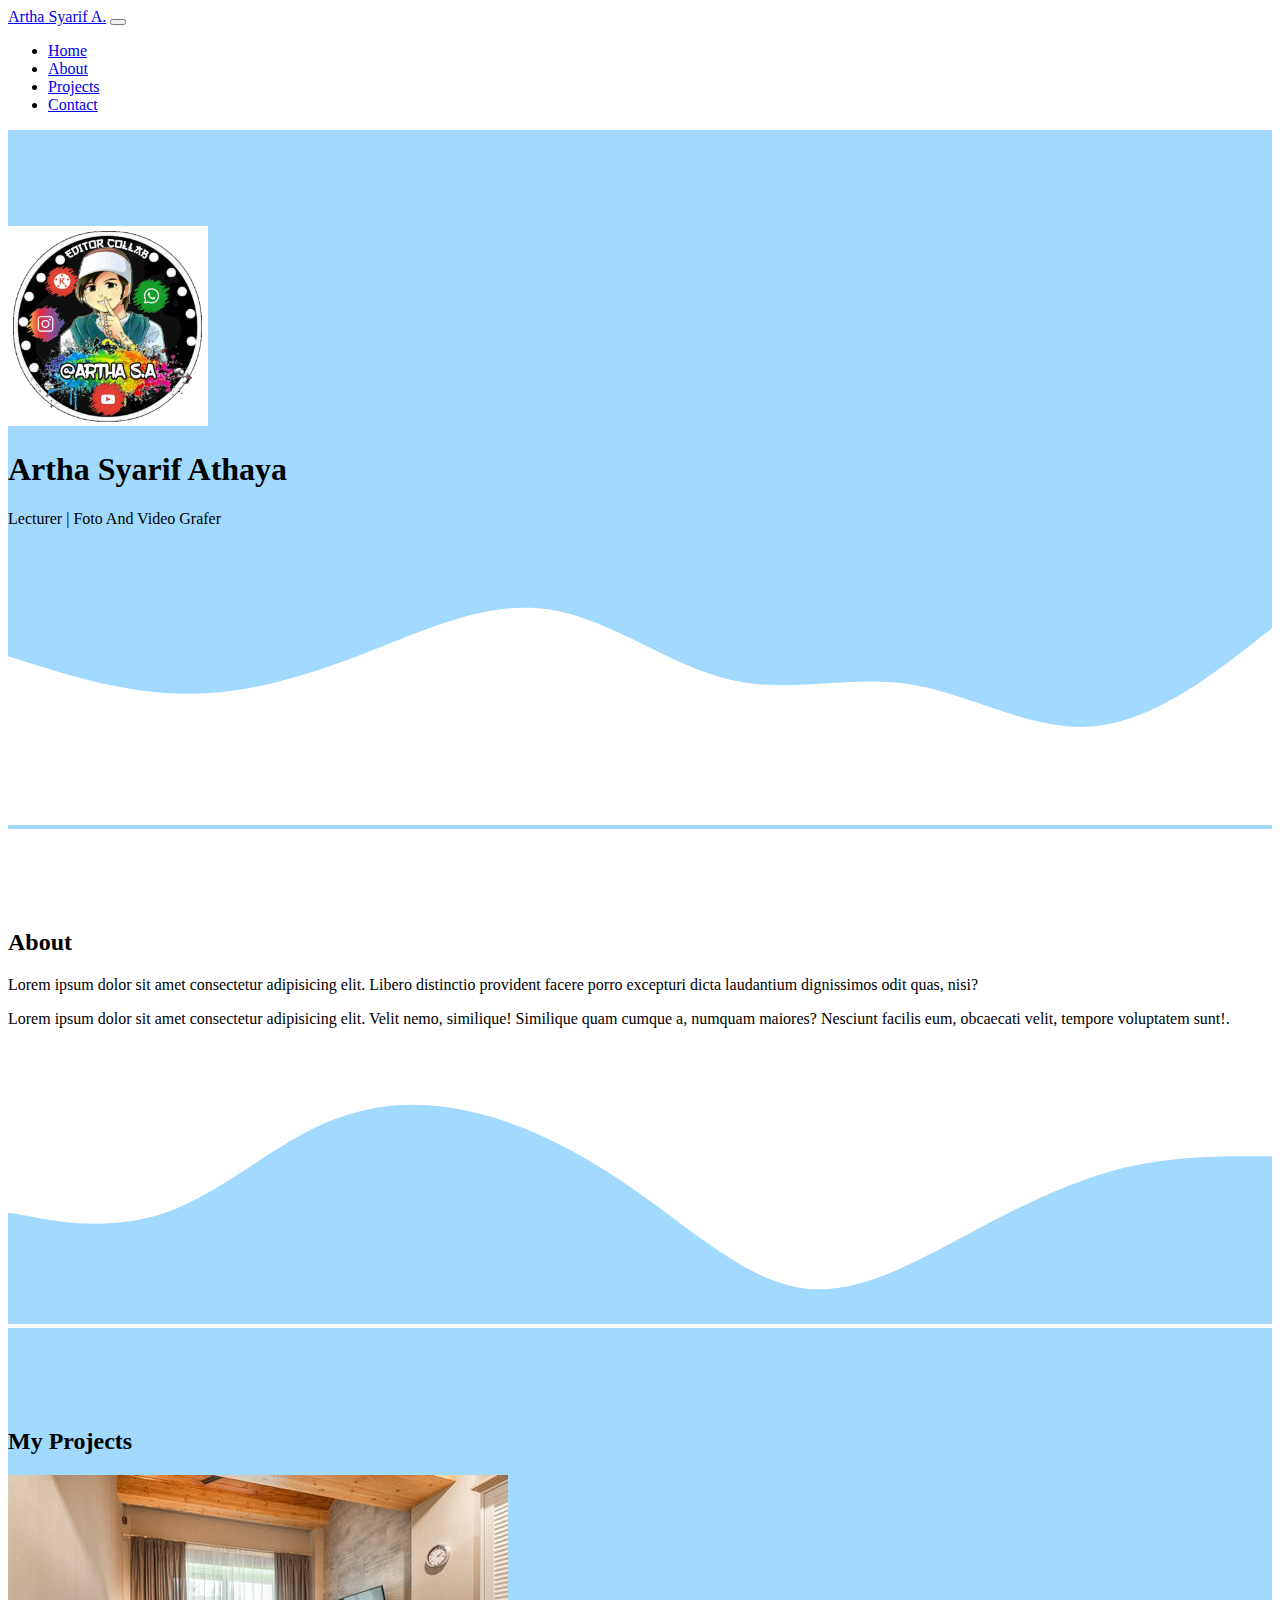
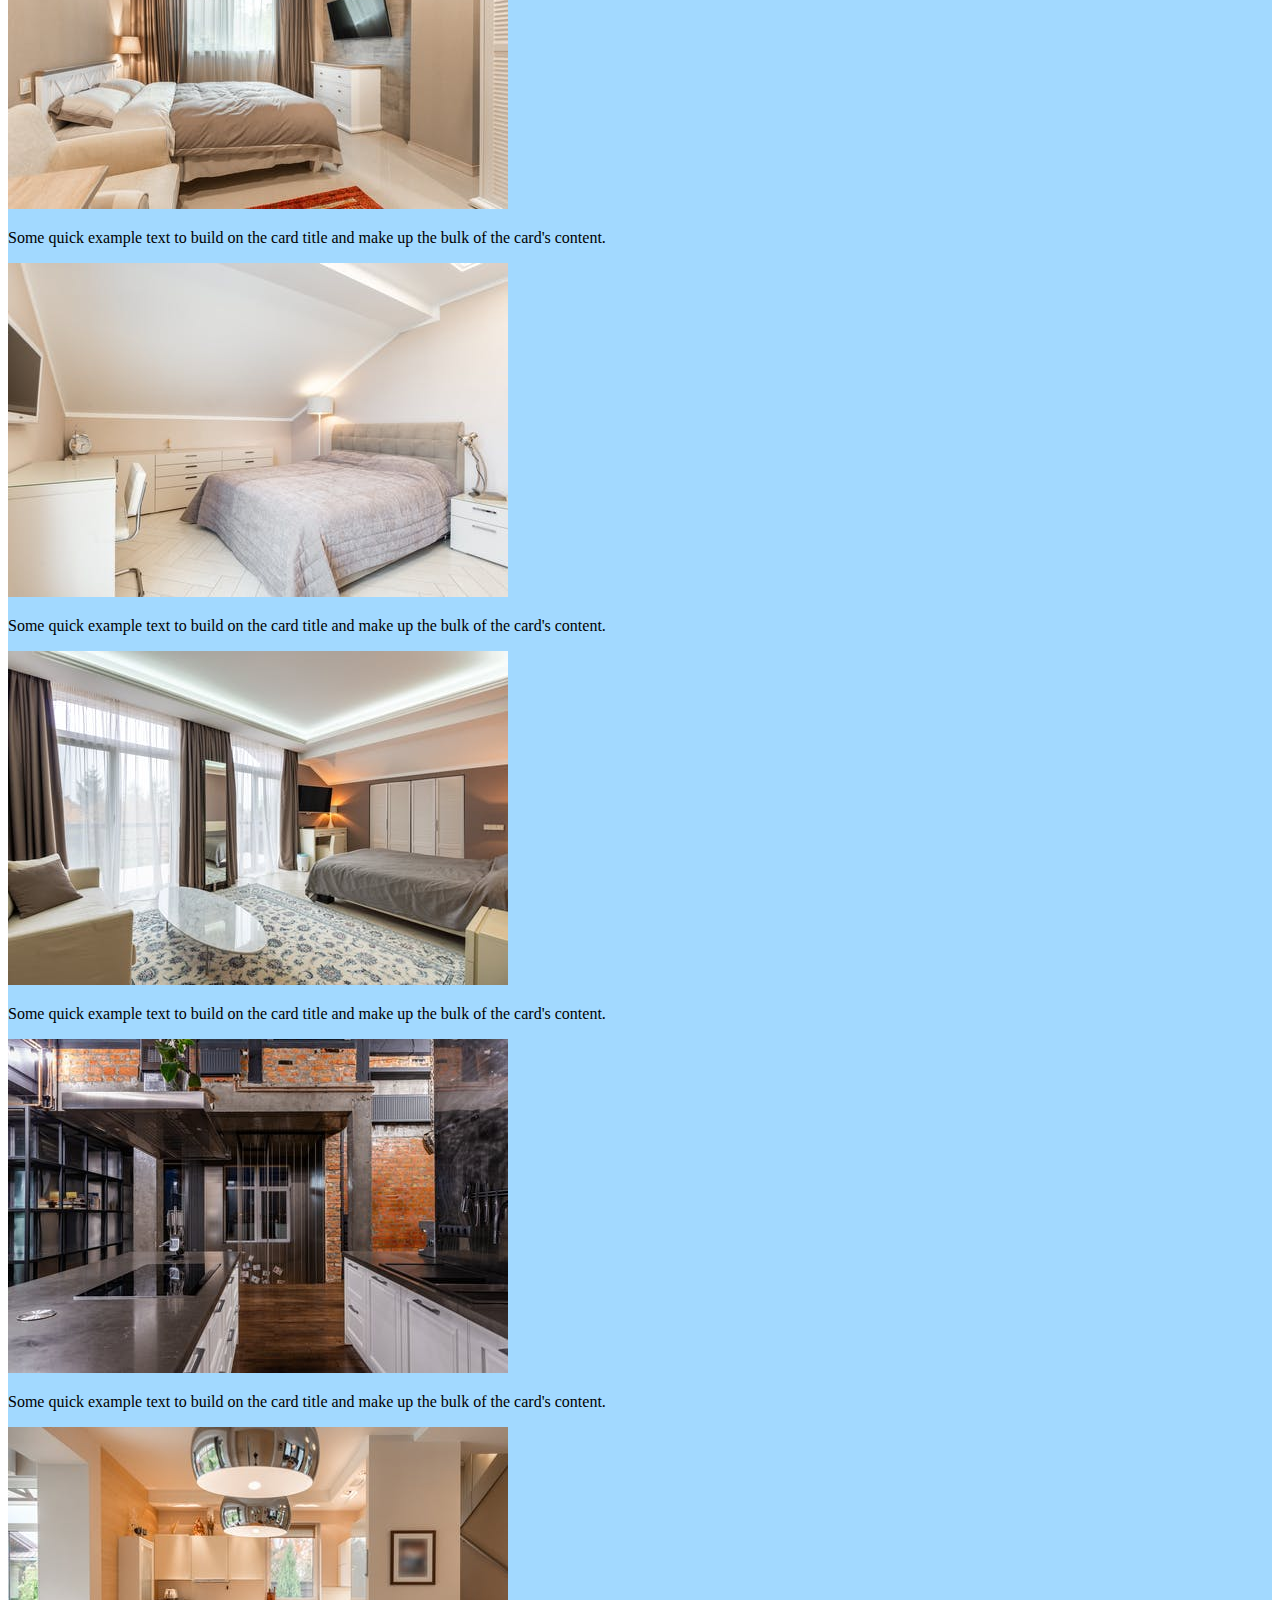
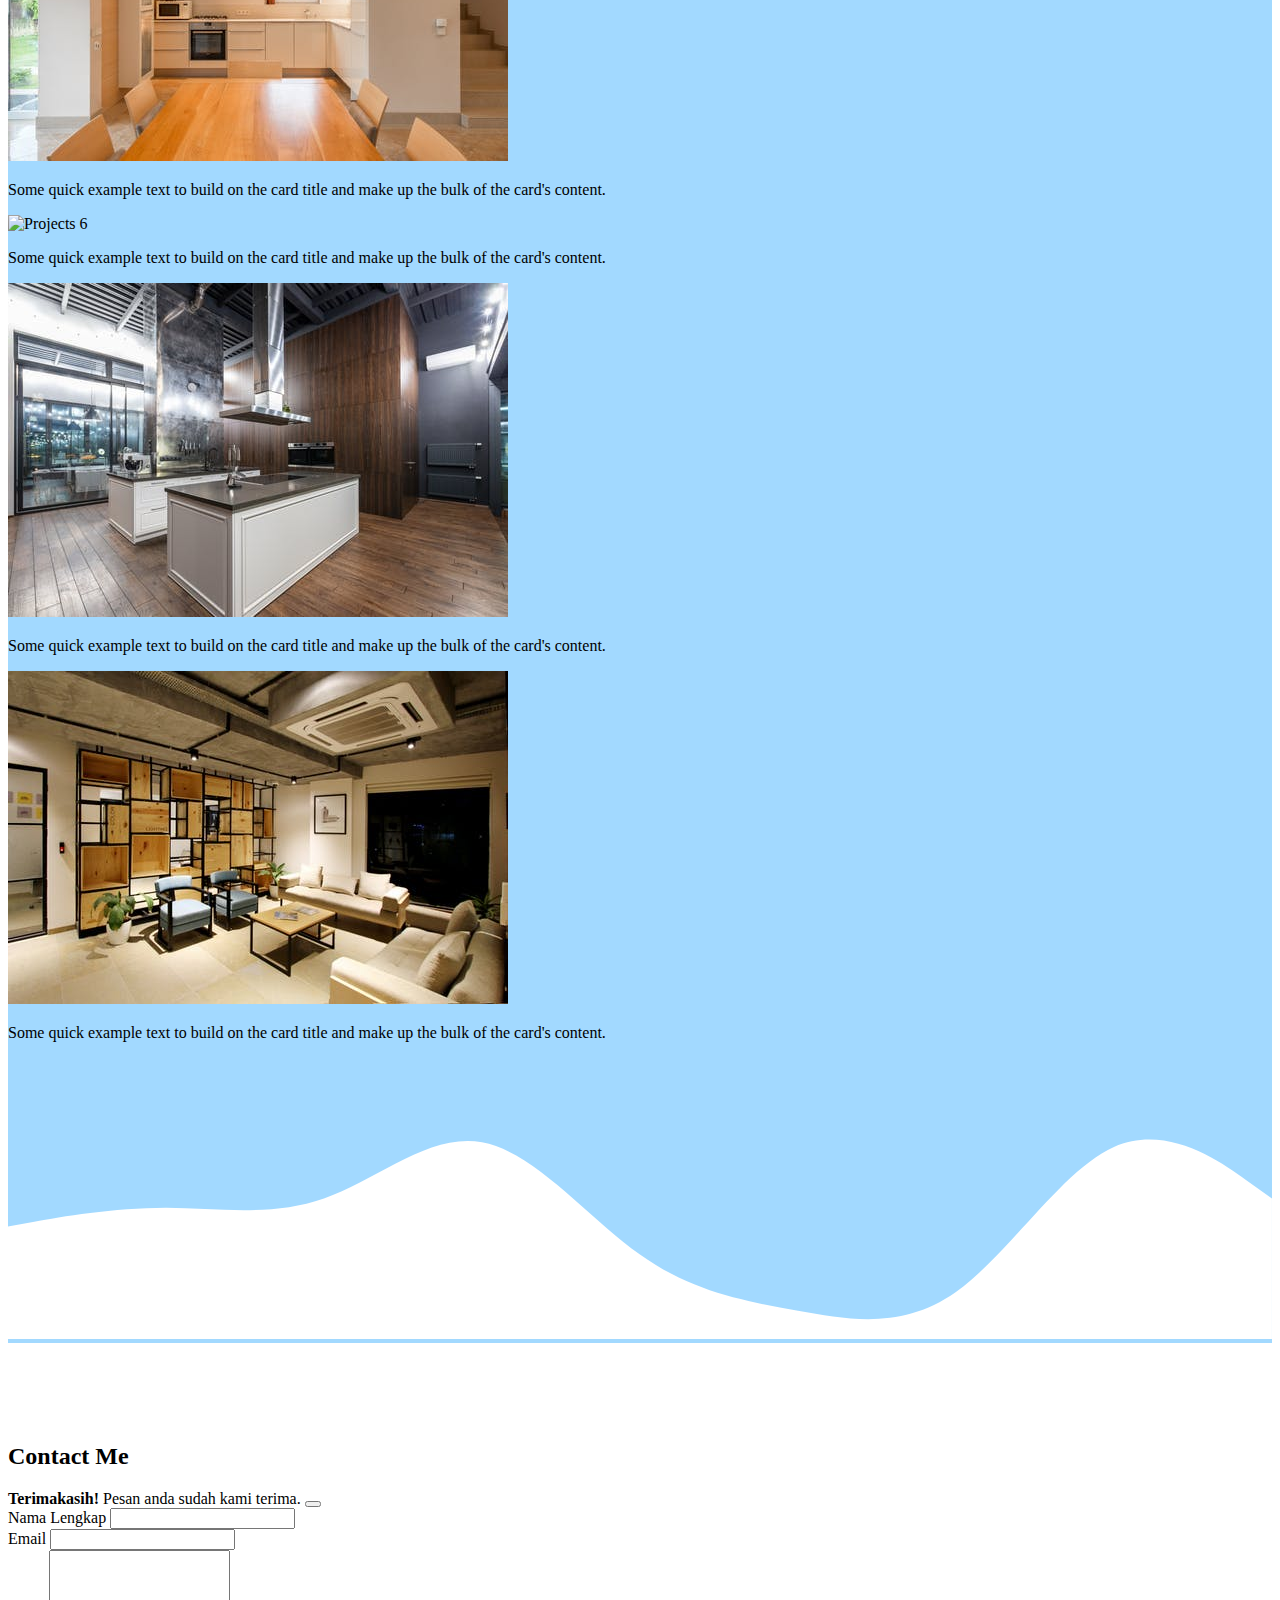
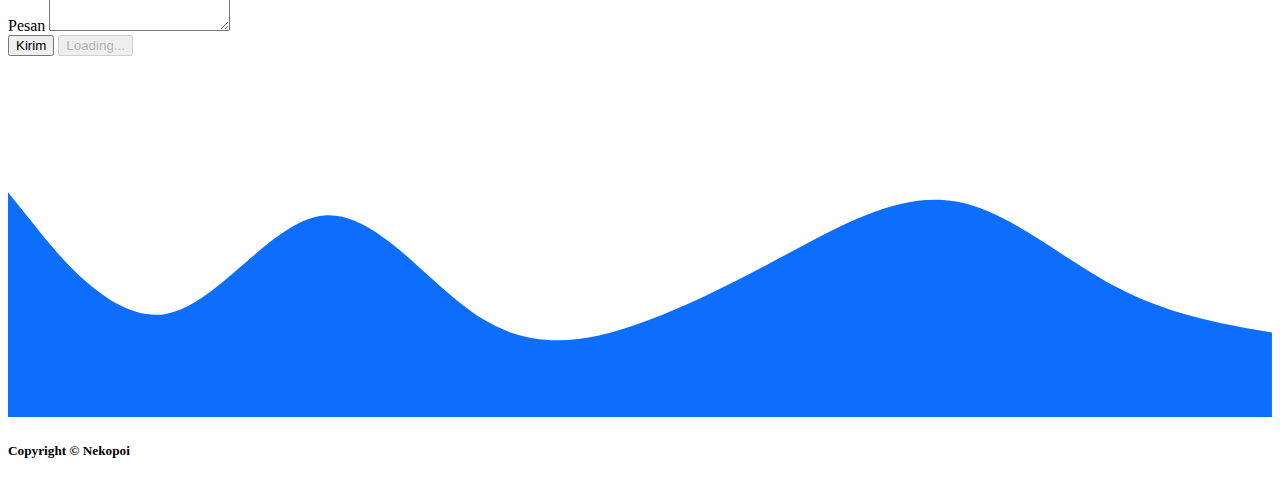
==== index.html @ 39ec9013 "Coba lah cok" ====
<!doctype html>
<html lang="en">
  <head>
    <!-- Required meta tags -->
    <meta charset="utf-8">
    <meta name="viewport" content="width=device-width, initial-scale=1">

    <!-- Bootstrap CSS -->
    <link href="https://cdn.jsdelivr.net/npm/bootstrap@5.1.0/dist/css/bootstrap.min.css" rel="stylesheet" integrity="sha384-KyZXEAg3QhqLMpG8r+8fhAXLRk2vvoC2f3B09zVXn8CA5QIVfZOJ3BCsw2P0p/We" crossorigin="anonymous">

    <!-- My CSS -->
    <link rel="stylesheet" href="style.css">




    <title>MyPortfolio | Artha Syarif Athaya</title>
  </head>
  <body id="home">

    <!-- Navbar -->
    <nav class="navbar navbar-expand-lg navbar-dark bg-primary shadow-sm fixed-top">
  <div class="container">
    <a class="navbar-brand" href="#">Artha Syarif A.</a>
    <button class="navbar-toggler" type="button" data-bs-toggle="collapse" data-bs-target="#navbarNav" aria-controls="navbarNav" aria-expanded="false" aria-label="Toggle navigation">
      <span class="navbar-toggler-icon"></span>
    </button>
    <div class="collapse navbar-collapse" id="navbarNav">
      <ul class="navbar-nav ms-auto">
        <li class="nav-item">
          <a class="nav-link active" aria-current="page" href="#home">Home</a>
        </li>
        <li class="nav-item">
          <a class="nav-link" href="#about">About</a>
        </li>
        <li class="nav-item">
          <a class="nav-link" href="#projects">Projects</a>
        </li>
        <li class="nav-item">
          <a class="nav-link" href="#contact">Contact</a>
        </li>
      </ul>
    </div>
  </div>
</nav>
    <!-- Akhir Navbar -->

    <!-- Jumbotron -->
    <section class="jumbotron text-center">
      <img src="logo.jpg" alt="Artha Syarif" width="200"
      class="rounded-circle img-thumbnail"/>
  <h1 class="display-4">Artha Syarif Athaya</h1>
  <p class="lead">Lecturer | Foto And Video Grafer</p>
  <svg xmlns="http://www.w3.org/2000/svg" viewBox="0 0 1440 320"><path fill="#ffffff" fill-opacity="1" d="M0,128L34.3,138.7C68.6,149,137,171,206,170.7C274.3,171,343,149,411,122.7C480,96,549,64,617,74.7C685.7,85,754,139,823,154.7C891.4,171,960,149,1029,160C1097.1,171,1166,213,1234,208C1302.9,203,1371,149,1406,122.7L1440,96L1440,320L1405.7,320C1371.4,320,1303,320,1234,320C1165.7,320,1097,320,1029,320C960,320,891,320,823,320C754.3,320,686,320,617,320C548.6,320,480,320,411,320C342.9,320,274,320,206,320C137.1,320,69,320,34,320L0,320Z"></path></svg>
</section>

    <!-- Akhir Jumbotron -->

    <!-- About -->
    <section id="about">
      <div class="container">
        <div class="row text-center mb-3">
          <div class="col">
            <h2>About</h2>
          </div>
        </div>
        <div class="row justify-content-center fs-5 text-center">
          <div class="col-md-4">
            <p>Lorem ipsum dolor sit amet consectetur adipisicing elit. Libero distinctio provident facere porro excepturi dicta laudantium dignissimos odit quas, nisi?</p>
          </div>
          <div class="col-md-4">
            <p>Lorem ipsum dolor sit amet consectetur adipisicing elit. Velit nemo, similique! Similique quam cumque a, numquam maiores? Nesciunt facilis eum, obcaecati velit, tempore voluptatem sunt!.</p>
          </div>
        </div>
      </div>
      <svg xmlns="http://www.w3.org/2000/svg" viewBox="0 0 1440 320"><path fill="#a2d9ff" fill-opacity="1" d="M0,192L30,197.3C60,203,120,213,180,192C240,171,300,117,360,90.7C420,64,480,64,540,80C600,96,660,128,720,170.7C780,213,840,267,900,277.3C960,288,1020,256,1080,224C1140,192,1200,160,1260,144C1320,128,1380,128,1410,128L1440,128L1440,320L1410,320C1380,320,1320,320,1260,320C1200,320,1140,320,1080,320C1020,320,960,320,900,320C840,320,780,320,720,320C660,320,600,320,540,320C480,320,420,320,360,320C300,320,240,320,180,320C120,320,60,320,30,320L0,320Z"></path></svg>
    </section>

    <!-- AkhirAbout -->

    <!-- Projects -->
    <section id="projects">
      <div class="container">
        <div class="row text-center mb-3">
          <div class="col">
            <h2>My Projects</h2>
          </div>
        </div>
        <div class="row justify-content-center">
          <div class="col-md-4 mb-3">
            <div class="card">
             <img src="Bedroom/foto 1.jpg" class="card-img-top" alt="Projects 1">
              <div class="card-body">
               <p class="card-text">Some quick example text to build on the card title and make up the bulk of the card's content.</p>
              </div>
            </div>
          </div>
          <div class="col-md-4 mb-3">
            <div class="card">
             <img src="Bedroom/foto 2.jpg" class="card-img-top" alt="Projects 2">
              <div class="card-body">
               <p class="card-text">Some quick example text to build on the card title and make up the bulk of the card's content.</p>
              </div>
            </div>
          </div>
          <div class="col-md-4 mb-3">
            <div class="card">
             <img src="Bedroom/foto 3.jpg" class="card-img-top" alt="Projects 3">
              <div class="card-body">
               <p class="card-text">Some quick example text to build on the card title and make up the bulk of the card's content.</p>
              </div>
            </div>
          </div>
          <div class="col-md-4 mb-3">
            <div class="card">
             <img src="Bedroom/foto 4.jpg" class="card-img-top" alt="Projects 4">
              <div class="card-body">
               <p class="card-text">Some quick example text to build on the card title and make up the bulk of the card's content.</p>
              </div>
            </div>
          </div>
          <div class="col-md-4 mb-3">
            <div class="card">
             <img src="Bedroom/foto 5.jpg" class="card-img-top" alt="Projects 5">
              <div class="card-body">
               <p class="card-text">Some quick example text to build on the card title and make up the bulk of the card's content.</p>
              </div>
            </div>
          </div>
          <div class="col-md-4 mb-3">
            <div class="card">
             <img src="Bedroom/foto 6.jpg" class="card-img-top" alt="Projects 6">
              <div class="card-body">
               <p class="card-text">Some quick example text to build on the card title and make up the bulk of the card's content.</p>
              </div>
            </div>
          </div>
          <div class="col-md-4 mb-3">
            <div class="card">
             <img src="Bedroom/foto 7.jpg" class="card-img-top" alt="Projects 7">
              <div class="card-body">
               <p class="card-text">Some quick example text to build on the card title and make up the bulk of the card's content.</p>
              </div>
            </div>
          </div>
          <div class="col-md-4 mb-3">
            <div class="card">
             <img src="Bedroom/foto 8.jpg" class="card-img-top" alt="Projects 8">
              <div class="card-body">
               <p class="card-text">Some quick example text to build on the card title and make up the bulk of the card's content.</p>
              </div>
            </div>
          </div>
        </div>
      </div>
      <svg xmlns="http://www.w3.org/2000/svg" viewBox="0 0 1440 320"><path fill="#ffffff" fill-opacity="1" d="M0,192L30,186.7C60,181,120,171,180,170.7C240,171,300,181,360,160C420,139,480,85,540,96C600,107,660,181,720,224C780,267,840,277,900,288C960,299,1020,309,1080,266.7C1140,224,1200,128,1260,101.3C1320,75,1380,117,1410,138.7L1440,160L1440,320L1410,320C1380,320,1320,320,1260,320C1200,320,1140,320,1080,320C1020,320,960,320,900,320C840,320,780,320,720,320C660,320,600,320,540,320C480,320,420,320,360,320C300,320,240,320,180,320C120,320,60,320,30,320L0,320Z"></path></svg>
    </section>
    <!-- Akhir Projects -->

    <!-- Contact -->
    <section id="contact">
      <div class="container">
        <div class="row text-center mb-3">
          <div class="col">
            <h2>Contact Me</h2>
          </div>
        </div>
        <div class="row justify-content-center">
          <div class="col-md-5">
            <div class="alert alert-success alert-dismissible fade show d-none my-alert" role="alert">
              <strong>Terimakasih!</strong> Pesan anda sudah kami terima.
               <button type="button" class="btn-close" data-bs-dismiss="alert" aria-label="Close">
               </button>
              </div>
            <form name="contact-form">
  <div class="mb-3">
    <label for="name" class="form-label">Nama Lengkap</label>
    <input type="text" class="form-control" id="name" aria-describedby="name" name="name" />

  <div class="mb-3">
    <label for="email" class="form-label">Email</label>
    <input type="email" class="form-control" id="email" aria-describedby="email" name="email" />

    <div class="mb-3">
  <label for="pesan" class="form-label">Pesan</label>
  <textarea class="form-control" id="pesan" rows="5" name="pesan"></textarea>
</div>
  <button type="submit" class="btn btn-primary btn-kirim">Kirim</button>

  <button class="btn btn-primary btn-loading d-none" type="button" disabled>
  <span class="spinner-grow spinner-grow-sm" role="status" aria-hidden="true"></span>
  Loading...
</button>
</form>
          </div>
        </div>
      </div>

    </section>
    <!-- Akhir Contact -->
    <section>
      <svg xmlns="http://www.w3.org/2000/svg" viewBox="0 0 1440 320"><path fill="#0d6efd" fill-opacity="1" d="M0,64L30,101.3C60,139,120,213,180,202.7C240,192,300,96,360,90.7C420,85,480,171,540,208C600,245,660,235,720,213.3C780,192,840,160,900,128C960,96,1020,64,1080,74.7C1140,85,1200,139,1260,170.7C1320,203,1380,213,1410,218.7L1440,224L1440,320L1410,320C1380,320,1320,320,1260,320C1200,320,1140,320,1080,320C1020,320,960,320,900,320C840,320,780,320,720,320C660,320,600,320,540,320C480,320,420,320,360,320C300,320,240,320,180,320C120,320,60,320,30,320L0,320Z"></path></svg>
    </section>

    <!-- Footer -->
    <footer class="bg-primary text-white text-center pb-5">
      <h5>Copyright © Nekopoi</h5>
    </footer>
    <!-- Akhir Footer -->




    <script src="https://cdn.jsdelivr.net/npm/bootstrap@5.1.0/dist/js/bootstrap.bundle.min.js" integrity="sha384-U1DAWAznBHeqEIlVSCgzq+c9gqGAJn5c/t99JyeKa9xxaYpSvHU5awsuZVVFIhvj" crossorigin="anonymous"></script>


    <script>
  const scriptURL = 'https://script.google.com/macros/s/AKfycbwR85yY3jhlbs0ywkcNAkX0bsEZCbant6in2YnpsIQXoo3DOc02e9QgWmnrXjvmCq4NTg/exec'
  const form = document.forms['contact-form']
  const btnKirim = document.querySelector('.btn-kirim');
  const btnLoading = document.querySelector('.btn-loading');
  const myAlert = document.querySelector('.my-alert');

  form.addEventListener('submit', e => {
    e.preventDefault();
    // ketika tombol submit di klik
    // tampilkan tombol loading hilangkan tombol kirim
    btnLoading.classList.toggle('d-none');
    btnKirim.classList.toggle('d-none');
    fetch(scriptURL, { method: 'POST', body: new FormData(form)})
      .then(response => {
        // tampilkan tombol kirim hilangkan tombol loading
        btnLoading.classList.toggle('d-none');
        btnKirim.classList.toggle('d-none');
        // tampilkan alert
        myAlert.classList.toggle('d-none');
        // reset formnya
        form.reset();
        console.log('Success!', response)
      })
      .catch(error => console.error('Error!', error.message))
  })
</script>
  </body>
</html>
---- style.css ----
.jumbotron{
	padding-top: 6rem;
	background-color:  #a2d9ff;
}


#projects {
	background-color:  #a2d9ff;
}

section{
	padding-top: 5rem;
}
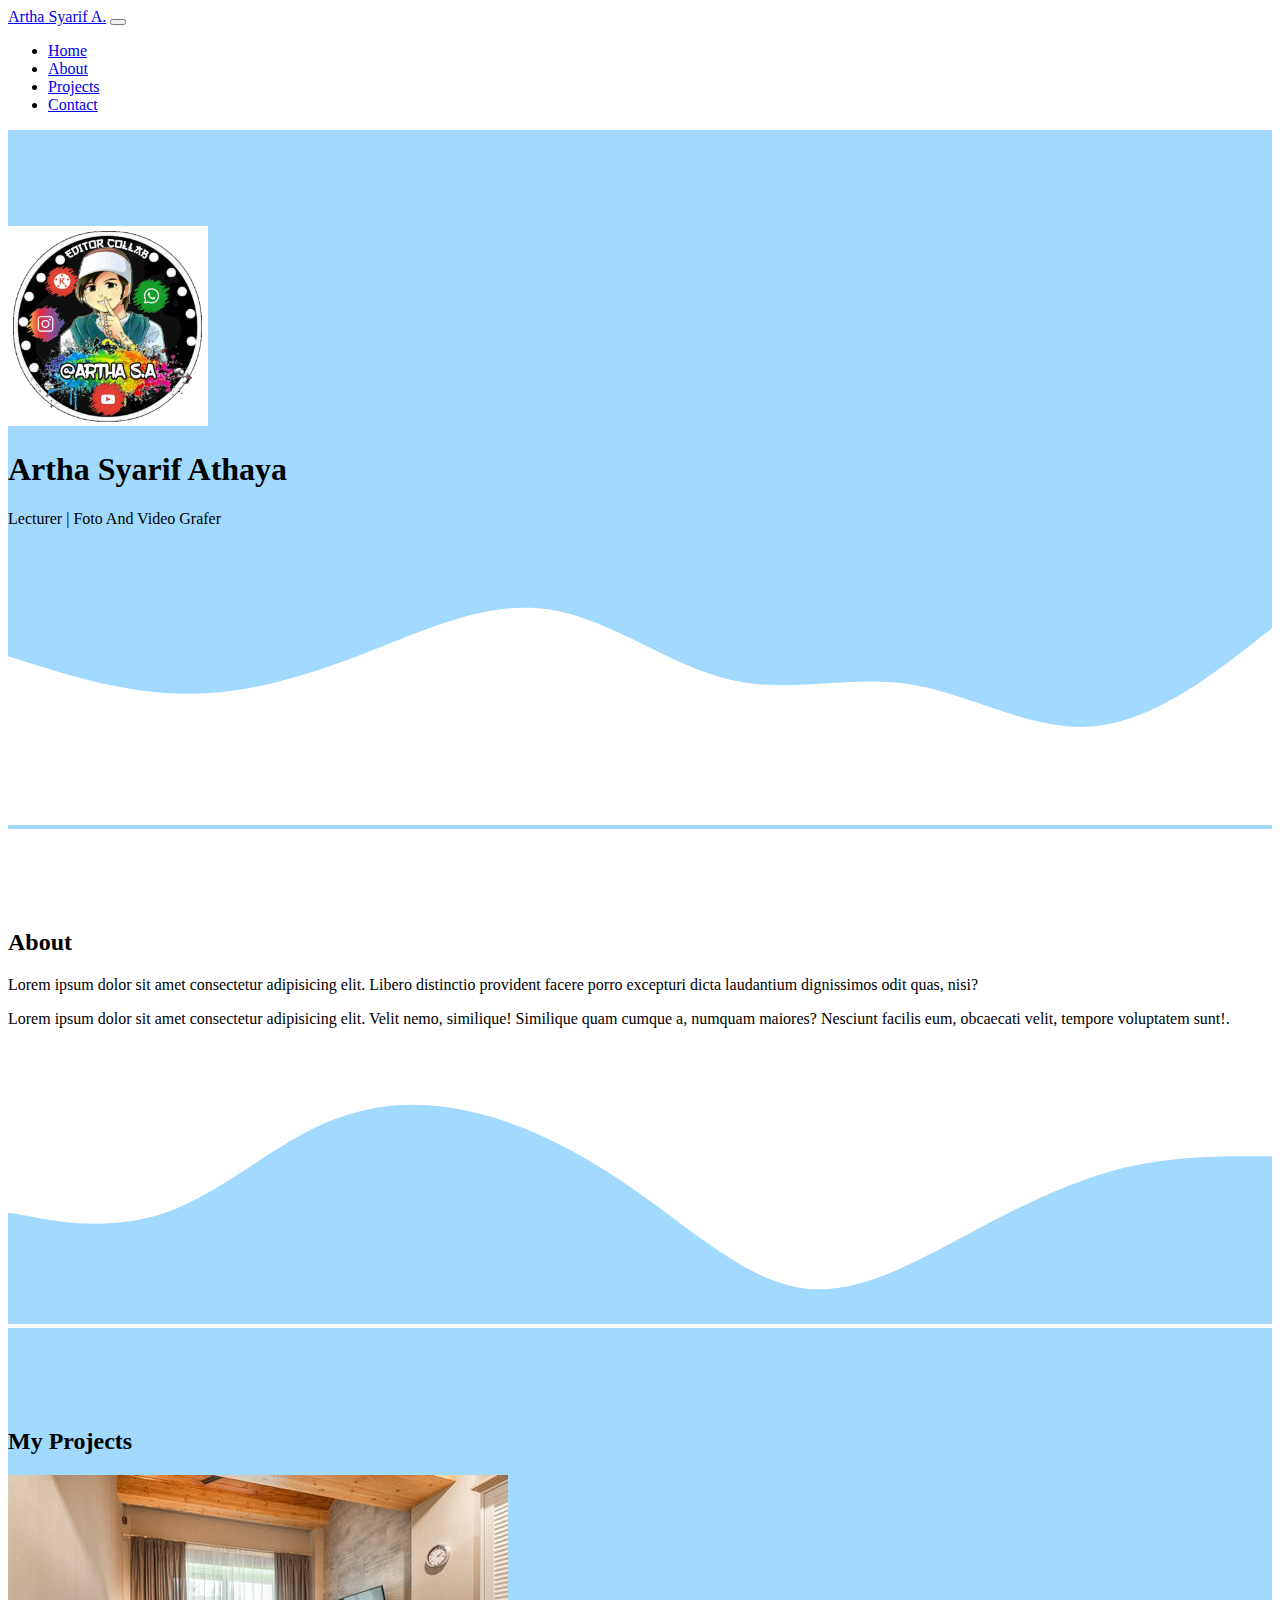
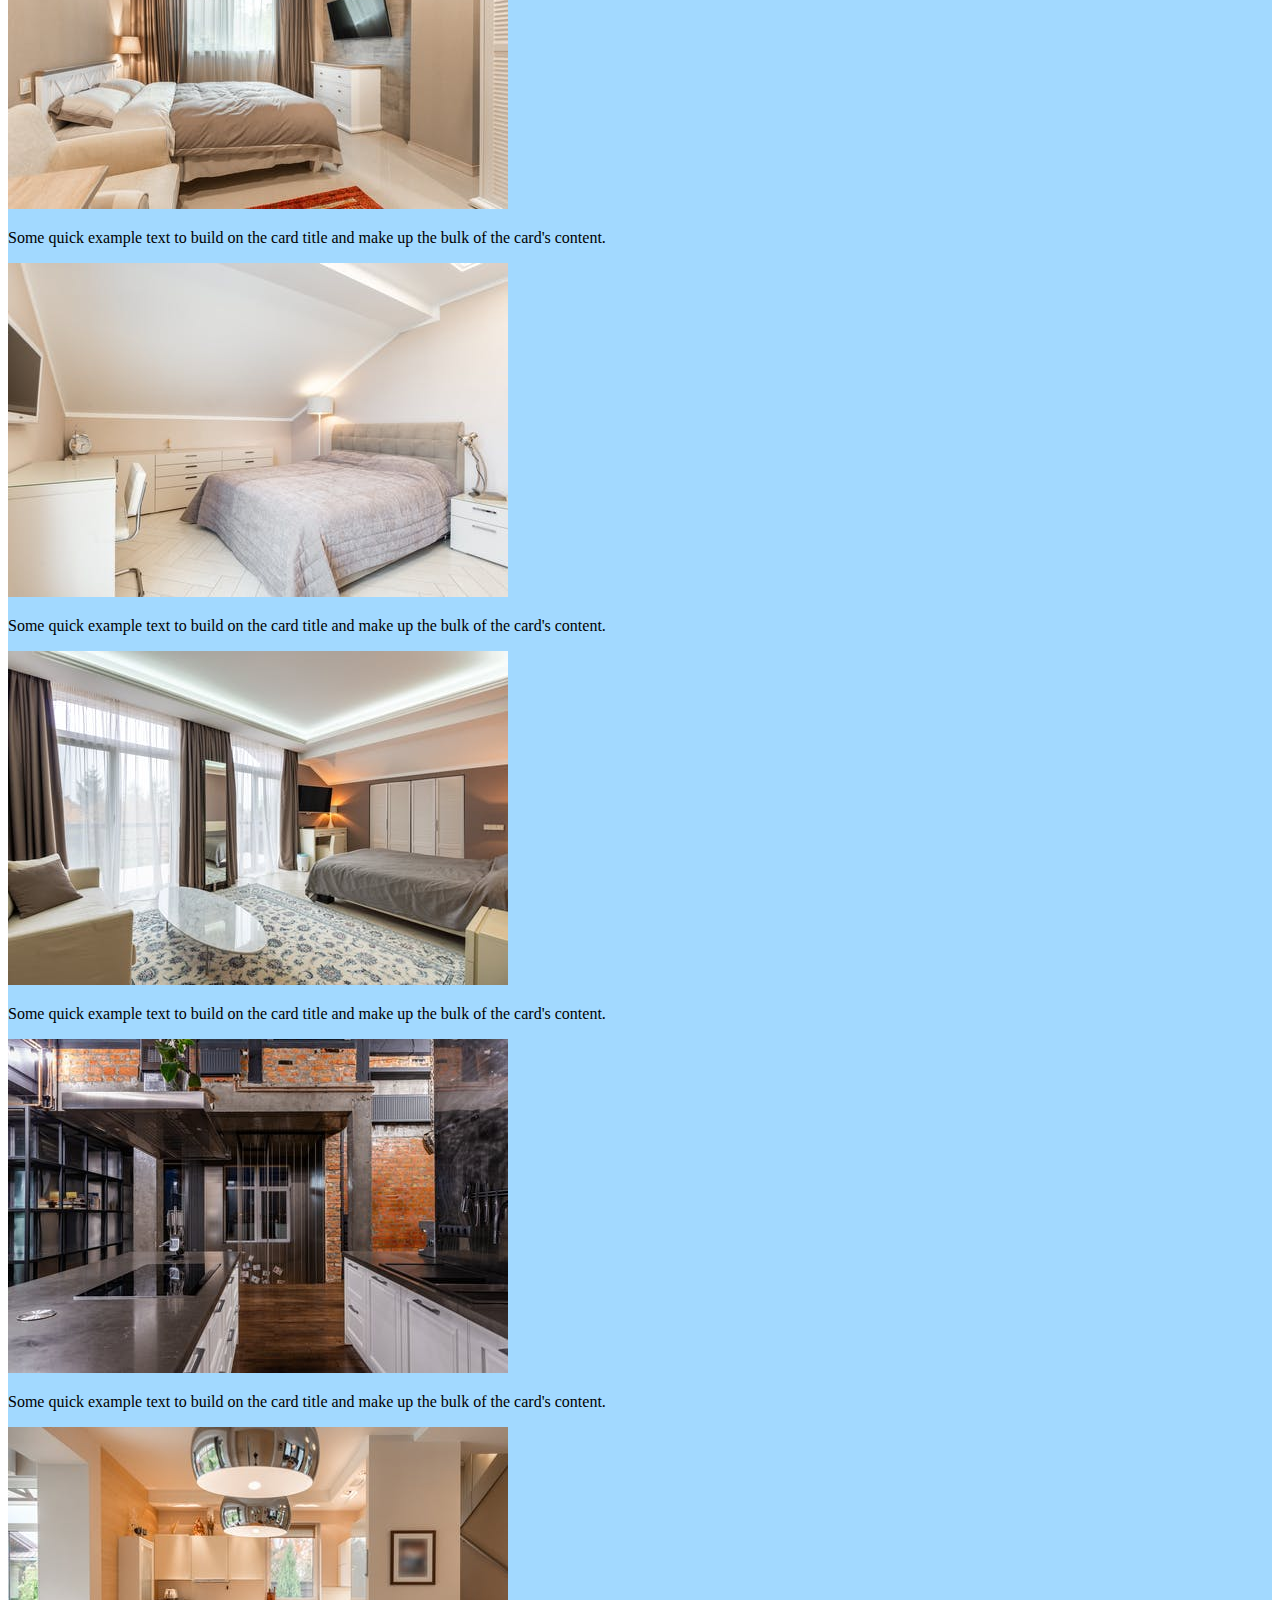
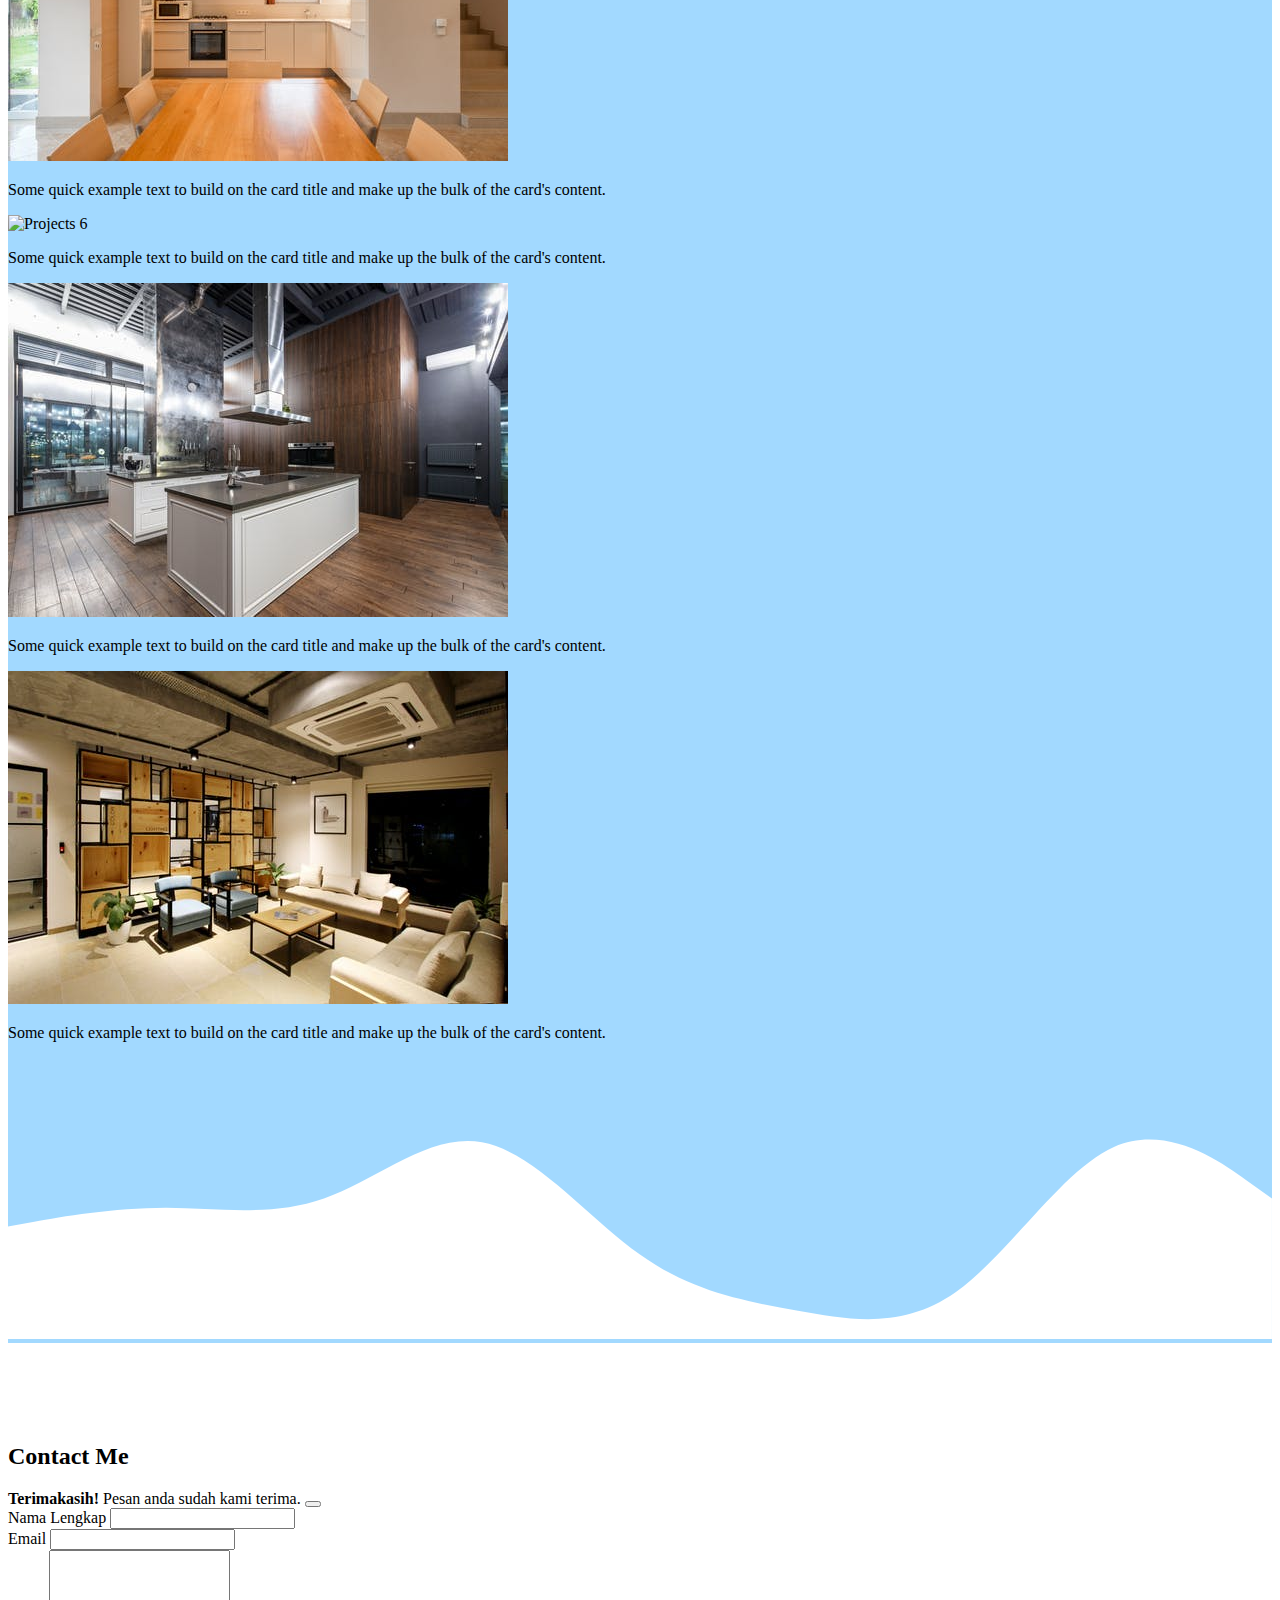
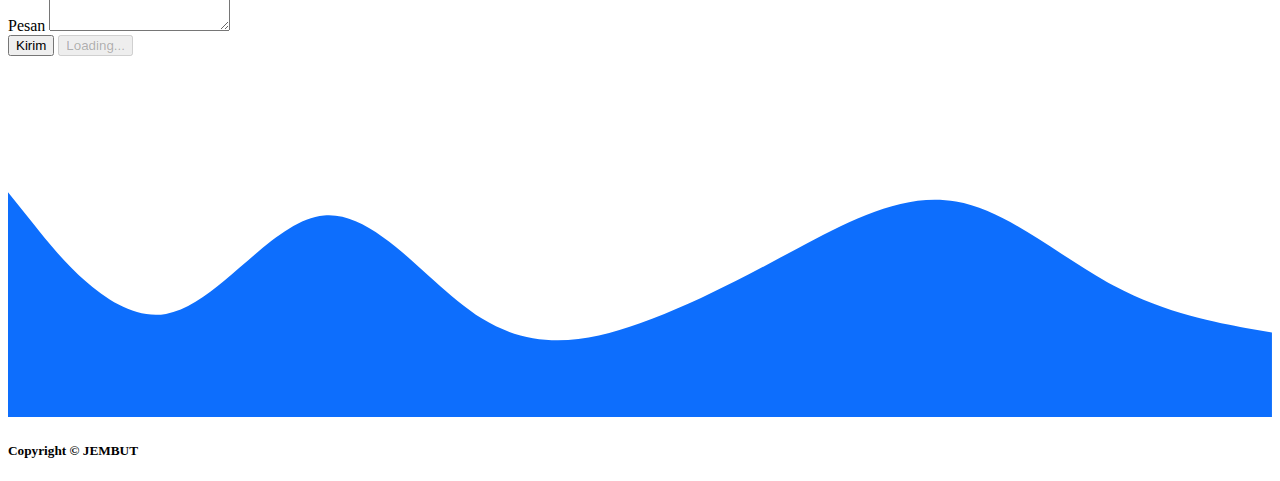
==== commit f6fbc9b3: "coba" ====
--- a/index.html
+++ b/index.html
@@ -204,7 +204,7 @@
 
     <!-- Footer -->
     <footer class="bg-primary text-white text-center pb-5">
-      <h5>Copyright © Nekopoi</h5>
+      <h5>Copyright © JEMBUT</h5>
     </footer>
     <!-- Akhir Footer -->
 
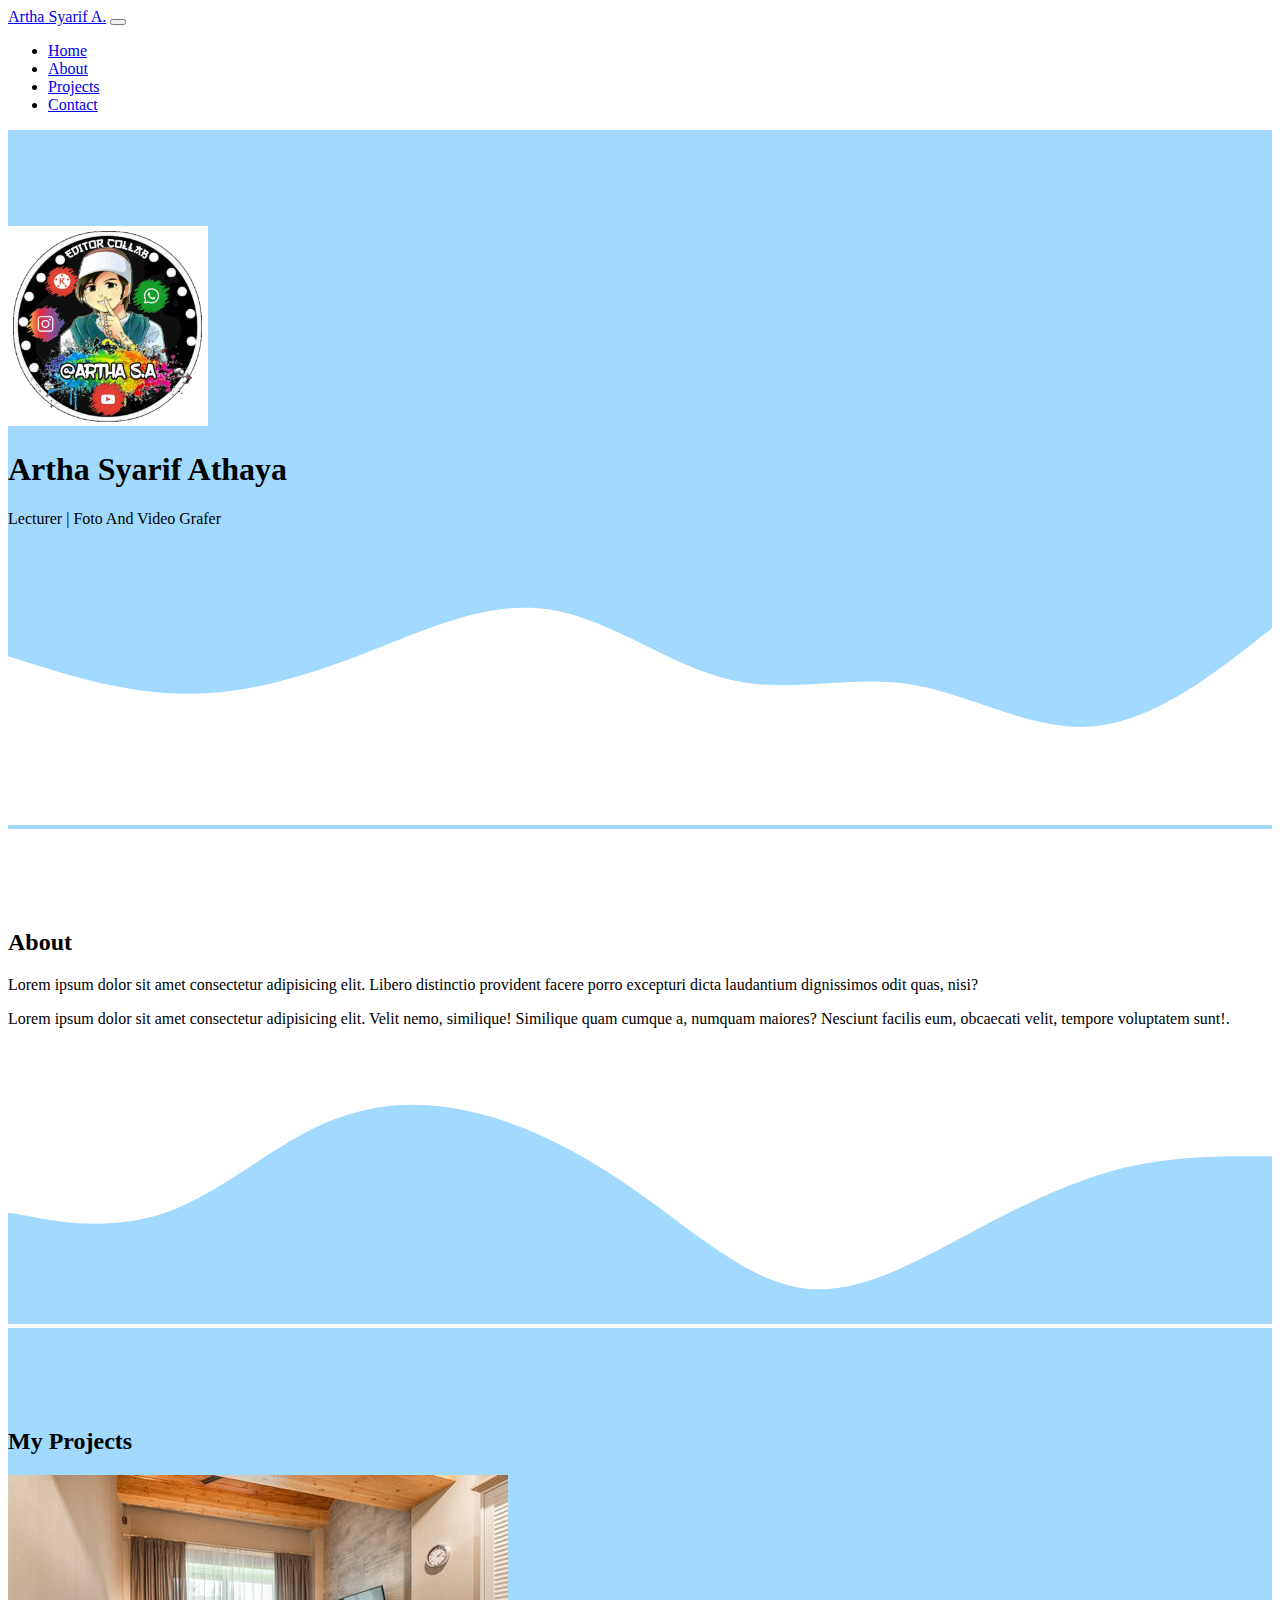
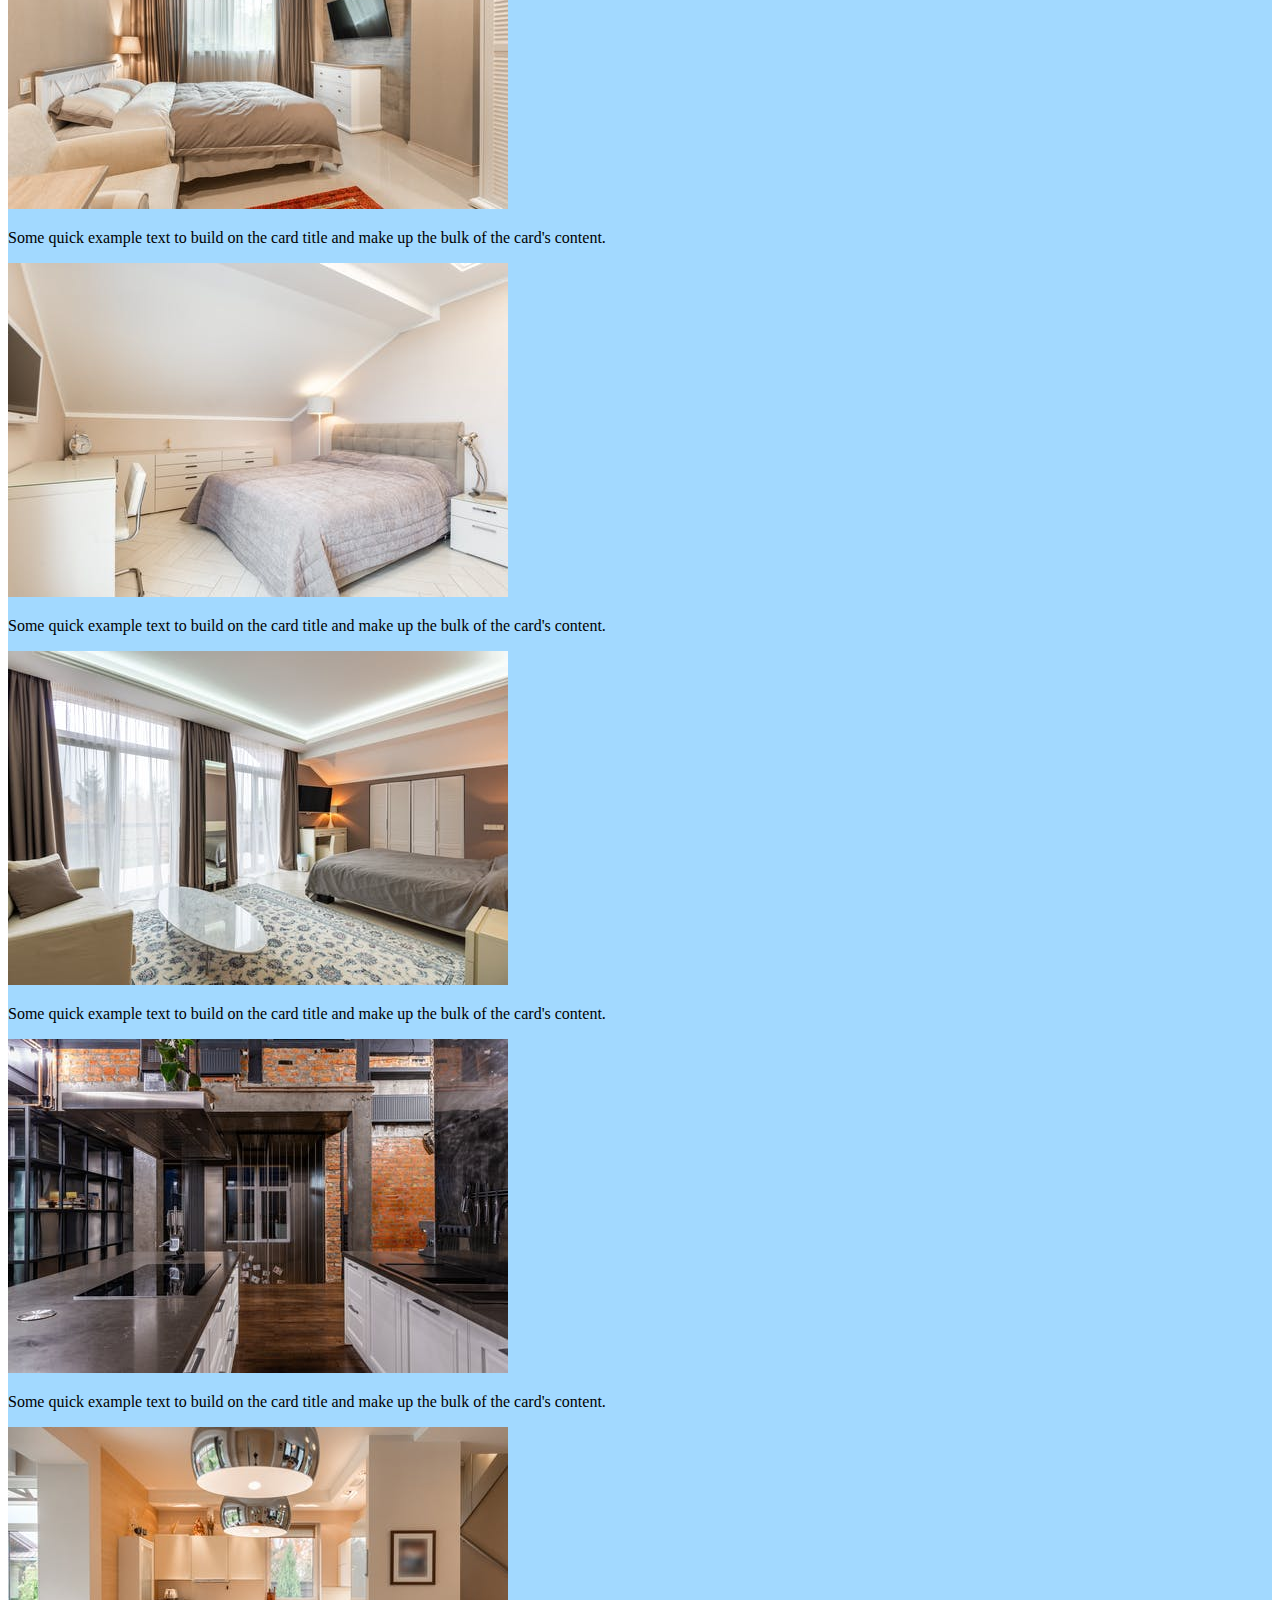
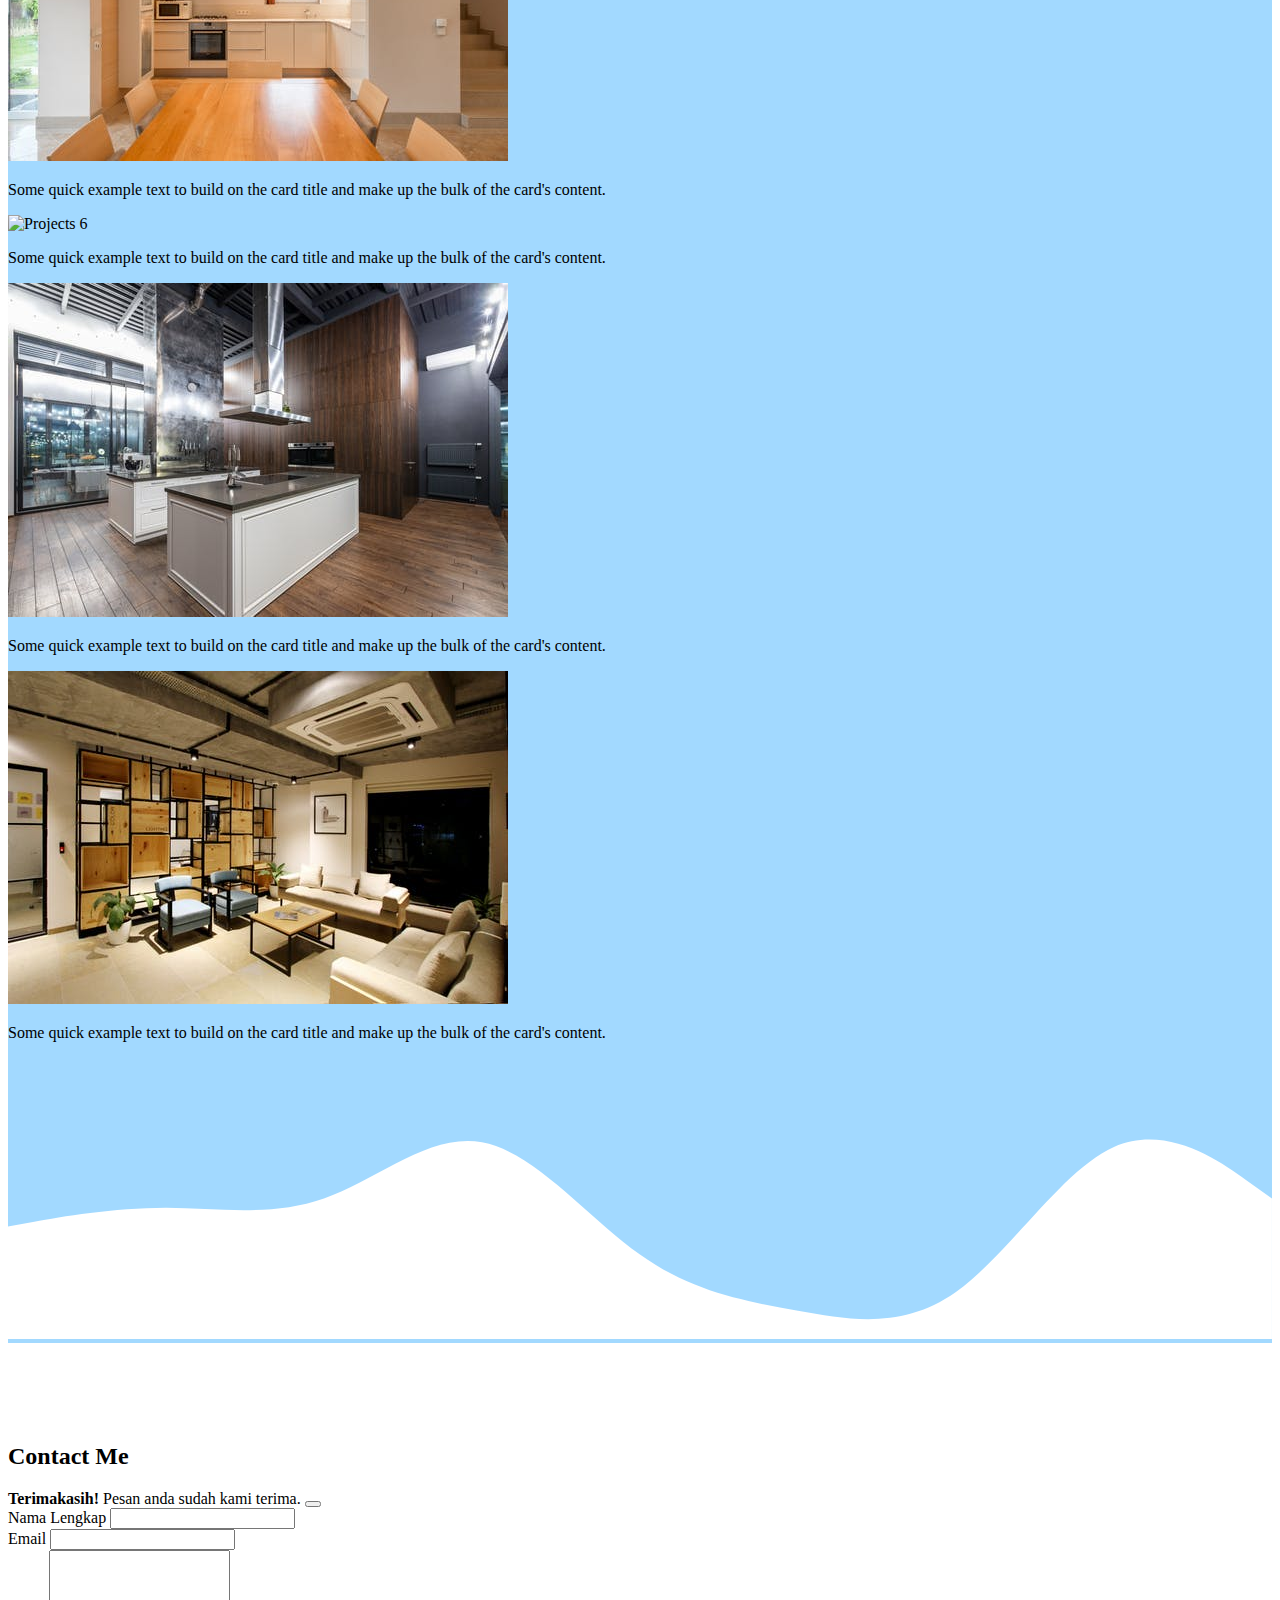
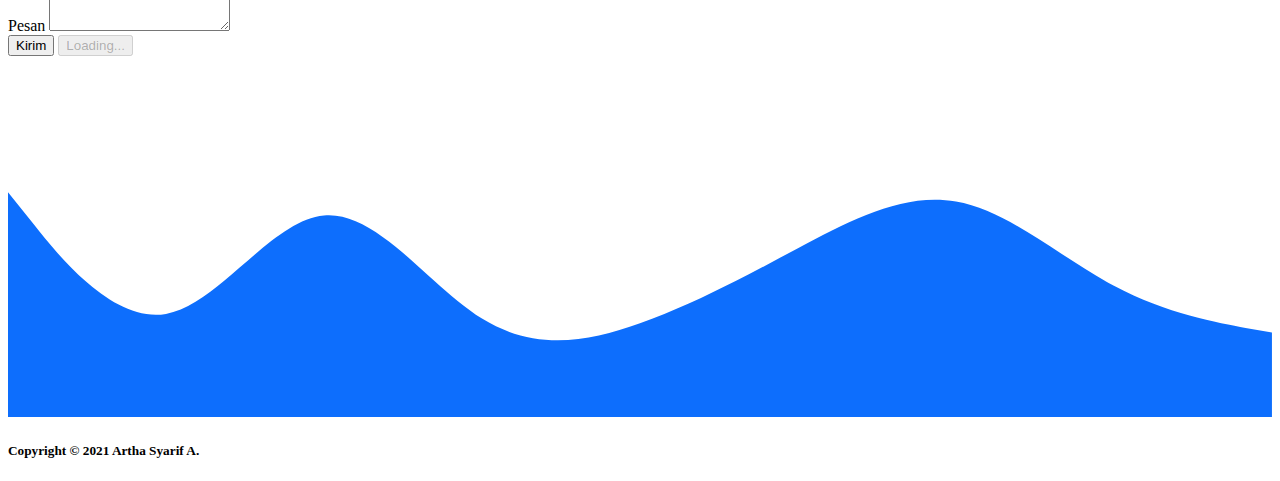
==== commit f7745c13: "menambah" ====
--- a/index.html
+++ b/index.html
@@ -204,7 +204,7 @@
 
     <!-- Footer -->
     <footer class="bg-primary text-white text-center pb-5">
-      <h5>Copyright © JEMBUT</h5>
+      <h5>Copyright © 2021 Artha Syarif A.</h5>
     </footer>
     <!-- Akhir Footer -->
 
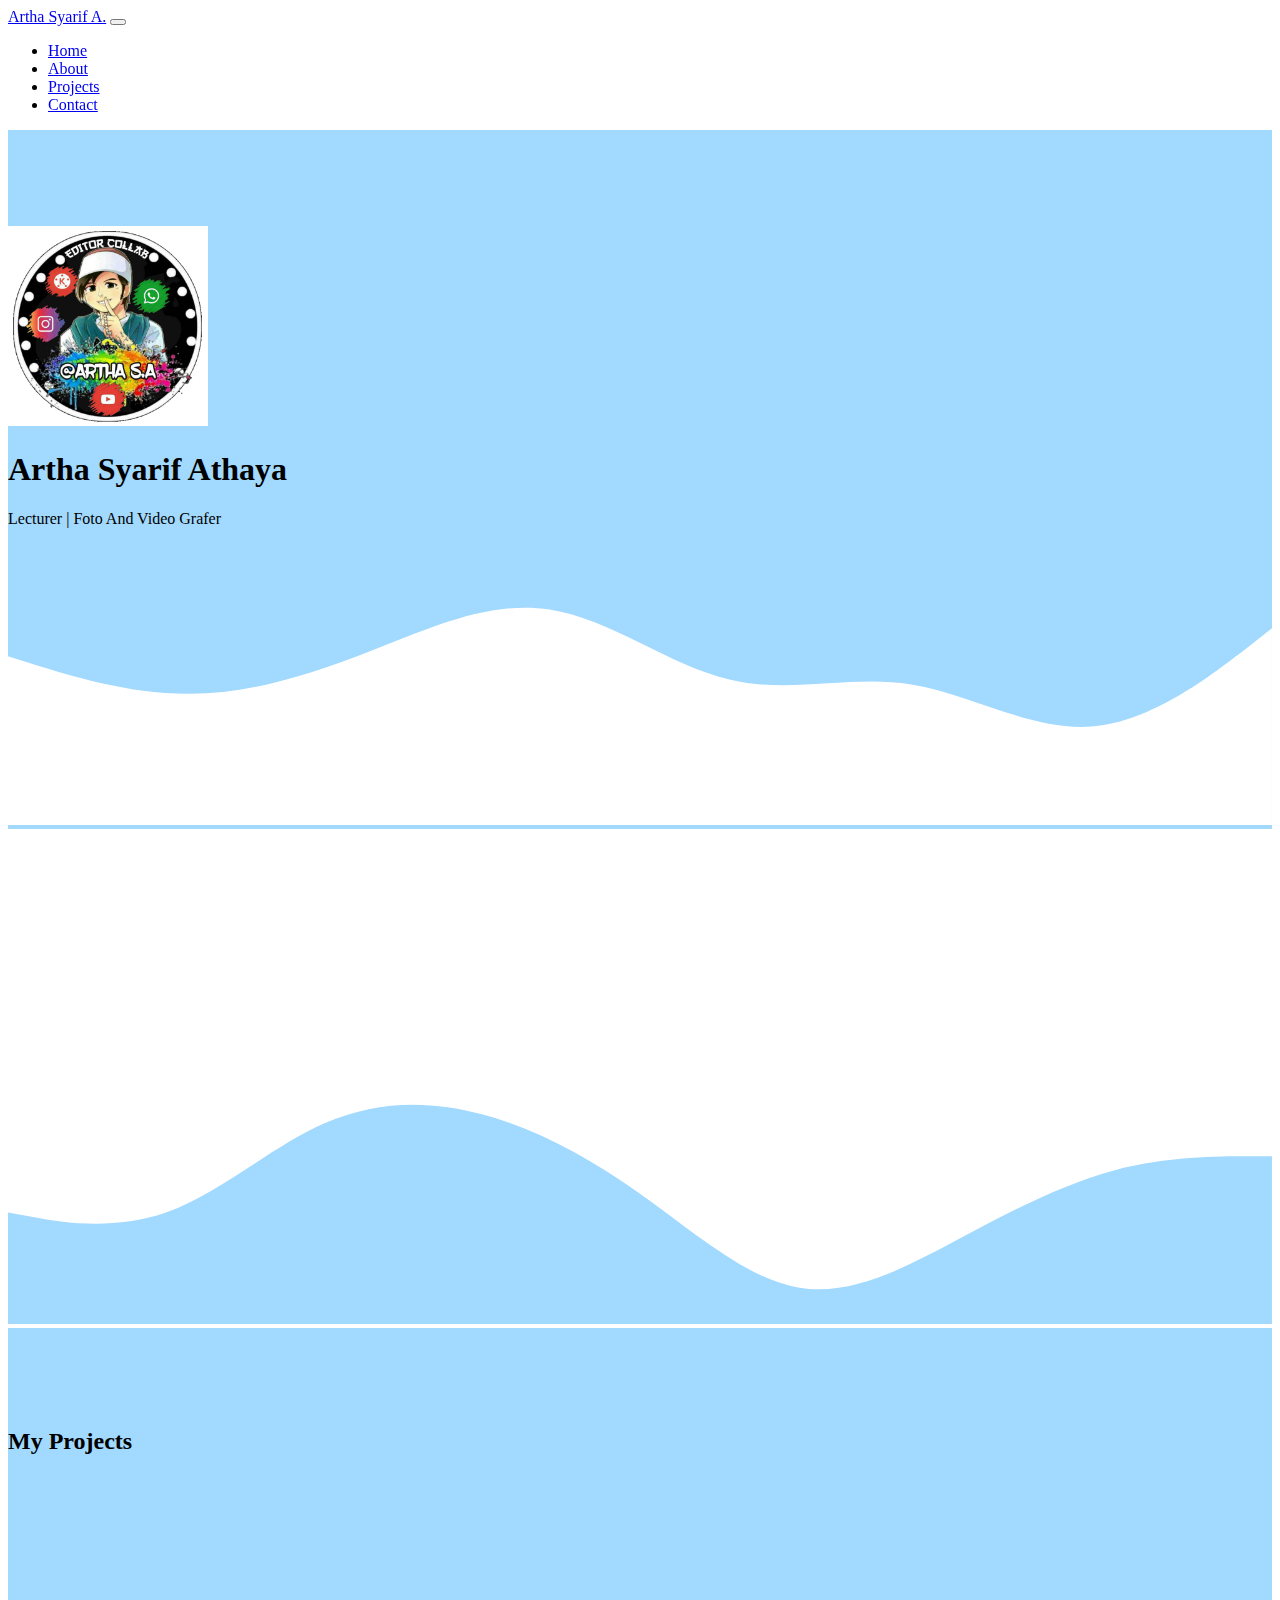
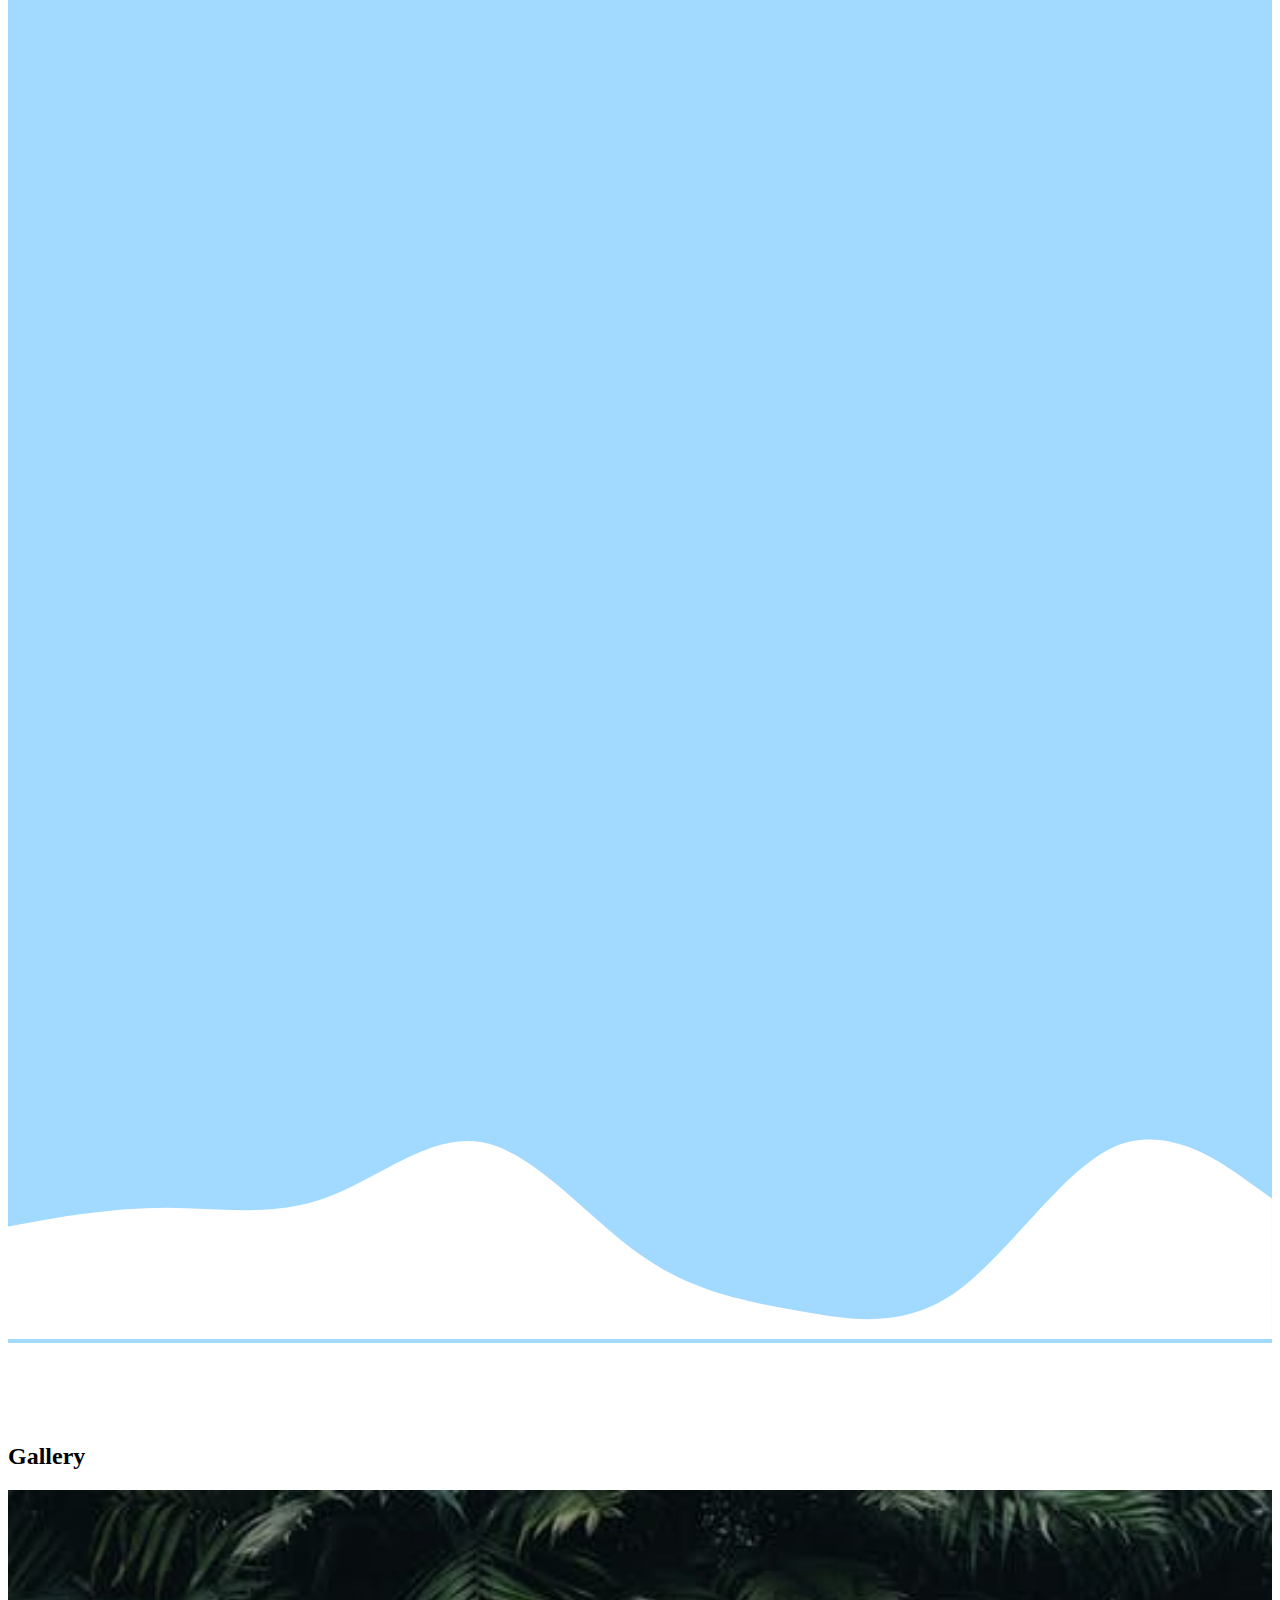
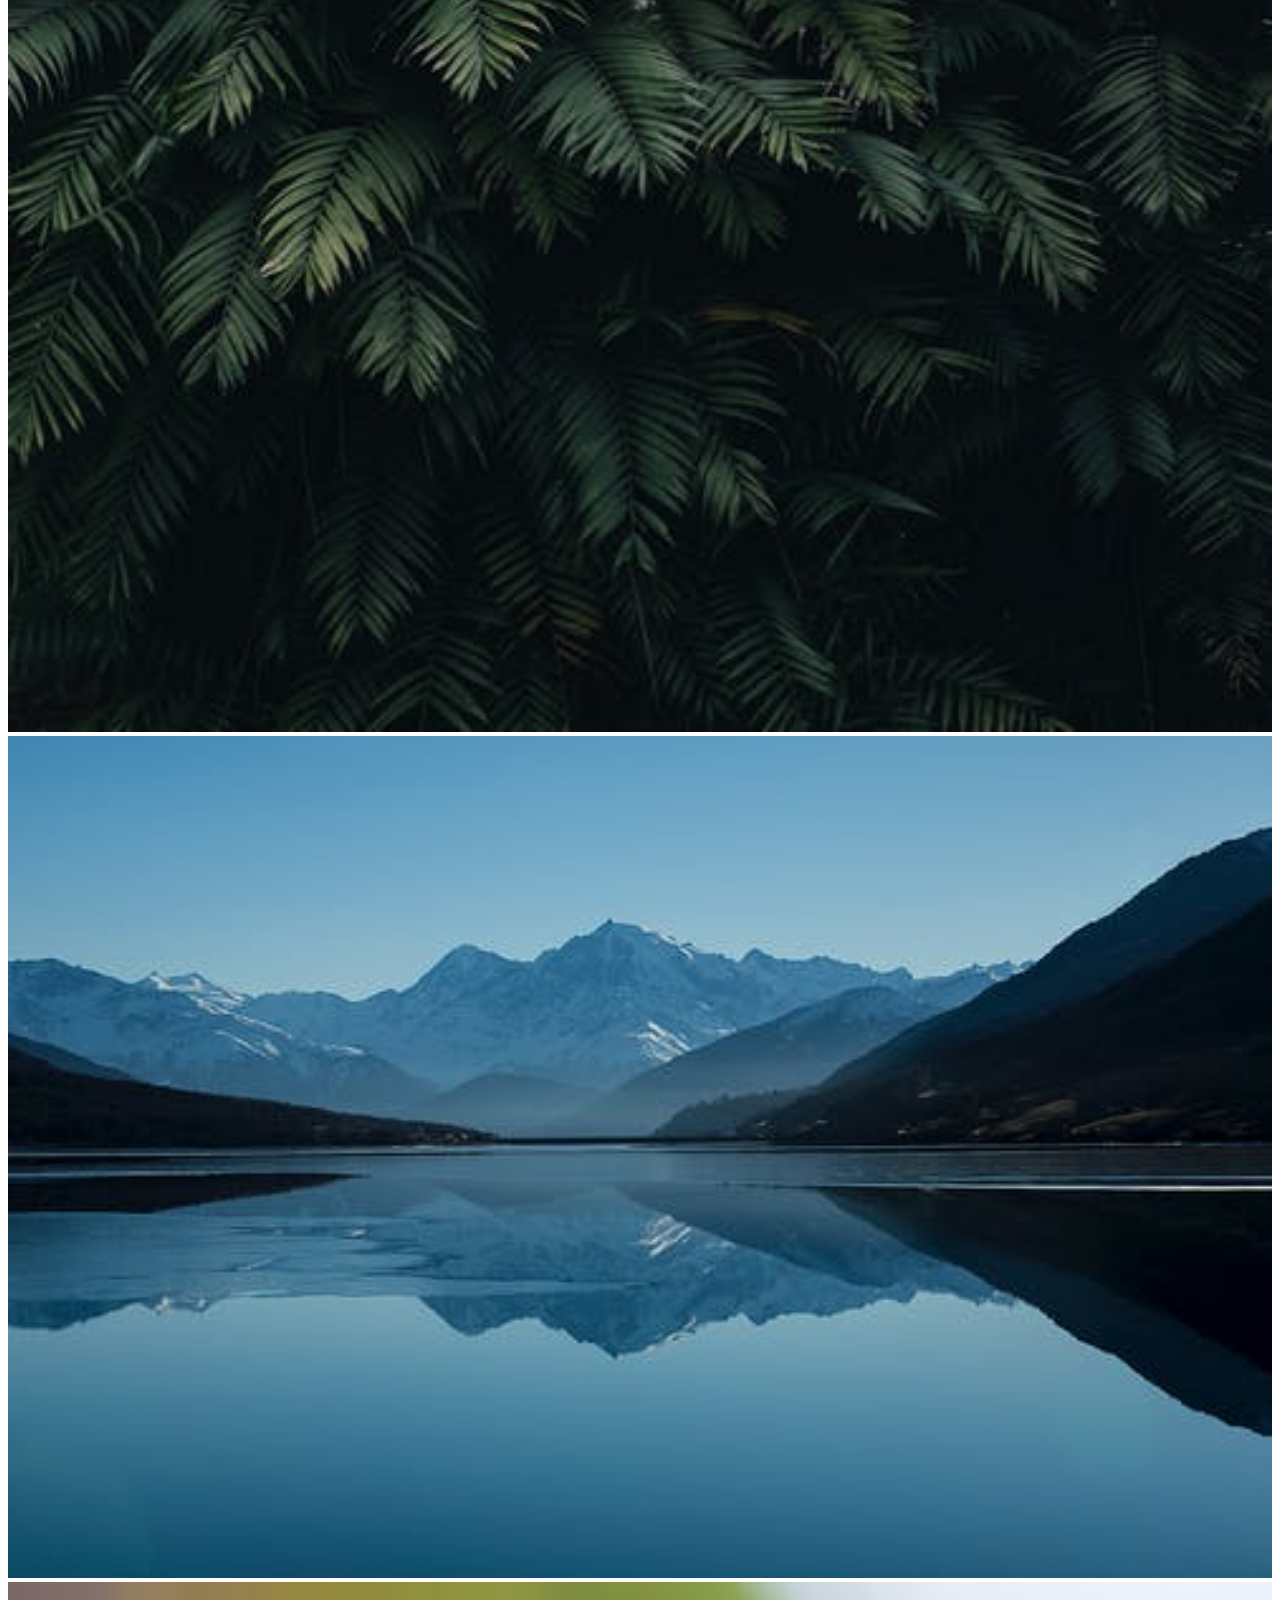
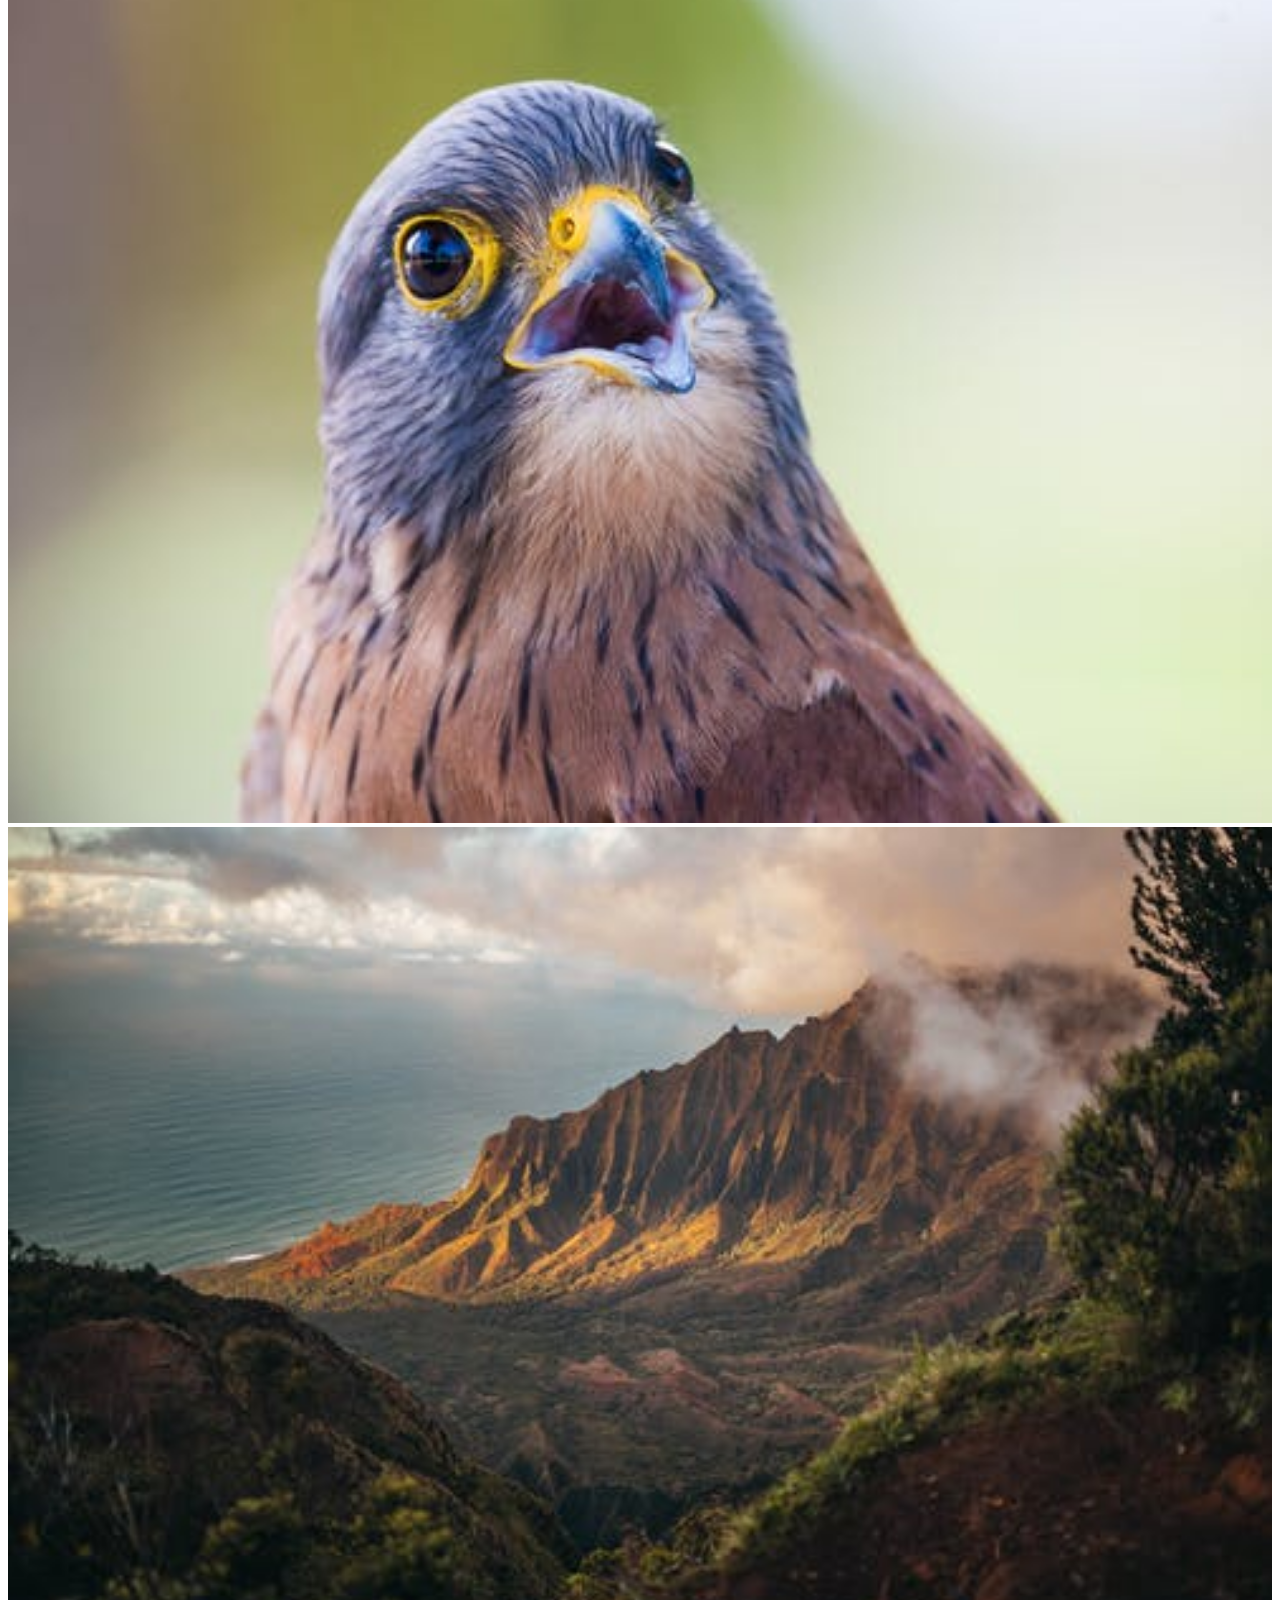
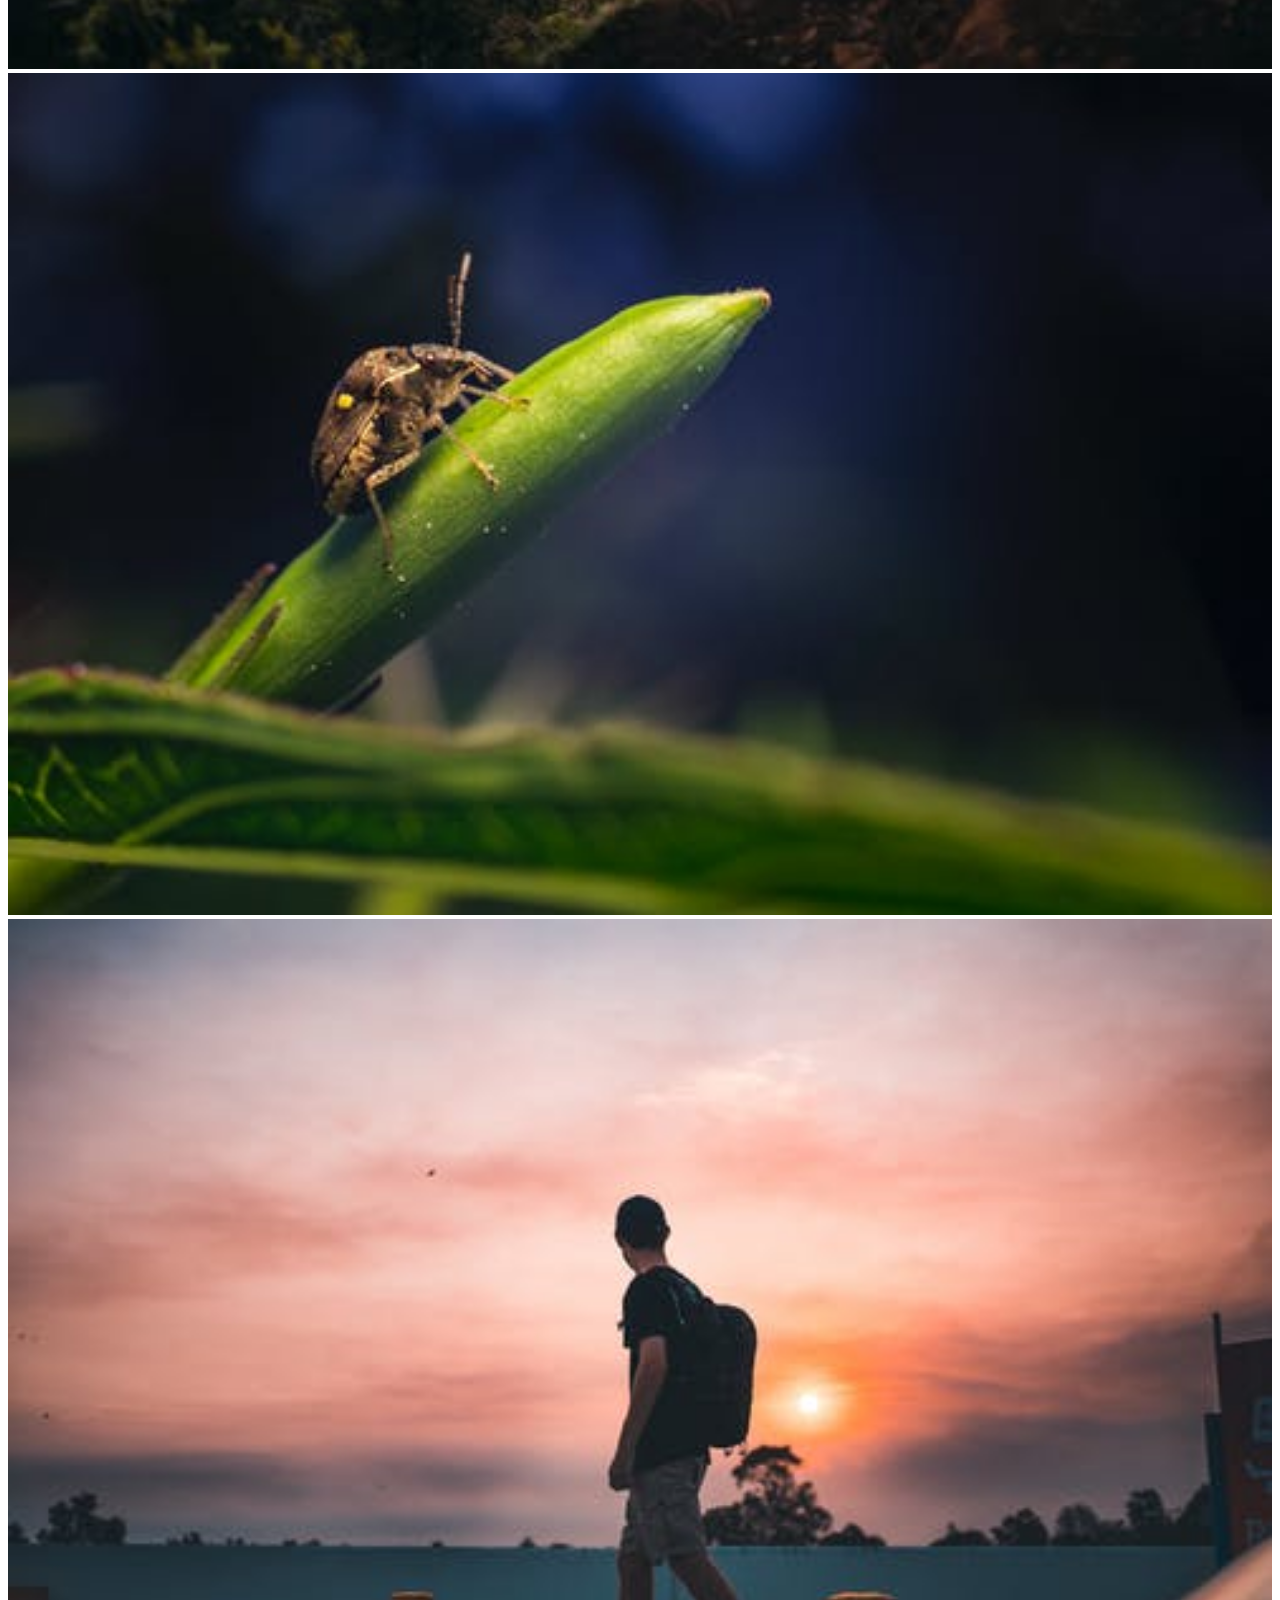
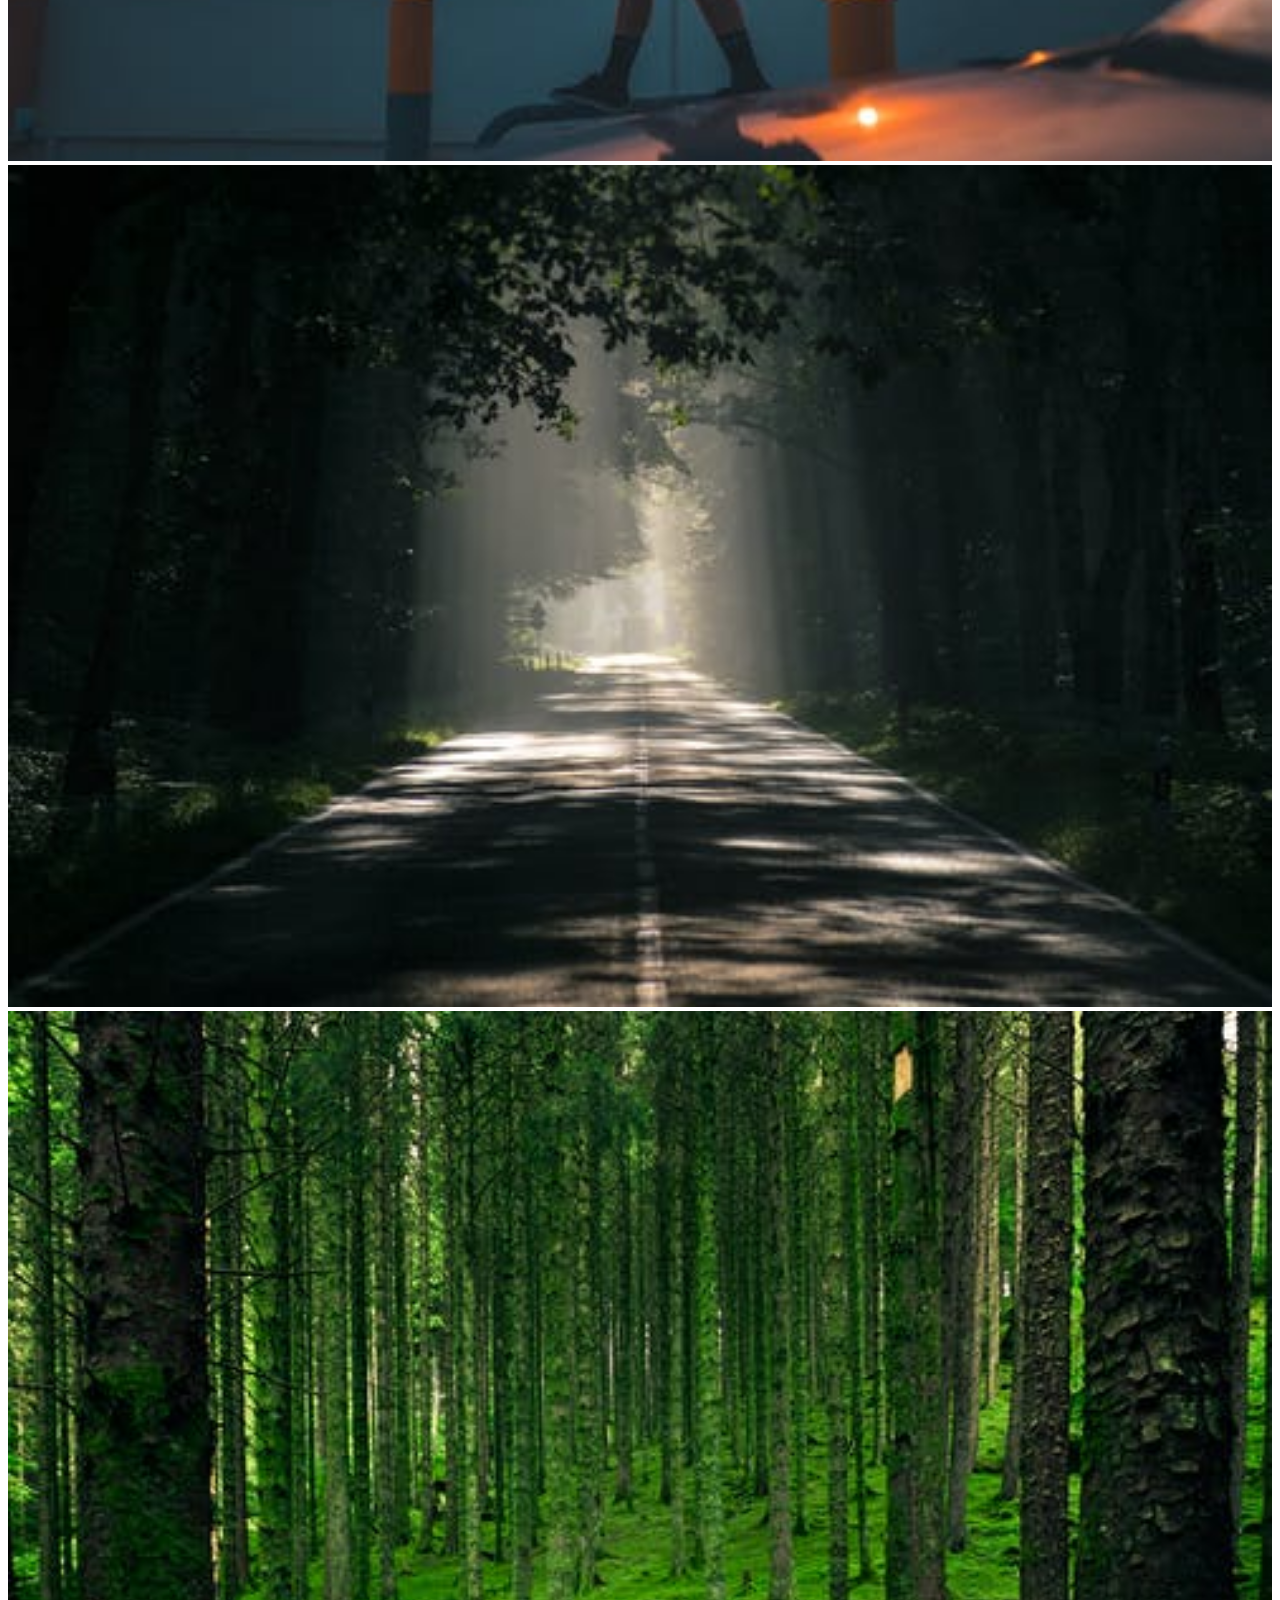
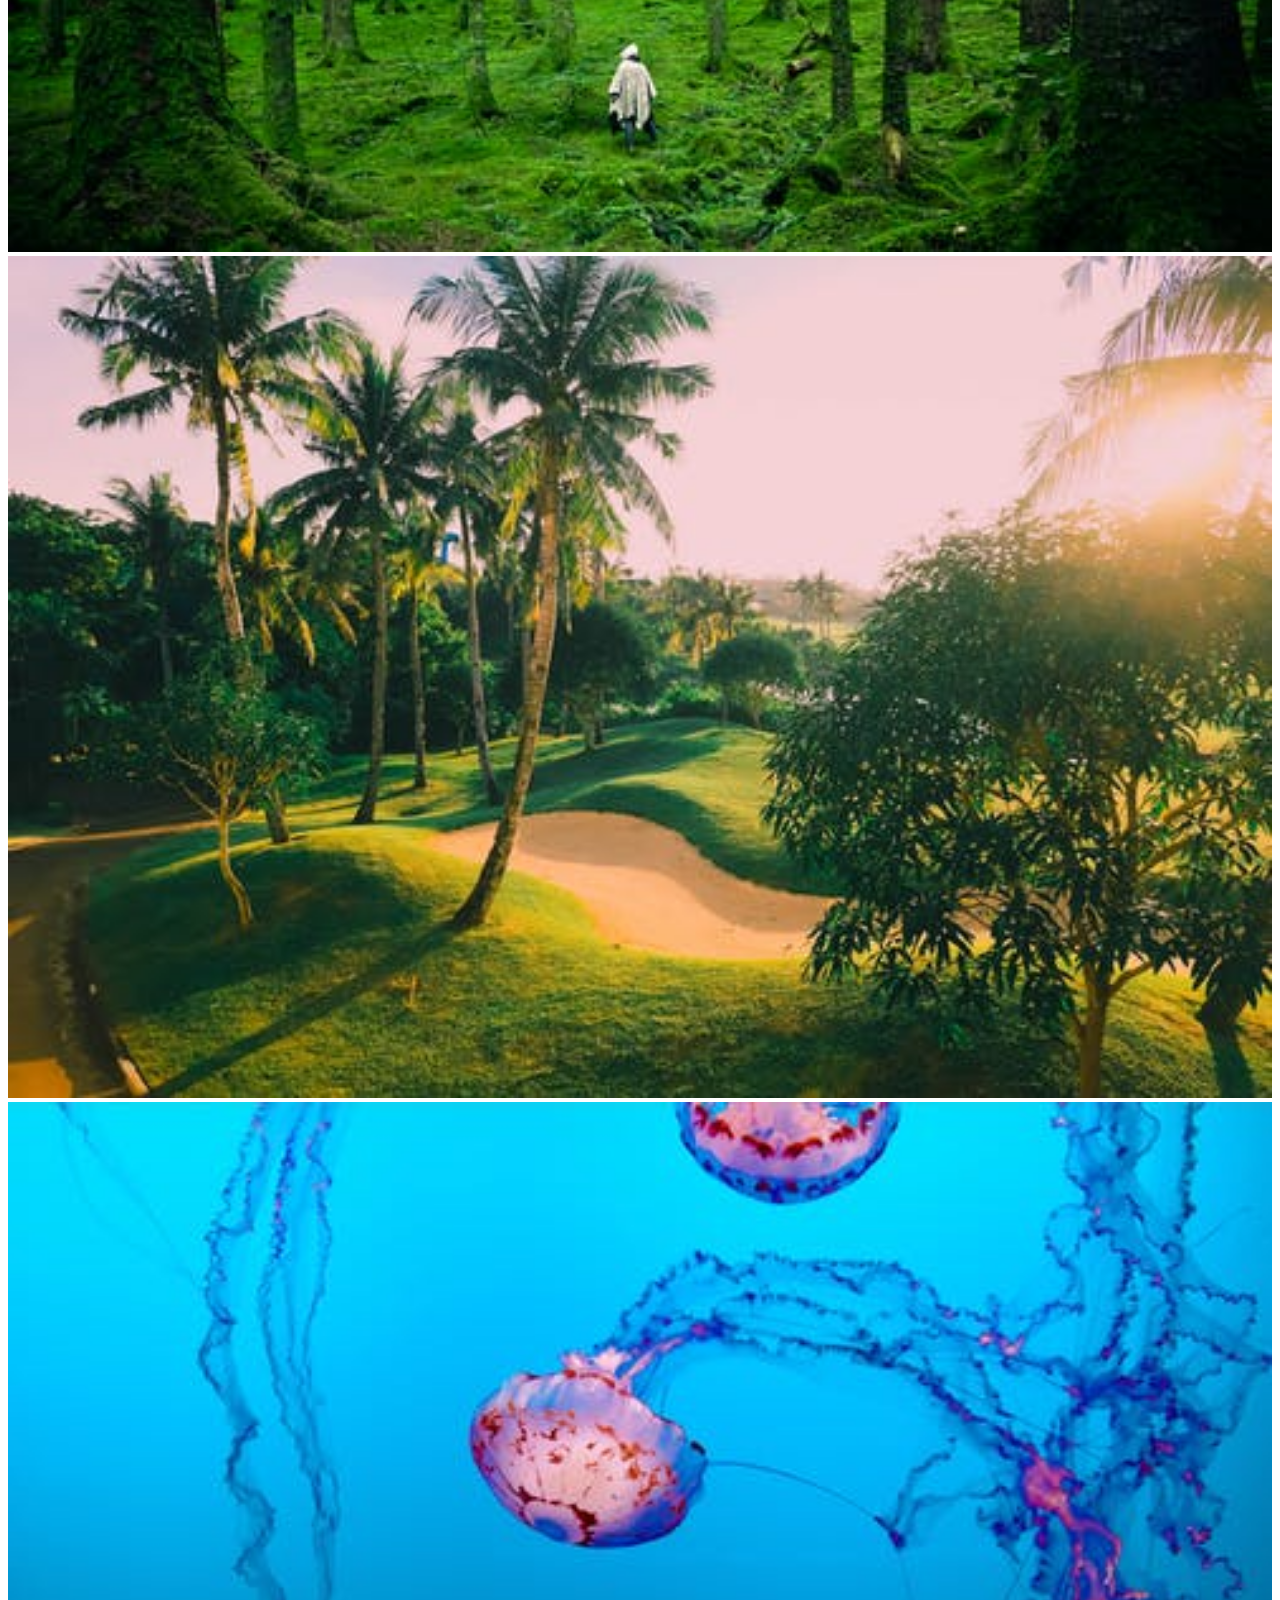
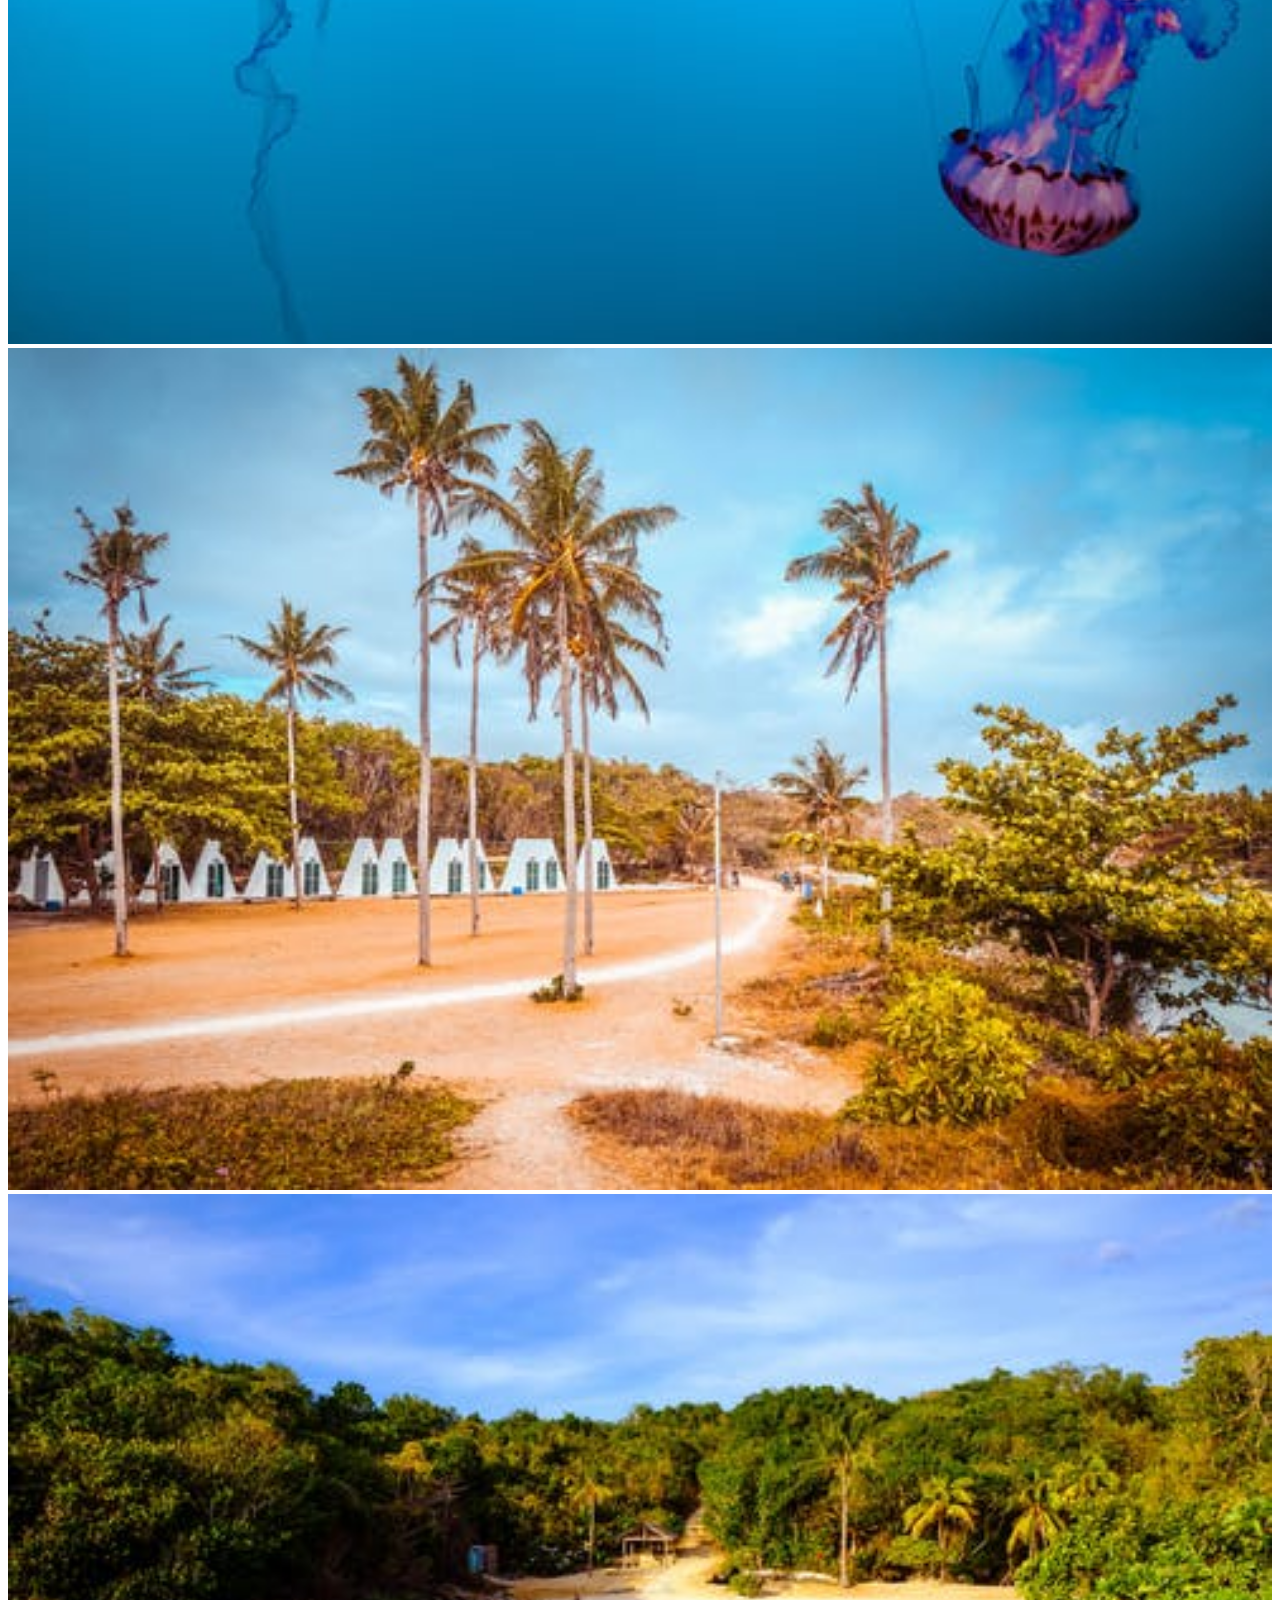
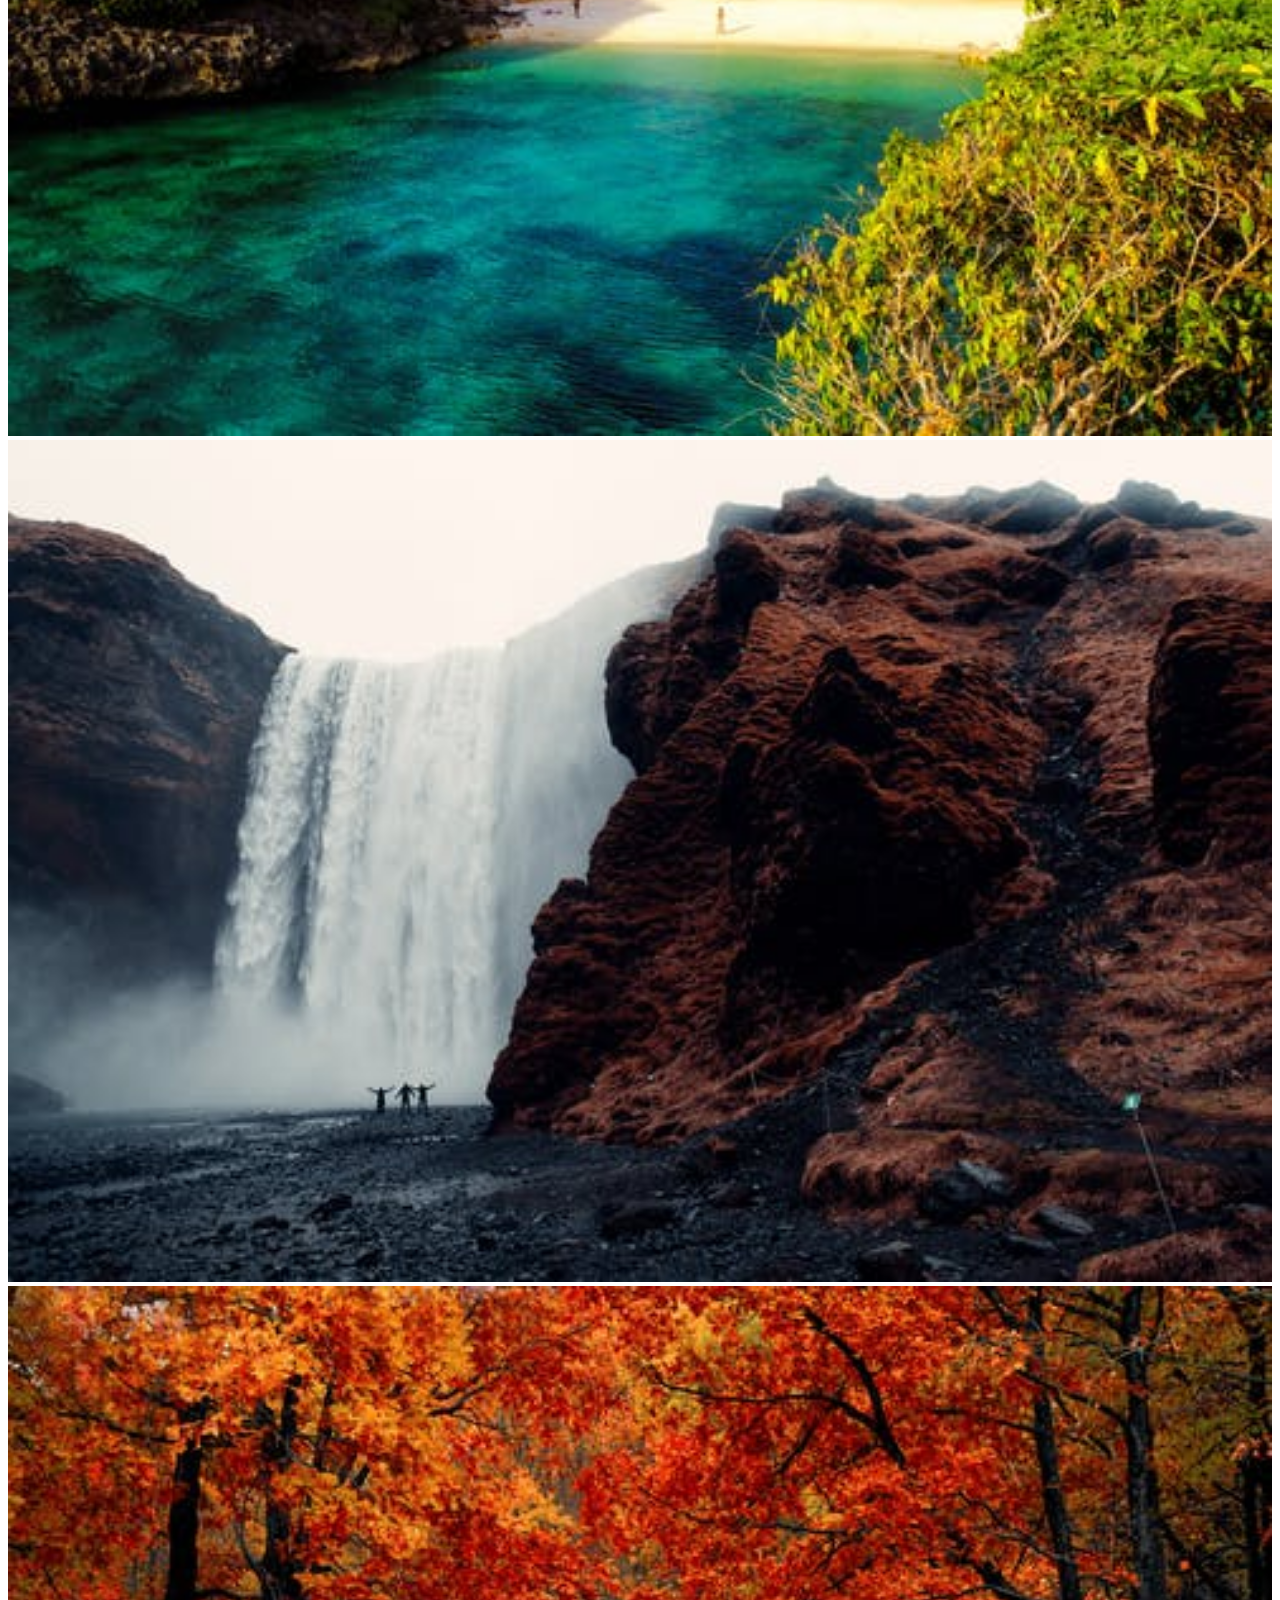
==== commit 7f26545a: "nambah file" ====
--- a/index.html
+++ b/index.html
@@ -8,6 +8,10 @@
     <!-- Bootstrap CSS -->
     <link href="https://cdn.jsdelivr.net/npm/bootstrap@5.1.0/dist/css/bootstrap.min.css" rel="stylesheet" integrity="sha384-KyZXEAg3QhqLMpG8r+8fhAXLRk2vvoC2f3B09zVXn8CA5QIVfZOJ3BCsw2P0p/We" crossorigin="anonymous">
 
+    <!-- AOS (Animated On Scrool) -->
+      <link rel="stylesheet" href="https://unpkg.com/aos@next/dist/aos.css" />
+
+
     <!-- My CSS -->
     <link rel="stylesheet" href="style.css">
 
@@ -19,9 +23,9 @@
   <body id="home">
 
     <!-- Navbar -->
-    <nav class="navbar navbar-expand-lg navbar-dark bg-primary shadow-sm fixed-top">
+    <nav  data-aos="fade-in" class="navbar navbar-expand-lg navbar-dark bg-primary shadow-sm fixed-top">
   <div class="container">
-    <a class="navbar-brand" href="#">Artha Syarif A.</a>
+    <a class="navbar-brand" href="#home">Artha Syarif A.</a>
     <button class="navbar-toggler" type="button" data-bs-toggle="collapse" data-bs-target="#navbarNav" aria-controls="navbarNav" aria-expanded="false" aria-label="Toggle navigation">
       <span class="navbar-toggler-icon"></span>
     </button>
@@ -48,7 +52,7 @@
     <!-- Jumbotron -->
     <section class="jumbotron text-center">
       <img src="logo.jpg" alt="Artha Syarif" width="200"
-      class="rounded-circle img-thumbnail"/>
+      class="rounded-circle img-thumbnail" data-aos="fade-down"/>
   <h1 class="display-4">Artha Syarif Athaya</h1>
   <p class="lead">Lecturer | Foto And Video Grafer</p>
   <svg xmlns="http://www.w3.org/2000/svg" viewBox="0 0 1440 320"><path fill="#ffffff" fill-opacity="1" d="M0,128L34.3,138.7C68.6,149,137,171,206,170.7C274.3,171,343,149,411,122.7C480,96,549,64,617,74.7C685.7,85,754,139,823,154.7C891.4,171,960,149,1029,160C1097.1,171,1166,213,1234,208C1302.9,203,1371,149,1406,122.7L1440,96L1440,320L1405.7,320C1371.4,320,1303,320,1234,320C1165.7,320,1097,320,1029,320C960,320,891,320,823,320C754.3,320,686,320,617,320C548.6,320,480,320,411,320C342.9,320,274,320,206,320C137.1,320,69,320,34,320L0,320Z"></path></svg>
@@ -60,15 +64,15 @@
     <section id="about">
       <div class="container">
         <div class="row text-center mb-3">
-          <div class="col">
+          <div data-aos="fade-down" data-aos-offset="200" class="col">
             <h2>About</h2>
           </div>
         </div>
         <div class="row justify-content-center fs-5 text-center">
-          <div class="col-md-4">
+          <div  data-aos="fade-right" data-aos-offset="200" class="col-md-4">
             <p>Lorem ipsum dolor sit amet consectetur adipisicing elit. Libero distinctio provident facere porro excepturi dicta laudantium dignissimos odit quas, nisi?</p>
           </div>
-          <div class="col-md-4">
+          <div data-aos="fade-left" data-aos-offset="200" class="col-md-4">
             <p>Lorem ipsum dolor sit amet consectetur adipisicing elit. Velit nemo, similique! Similique quam cumque a, numquam maiores? Nesciunt facilis eum, obcaecati velit, tempore voluptatem sunt!.</p>
           </div>
         </div>
@@ -88,7 +92,7 @@
         </div>
         <div class="row justify-content-center">
           <div class="col-md-4 mb-3">
-            <div class="card">
+            <div class="card" data-aos="flip-left" data-aos-duration="500">
              <img src="Bedroom/foto 1.jpg" class="card-img-top" alt="Projects 1">
               <div class="card-body">
                <p class="card-text">Some quick example text to build on the card title and make up the bulk of the card's content.</p>
@@ -96,7 +100,7 @@
             </div>
           </div>
           <div class="col-md-4 mb-3">
-            <div class="card">
+            <div class="card" data-aos="flip-left" data-aos-duration="500" data-aos-delay="100">
              <img src="Bedroom/foto 2.jpg" class="card-img-top" alt="Projects 2">
               <div class="card-body">
                <p class="card-text">Some quick example text to build on the card title and make up the bulk of the card's content.</p>
@@ -104,7 +108,7 @@
             </div>
           </div>
           <div class="col-md-4 mb-3">
-            <div class="card">
+            <div class="card"data-aos="flip-left" data-aos-duration="500" data-aos-delay="200">
              <img src="Bedroom/foto 3.jpg" class="card-img-top" alt="Projects 3">
               <div class="card-body">
                <p class="card-text">Some quick example text to build on the card title and make up the bulk of the card's content.</p>
@@ -112,7 +116,7 @@
             </div>
           </div>
           <div class="col-md-4 mb-3">
-            <div class="card">
+            <div class="card" data-aos="flip-left" data-aos-duration="500" data-aos-delay="300">
              <img src="Bedroom/foto 4.jpg" class="card-img-top" alt="Projects 4">
               <div class="card-body">
                <p class="card-text">Some quick example text to build on the card title and make up the bulk of the card's content.</p>
@@ -120,7 +124,7 @@
             </div>
           </div>
           <div class="col-md-4 mb-3">
-            <div class="card">
+            <div class="card" data-aos="flip-left" data-aos-duration="500" data-aos-delay="400">
              <img src="Bedroom/foto 5.jpg" class="card-img-top" alt="Projects 5">
               <div class="card-body">
                <p class="card-text">Some quick example text to build on the card title and make up the bulk of the card's content.</p>
@@ -128,7 +132,7 @@
             </div>
           </div>
           <div class="col-md-4 mb-3">
-            <div class="card">
+            <div class="card" data-aos="flip-left" data-aos-duration="500" data-aos-delay="500">
              <img src="Bedroom/foto 6.jpg" class="card-img-top" alt="Projects 6">
               <div class="card-body">
                <p class="card-text">Some quick example text to build on the card title and make up the bulk of the card's content.</p>
@@ -136,7 +140,7 @@
             </div>
           </div>
           <div class="col-md-4 mb-3">
-            <div class="card">
+            <div class="card" data-aos="flip-left" data-aos-duration="500" data-aos-delay="600">
              <img src="Bedroom/foto 7.jpg" class="card-img-top" alt="Projects 7">
               <div class="card-body">
                <p class="card-text">Some quick example text to build on the card title and make up the bulk of the card's content.</p>
@@ -144,7 +148,7 @@
             </div>
           </div>
           <div class="col-md-4 mb-3">
-            <div class="card">
+            <div class="card" data-aos="flip-left" data-aos-duration="500" data-aos-delay="700">
              <img src="Bedroom/foto 8.jpg" class="card-img-top" alt="Projects 8">
               <div class="card-body">
                <p class="card-text">Some quick example text to build on the card title and make up the bulk of the card's content.</p>
@@ -156,6 +160,96 @@
       <svg xmlns="http://www.w3.org/2000/svg" viewBox="0 0 1440 320"><path fill="#ffffff" fill-opacity="1" d="M0,192L30,186.7C60,181,120,171,180,170.7C240,171,300,181,360,160C420,139,480,85,540,96C600,107,660,181,720,224C780,267,840,277,900,288C960,299,1020,309,1080,266.7C1140,224,1200,128,1260,101.3C1320,75,1380,117,1410,138.7L1440,160L1440,320L1410,320C1380,320,1320,320,1260,320C1200,320,1140,320,1080,320C1020,320,960,320,900,320C840,320,780,320,720,320C660,320,600,320,540,320C480,320,420,320,360,320C300,320,240,320,180,320C120,320,60,320,30,320L0,320Z"></path></svg>
     </section>
     <!-- Akhir Projects -->
+
+    <!-- Gallery -->
+    <section id="gallery">
+      <div class="container">
+        <div class="row text-center mb-3">
+          <div class="col">
+            <h2>Gallery</h2>
+          </div>
+        </div>
+        <div class="row justify-content-center">
+          <div class="col-md-3">
+            <a href="Foto/foto 1.jpg">
+              <img src="Foto/foto 1.jpg" alt="Gambar 1" class="img-fluid gallery-img"/>
+            </a>
+          </div>
+          <div class="col-md-3">
+            <a href="Foto/foto 2.jpg">
+              <img src="Foto/foto 2.jpg" alt="Gambar 2" class="img-fluid gallery-img"/>
+            </a>
+          </div>
+          <div class="col-md-3">
+            <a href="Foto/foto 3.jpg">
+              <img src="Foto/foto 3.jpg" alt="Gambar 3" class="img-fluid gallery-img"/>
+            </a>
+          </div>
+          <div class="col-md-3">
+            <a href="Foto/foto 14.jpg">
+              <img src="Foto/foto 14.jpg" alt="Gambar 14" class="img-fluid gallery-img"/>
+            </a>
+          </div>
+          <div class="col-md-3">
+            <a href="Foto/foto 5.jpg">
+              <img src="Foto/foto 5.jpg" alt="Gambar 5" class="img-fluid gallery-img"/>
+            </a>
+          </div>
+          <div class="col-md-3">
+            <a href="Foto/foto 6.jpg">
+              <img src="Foto/foto 6.jpg" alt="Gambar 6" class="img-fluid gallery-img"/>
+            </a>
+          </div>
+          <div class="col-md-3">
+            <a href="Foto/foto 16.jpg">
+              <img src="Foto/foto 16.jpg" alt="Gambar 16" class="img-fluid gallery-img"/>
+            </a>
+          </div>
+          <div class="col-md-3">
+            <a href="Foto/foto 13.jpg">
+              <img src="Foto/foto 13.jpg" alt="Gambar 13" class="img-fluid gallery-img"/>
+            </a>
+          </div>
+          <div class="col-md-3">
+            <a href="Foto/foto 17.jpg">
+              <img src="Foto/foto 17.jpg" alt="Gambar 17" class="img-fluid gallery-img"/>
+            </a>
+          </div>
+          <div class="col-md-3">
+            <a href="Foto/foto 10.jpg">
+              <img src="Foto/foto 10.jpg" alt="Gambar 10" class="img-fluid gallery-img"/>
+            </a>
+          </div>
+          <div class="col-md-3">
+            <a href="Foto/foto 11.jpg">
+              <img src="Foto/foto 11.jpg" alt="Gambar 11" class="img-fluid gallery-img"/>
+            </a>
+          </div>
+          <div class="col-md-3">
+            <a href="Foto/foto 18.jpg">
+              <img src="Foto/foto 18.jpg" alt="Gambar 18" class="img-fluid gallery-img"/>
+            </a>
+          </div>
+          <div class="col-md-3">
+            <a href="Foto/foto 24.jpg">
+              <img src="Foto/foto 24.jpg" alt="Gambar 24" class="img-fluid gallery-img"/>
+            </a>
+          </div>
+          <div class="col-md-3">
+            <a href="Foto/foto 21.jpg">
+              <img src="Foto/foto 21.jpg" alt="Gambar 21" class="img-fluid gallery-img"/>
+            </a>
+          </div>
+          <div class="col-md-3">
+            <a href="Foto/foto 23.jpg">
+              <img src="Foto/foto 23.jpg" alt="Gambar 23" class="img-fluid gallery-img"/>
+            </a>
+          </div>
+        </div>
+      </div>
+
+    </section>
+    <!-- Akhir Gallery -->
 
     <!-- Contact -->
     <section id="contact">
@@ -198,6 +292,7 @@
 
     </section>
     <!-- Akhir Contact -->
+
     <section>
       <svg xmlns="http://www.w3.org/2000/svg" viewBox="0 0 1440 320"><path fill="#0d6efd" fill-opacity="1" d="M0,64L30,101.3C60,139,120,213,180,202.7C240,192,300,96,360,90.7C420,85,480,171,540,208C600,245,660,235,720,213.3C780,192,840,160,900,128C960,96,1020,64,1080,74.7C1140,85,1200,139,1260,170.7C1320,203,1380,213,1410,218.7L1440,224L1440,320L1410,320C1380,320,1320,320,1260,320C1200,320,1140,320,1080,320C1020,320,960,320,900,320C840,320,780,320,720,320C660,320,600,320,540,320C480,320,420,320,360,320C300,320,240,320,180,320C120,320,60,320,30,320L0,320Z"></path></svg>
     </section>
@@ -212,6 +307,19 @@
 
 
     <script src="https://cdn.jsdelivr.net/npm/bootstrap@5.1.0/dist/js/bootstrap.bundle.min.js" integrity="sha384-U1DAWAznBHeqEIlVSCgzq+c9gqGAJn5c/t99JyeKa9xxaYpSvHU5awsuZVVFIhvj" crossorigin="anonymous"></script>
+
+
+      <script src="https://unpkg.com/aos@next/dist/aos.js"></script>
+  <script>
+
+    const galleryImage = document.querySelectorAll('gallery-img')
+
+
+    AOS.init({
+      once: true,
+    });
+  </script>
+
 
 
     <script>
--- a/style.css
+++ b/style.css
@@ -10,4 +10,12 @@
 
 section{
 	padding-top: 5rem;
+}
+
+.gallery-img {
+	width: 100%;
+}
+
+#gallery .row > * {
+	padding: 0;
 }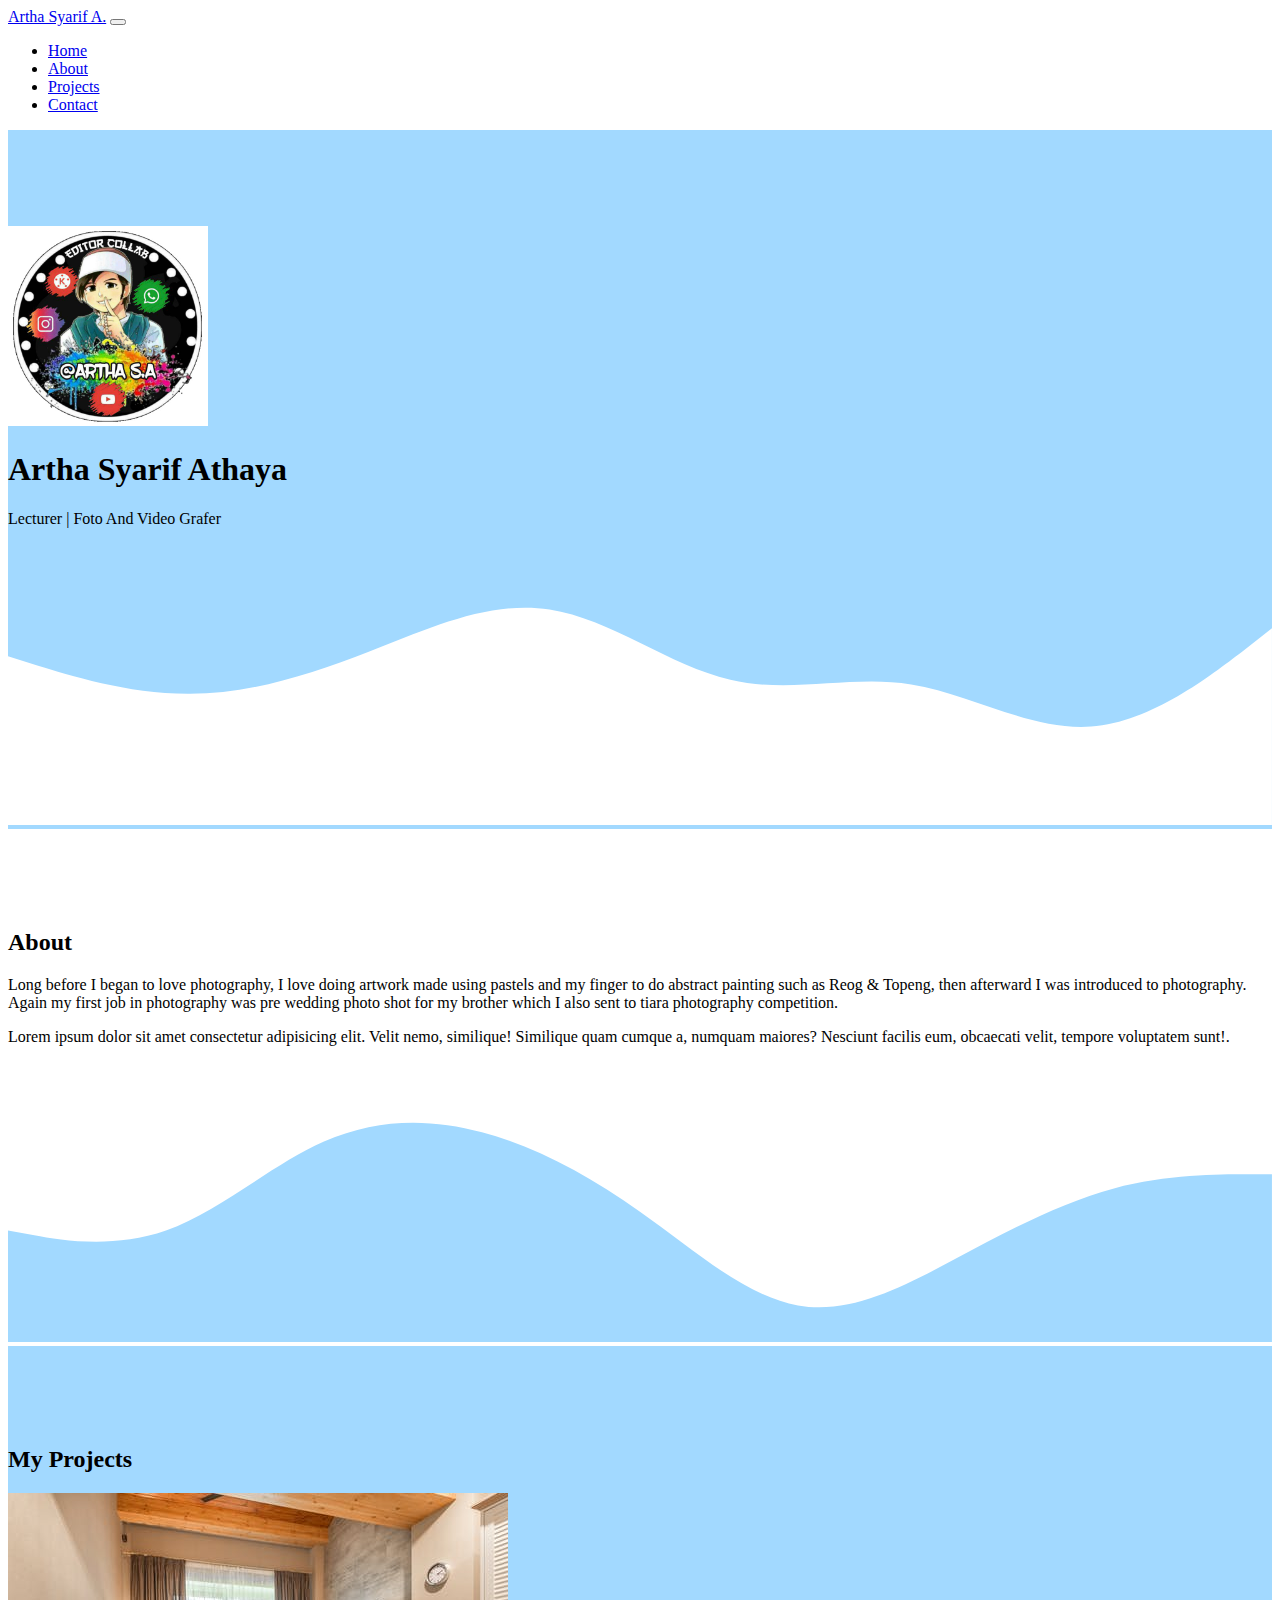
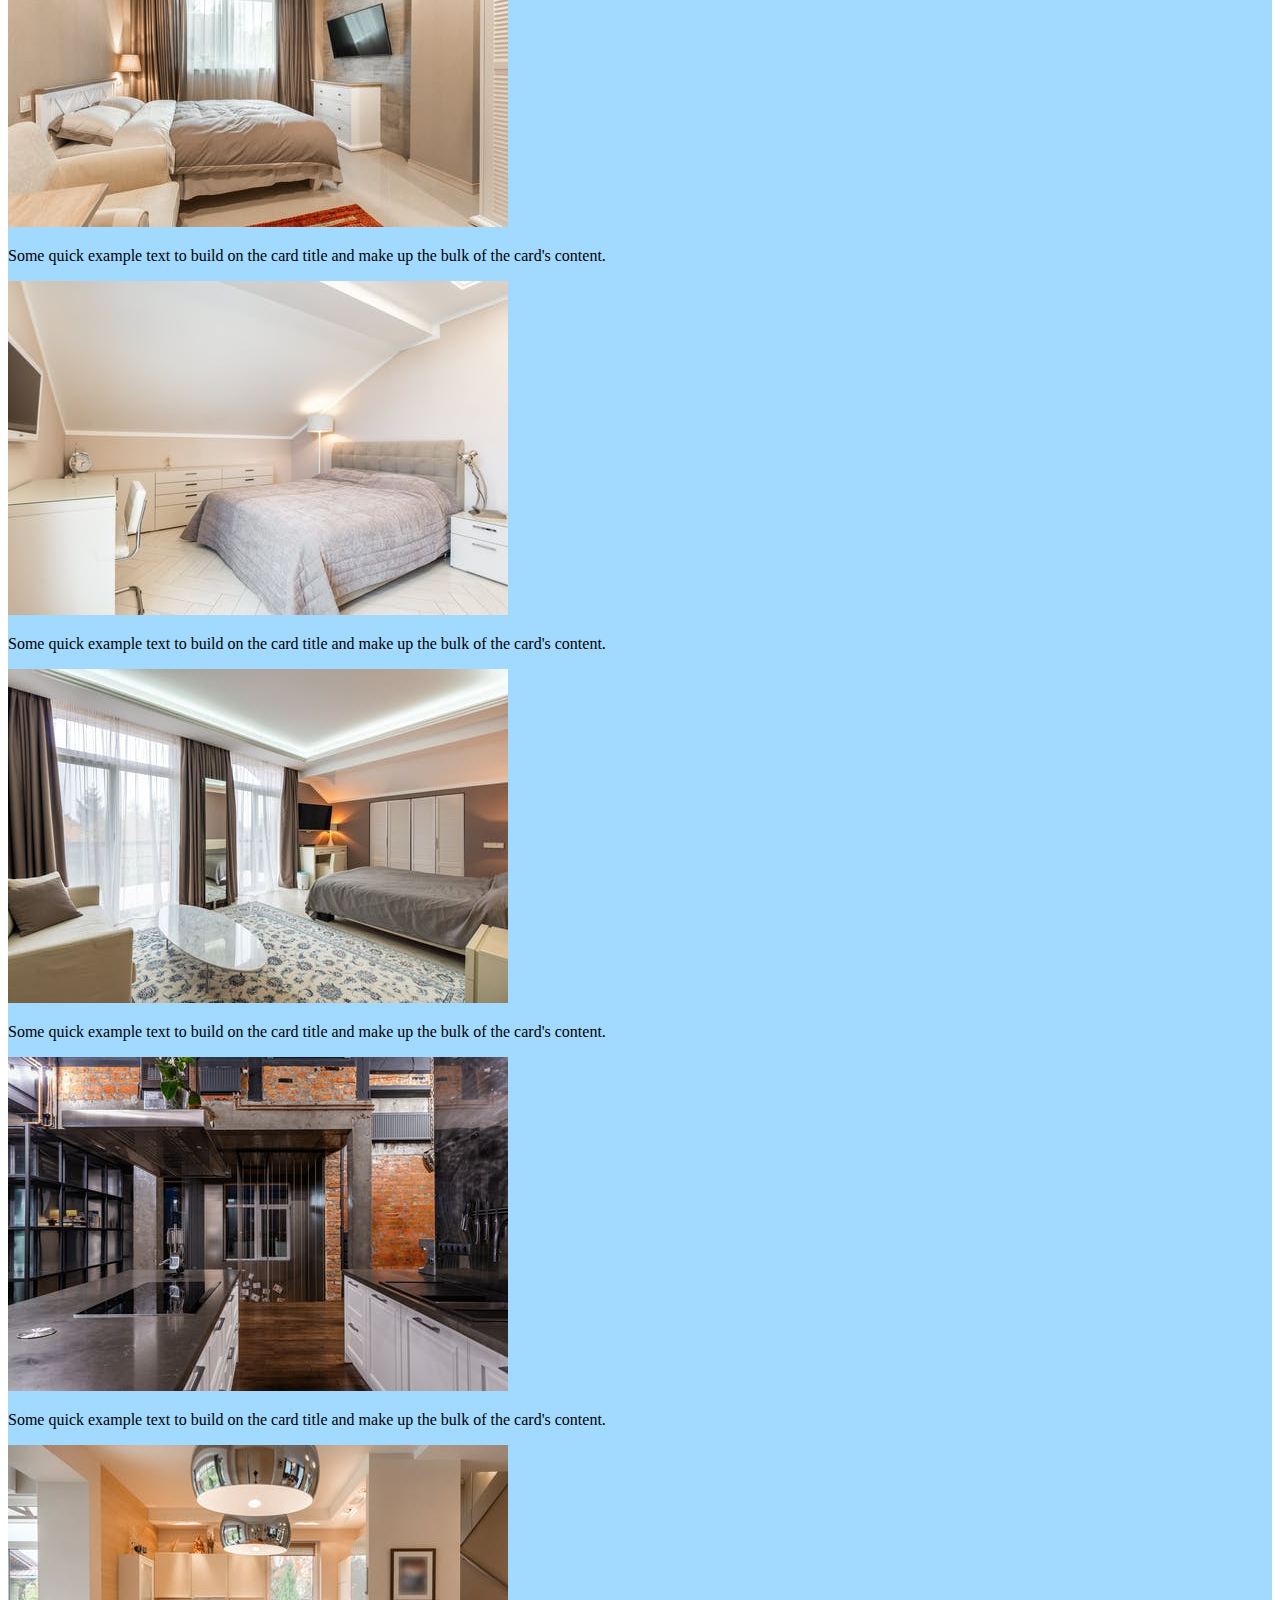
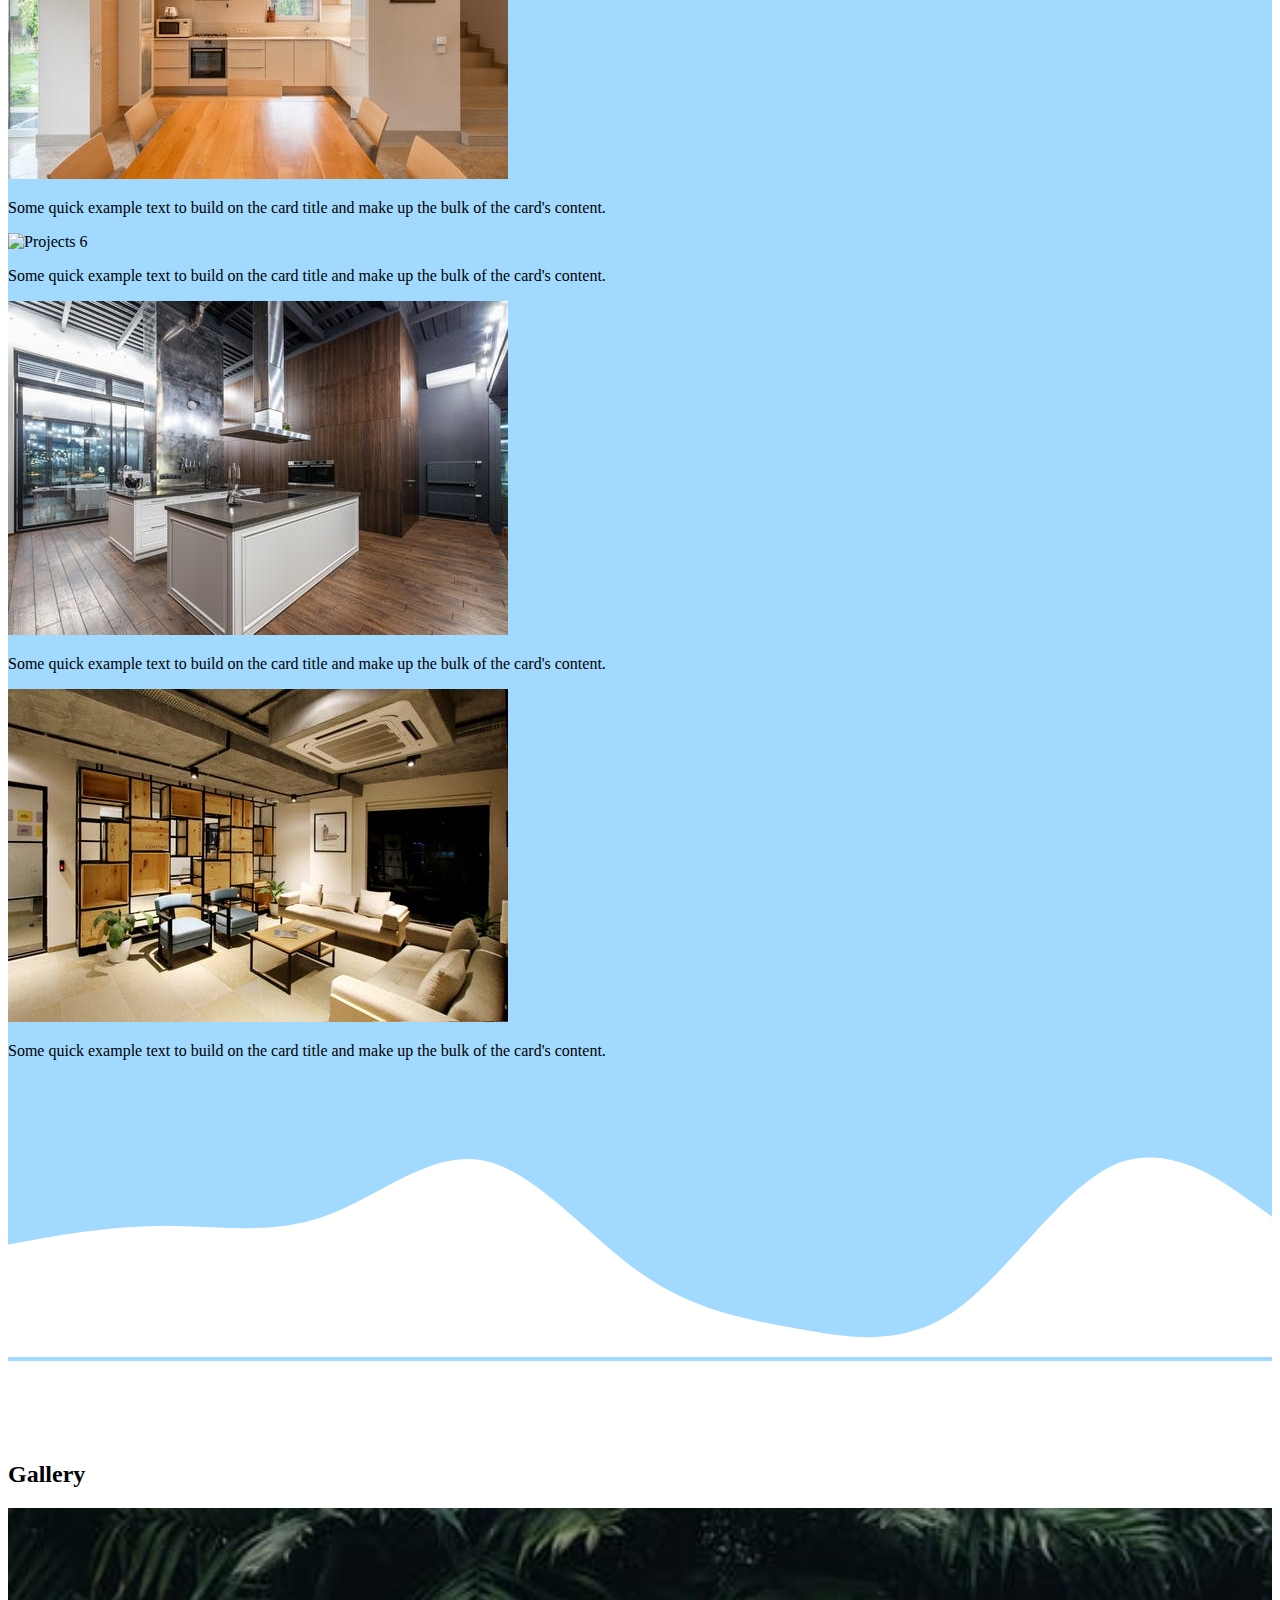
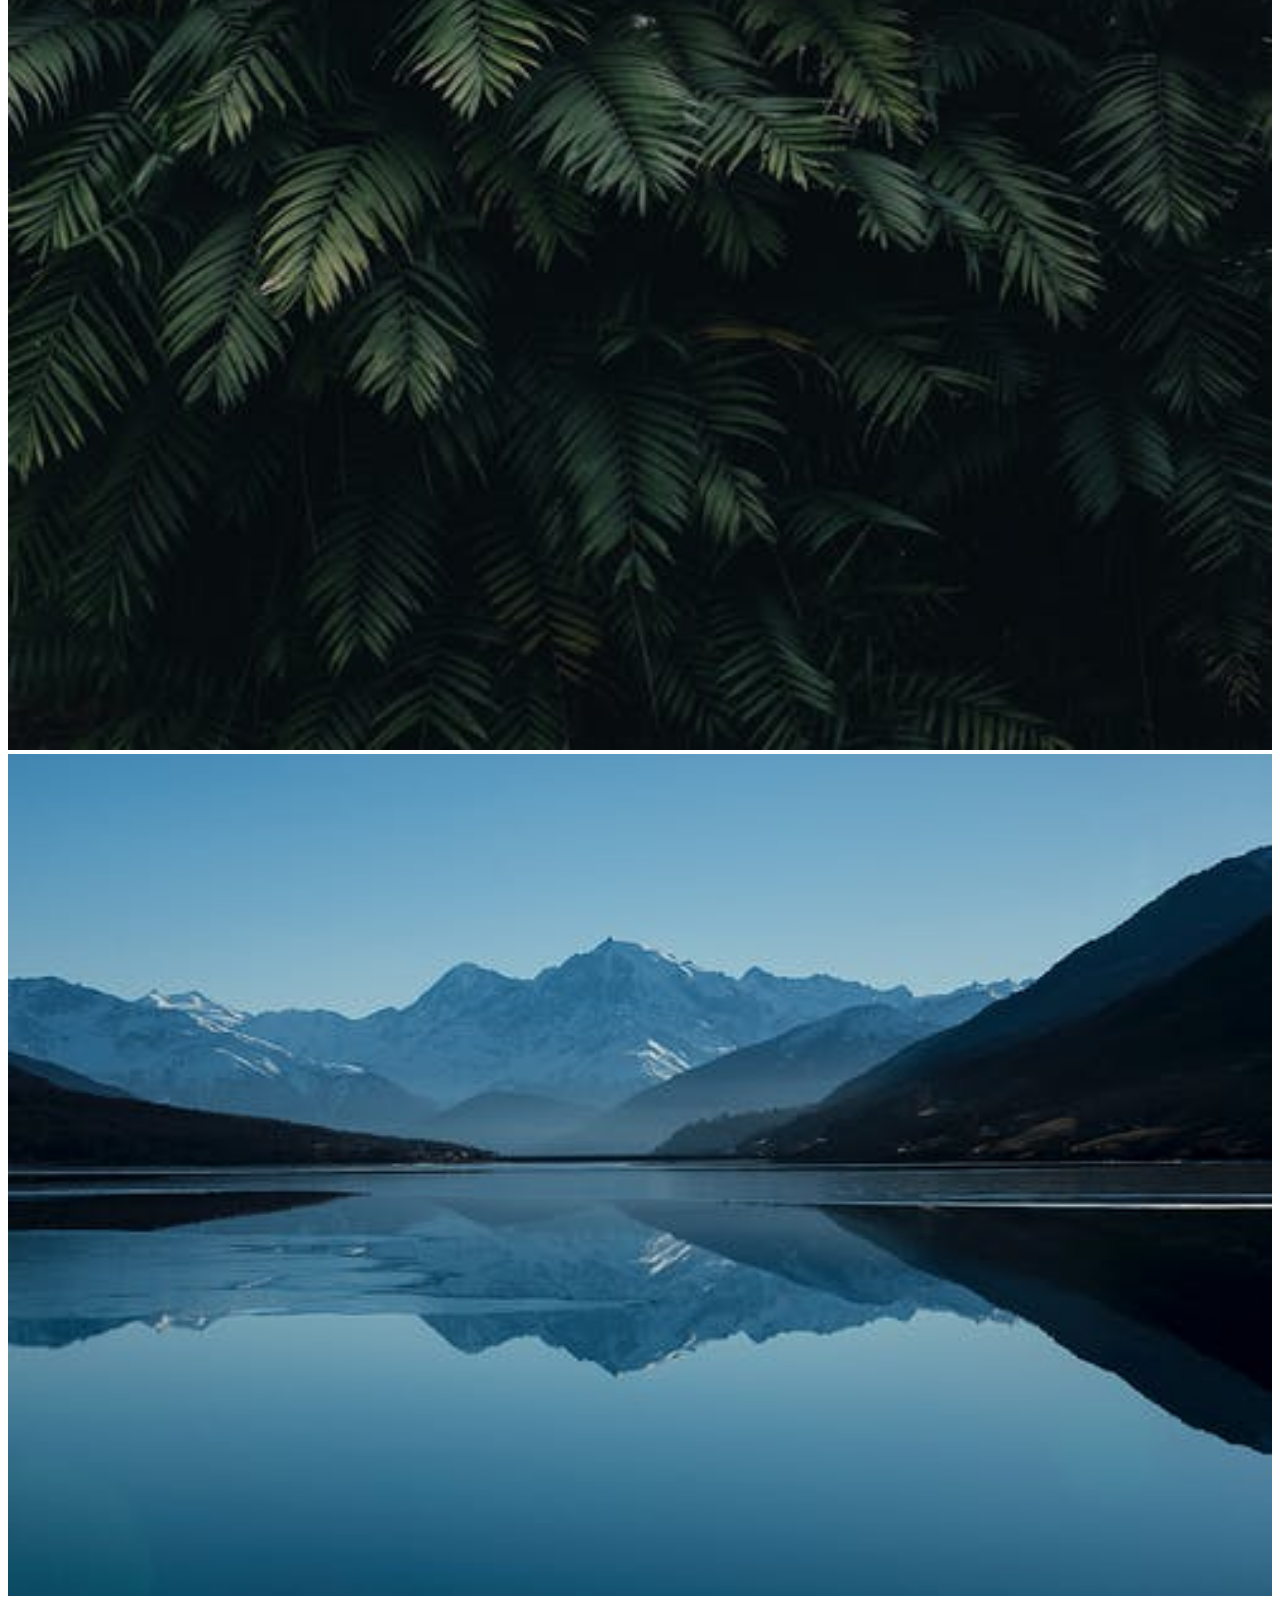
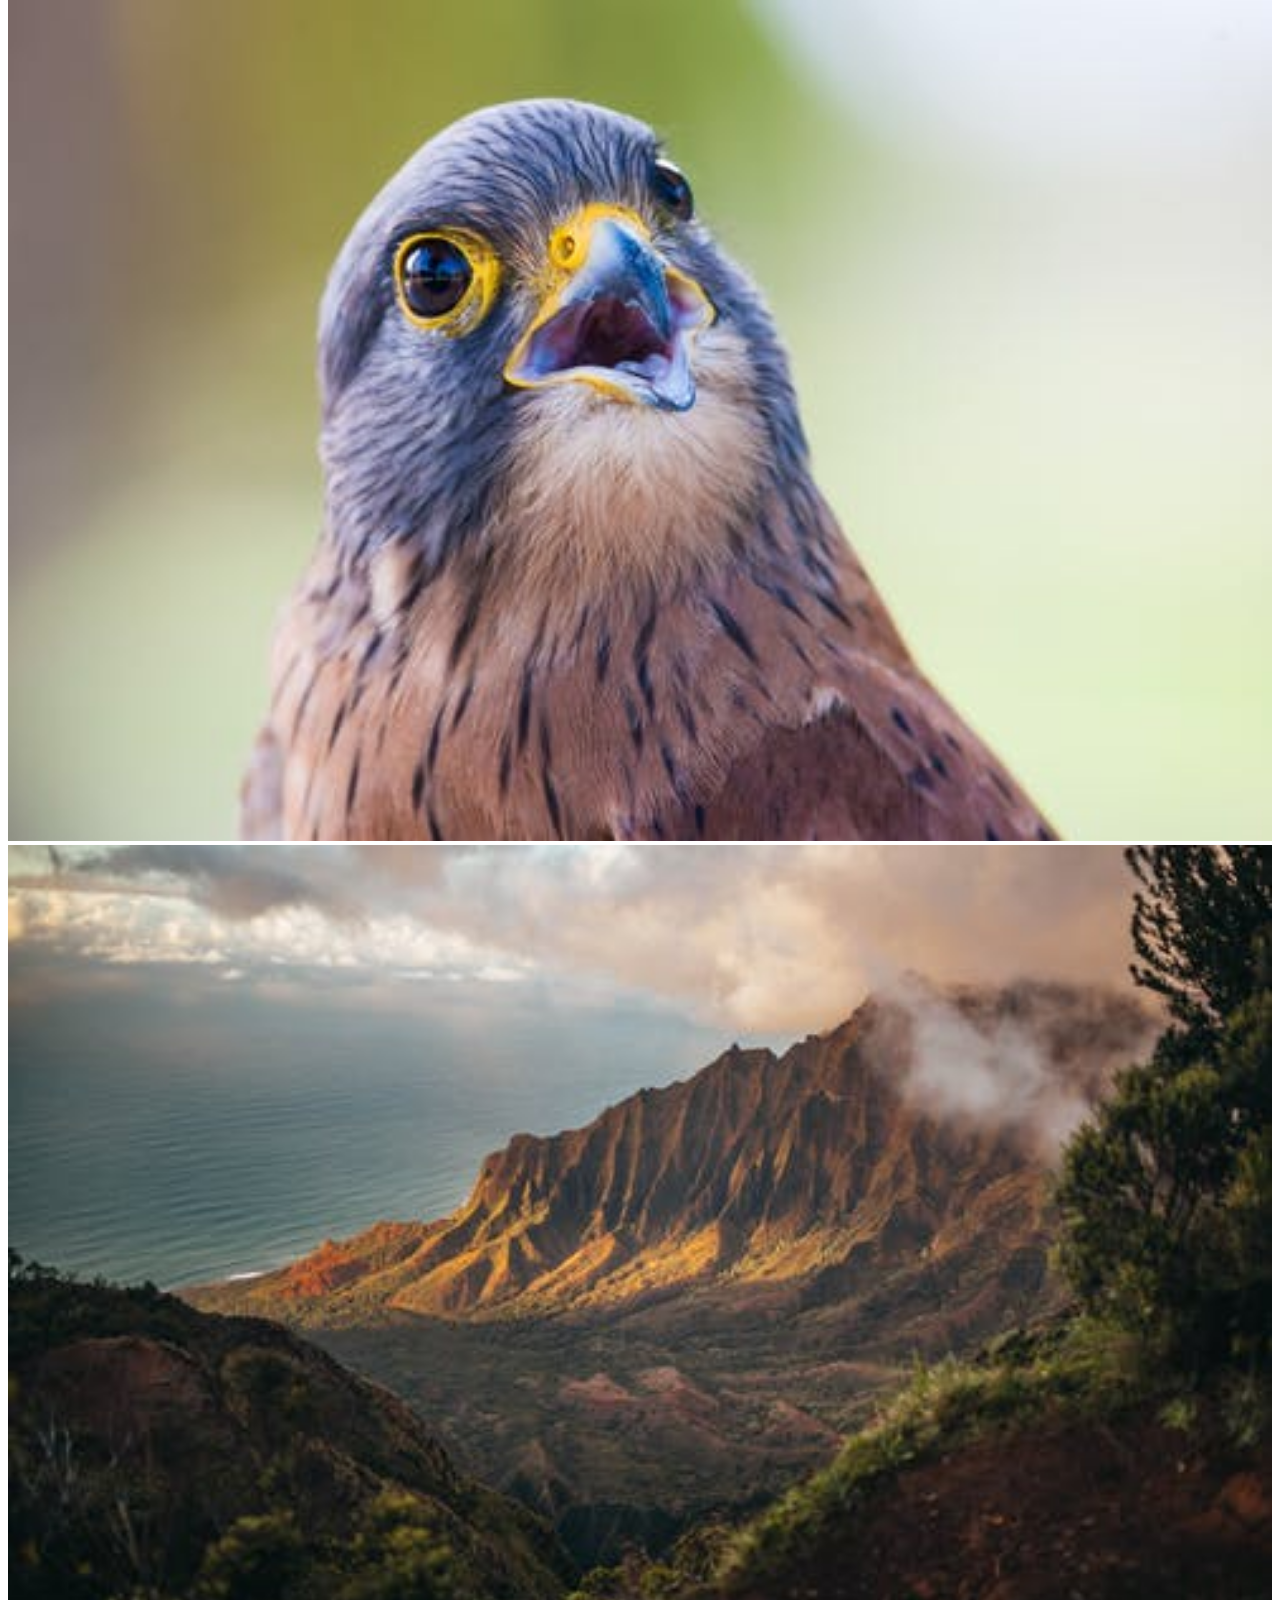
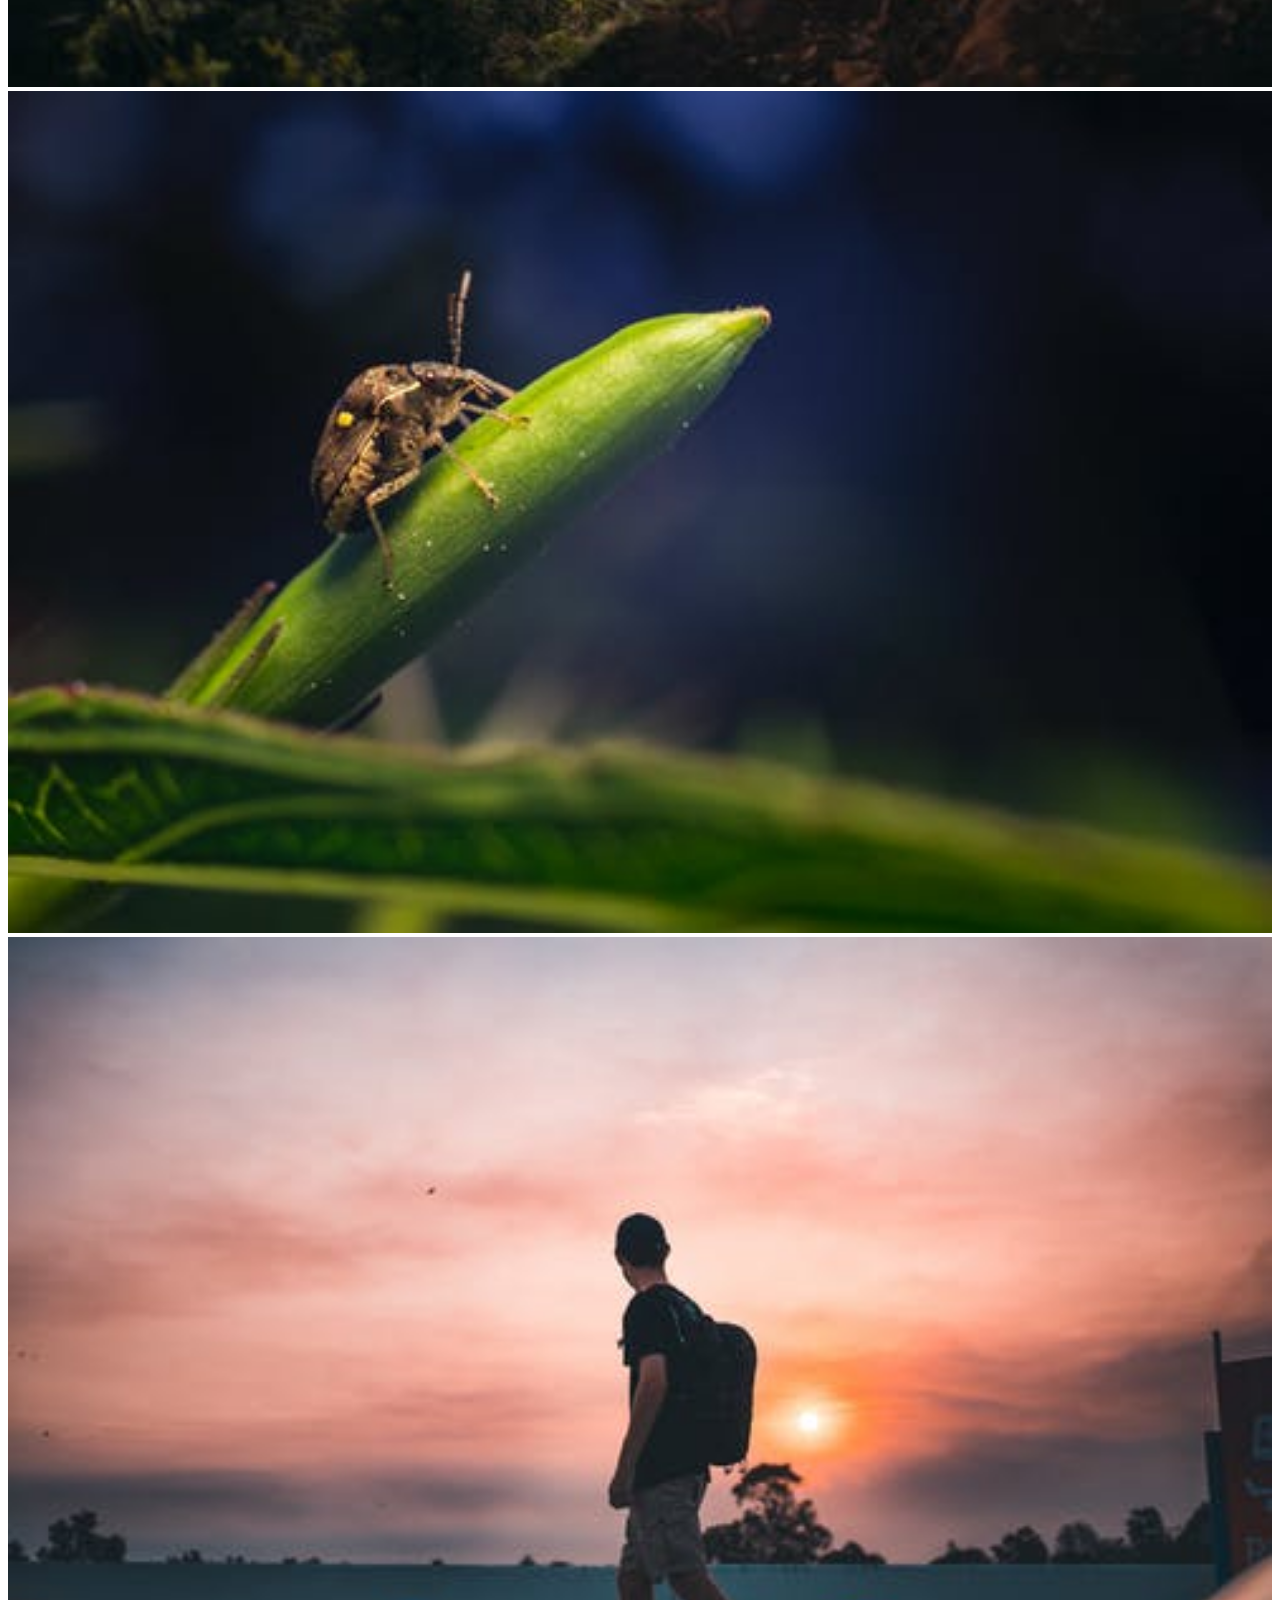
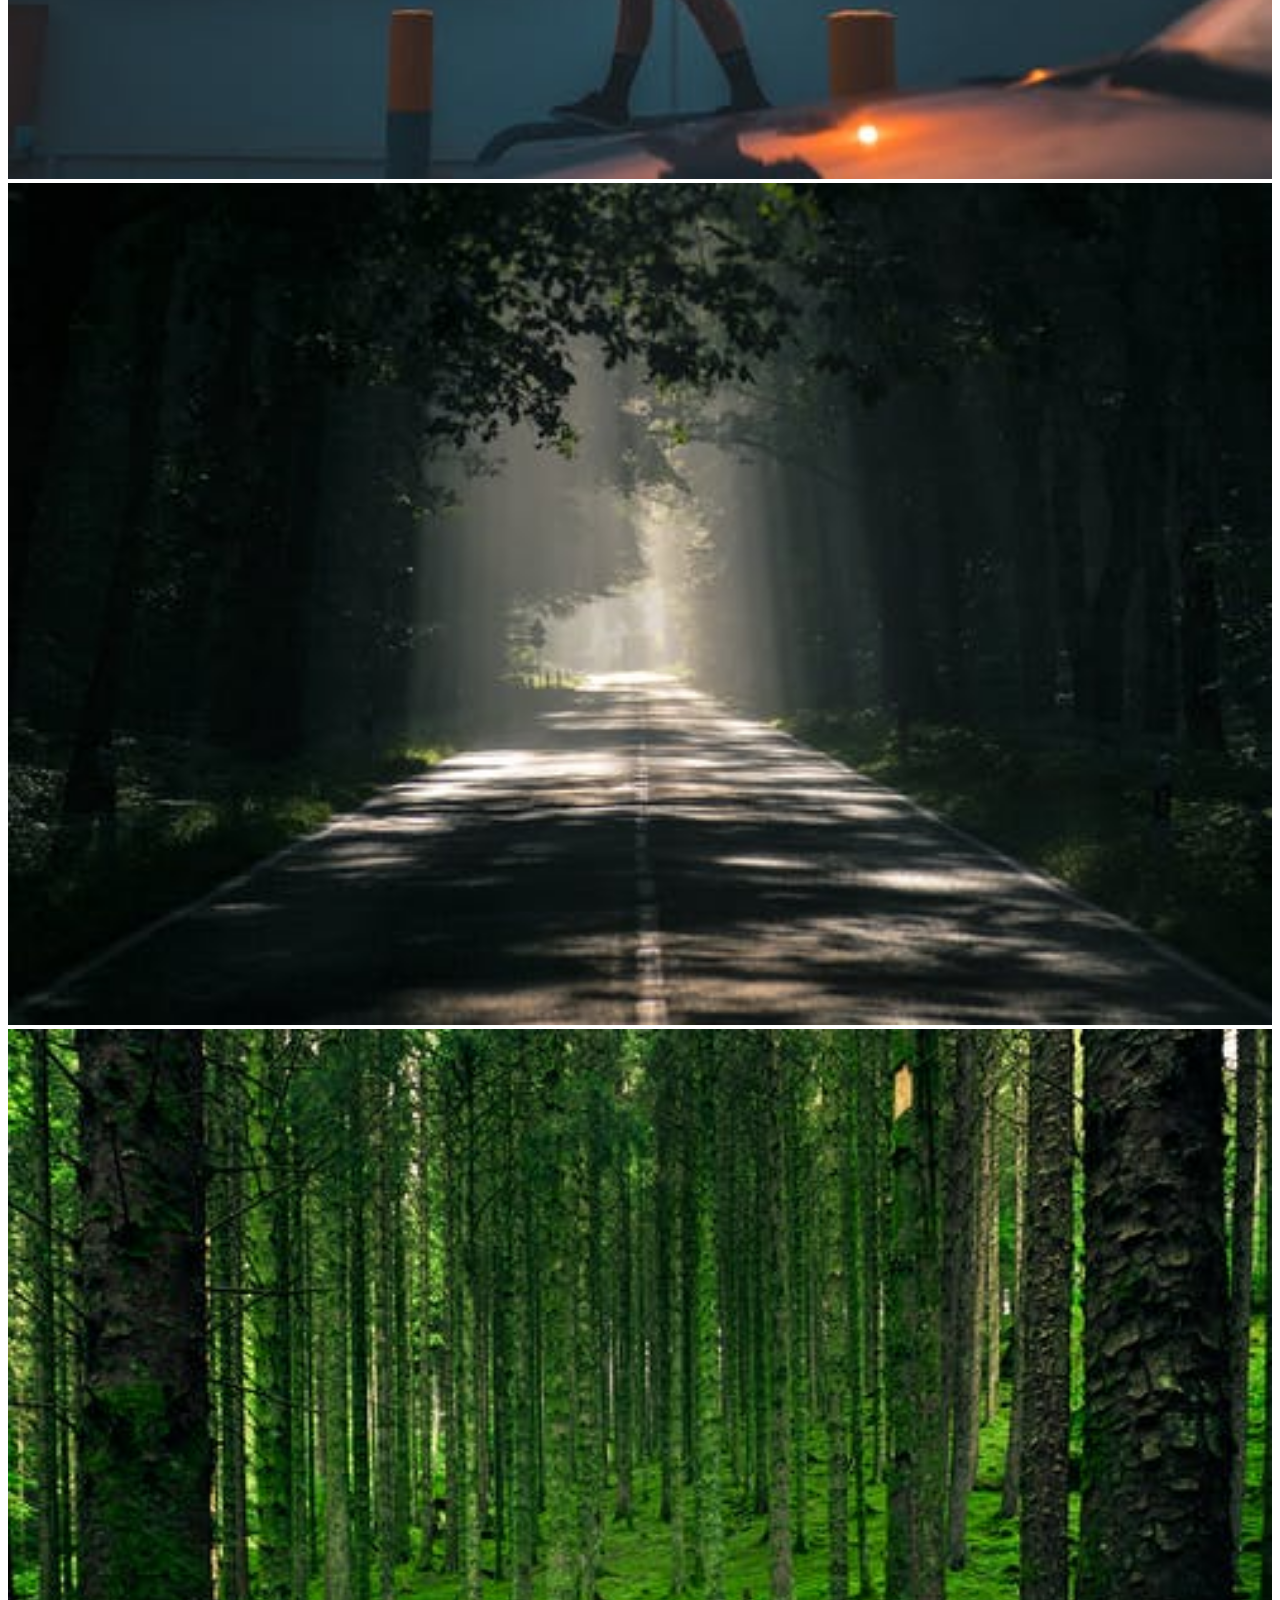
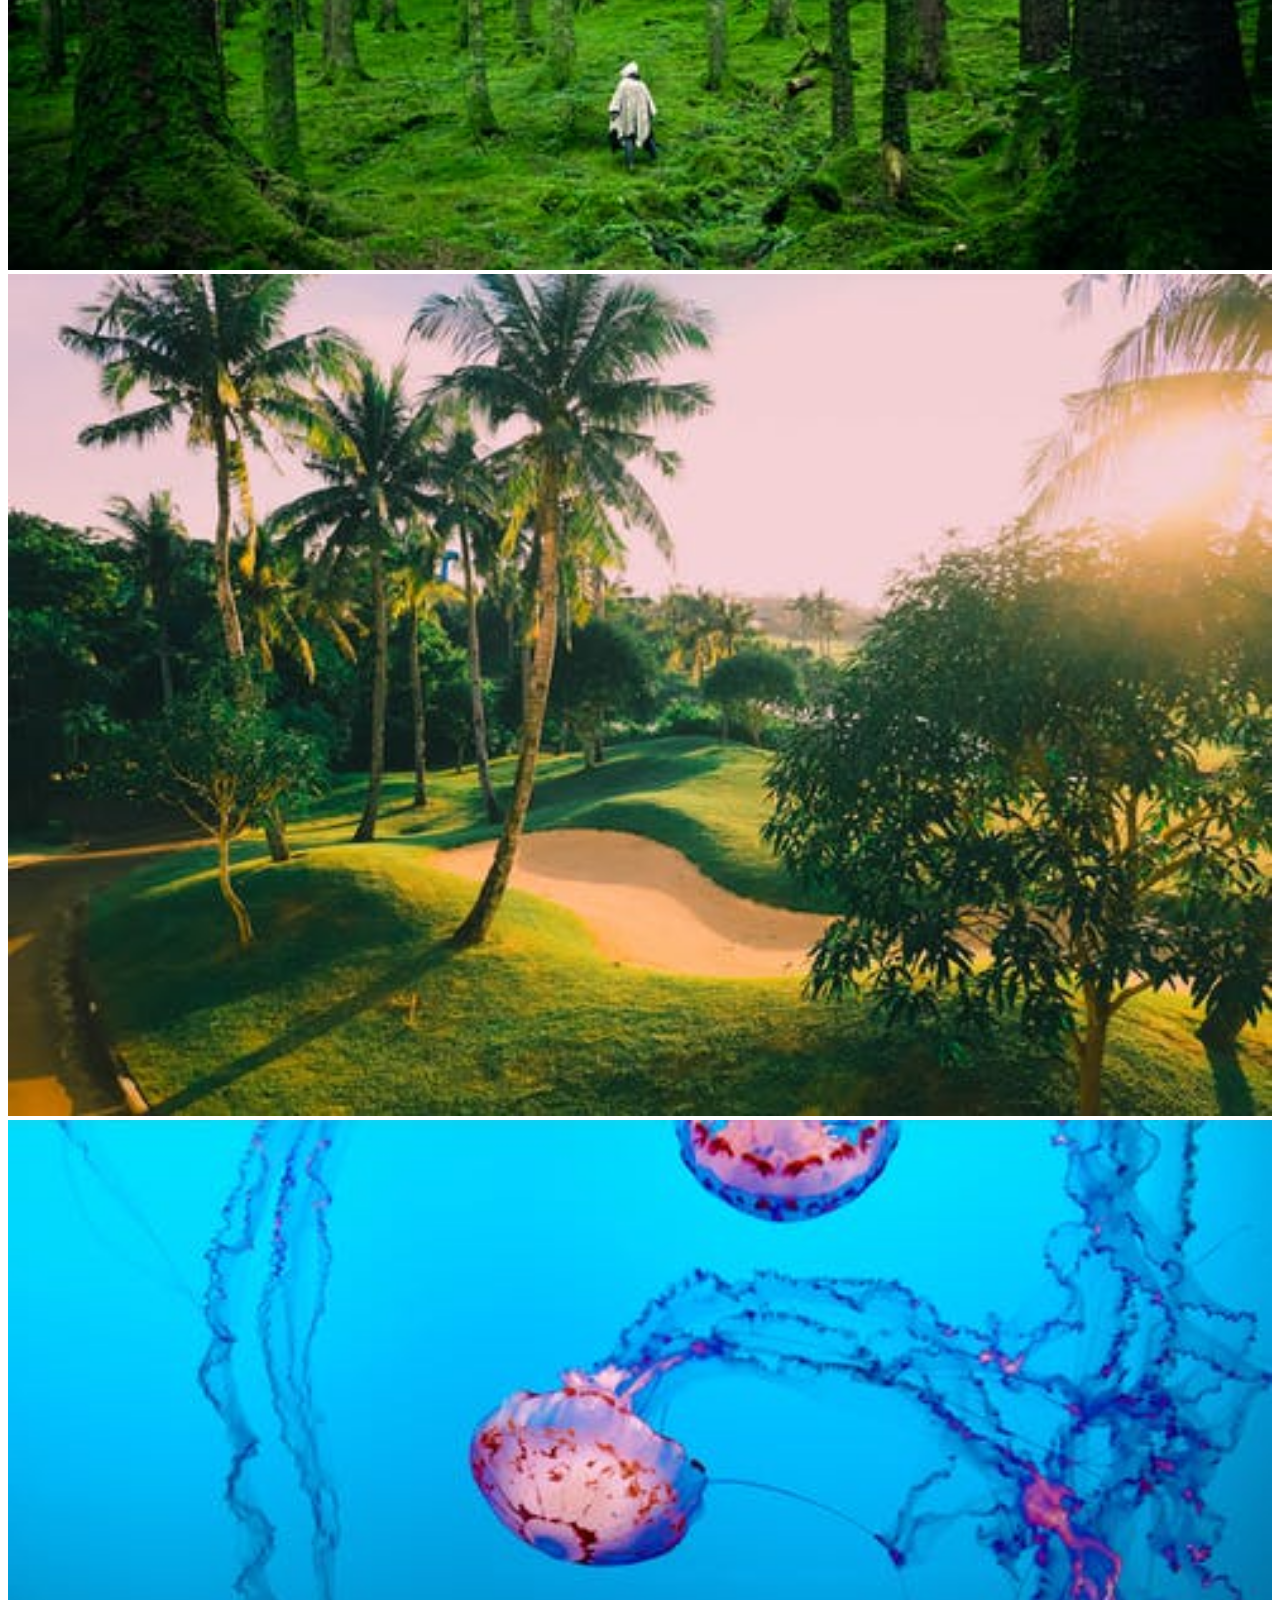
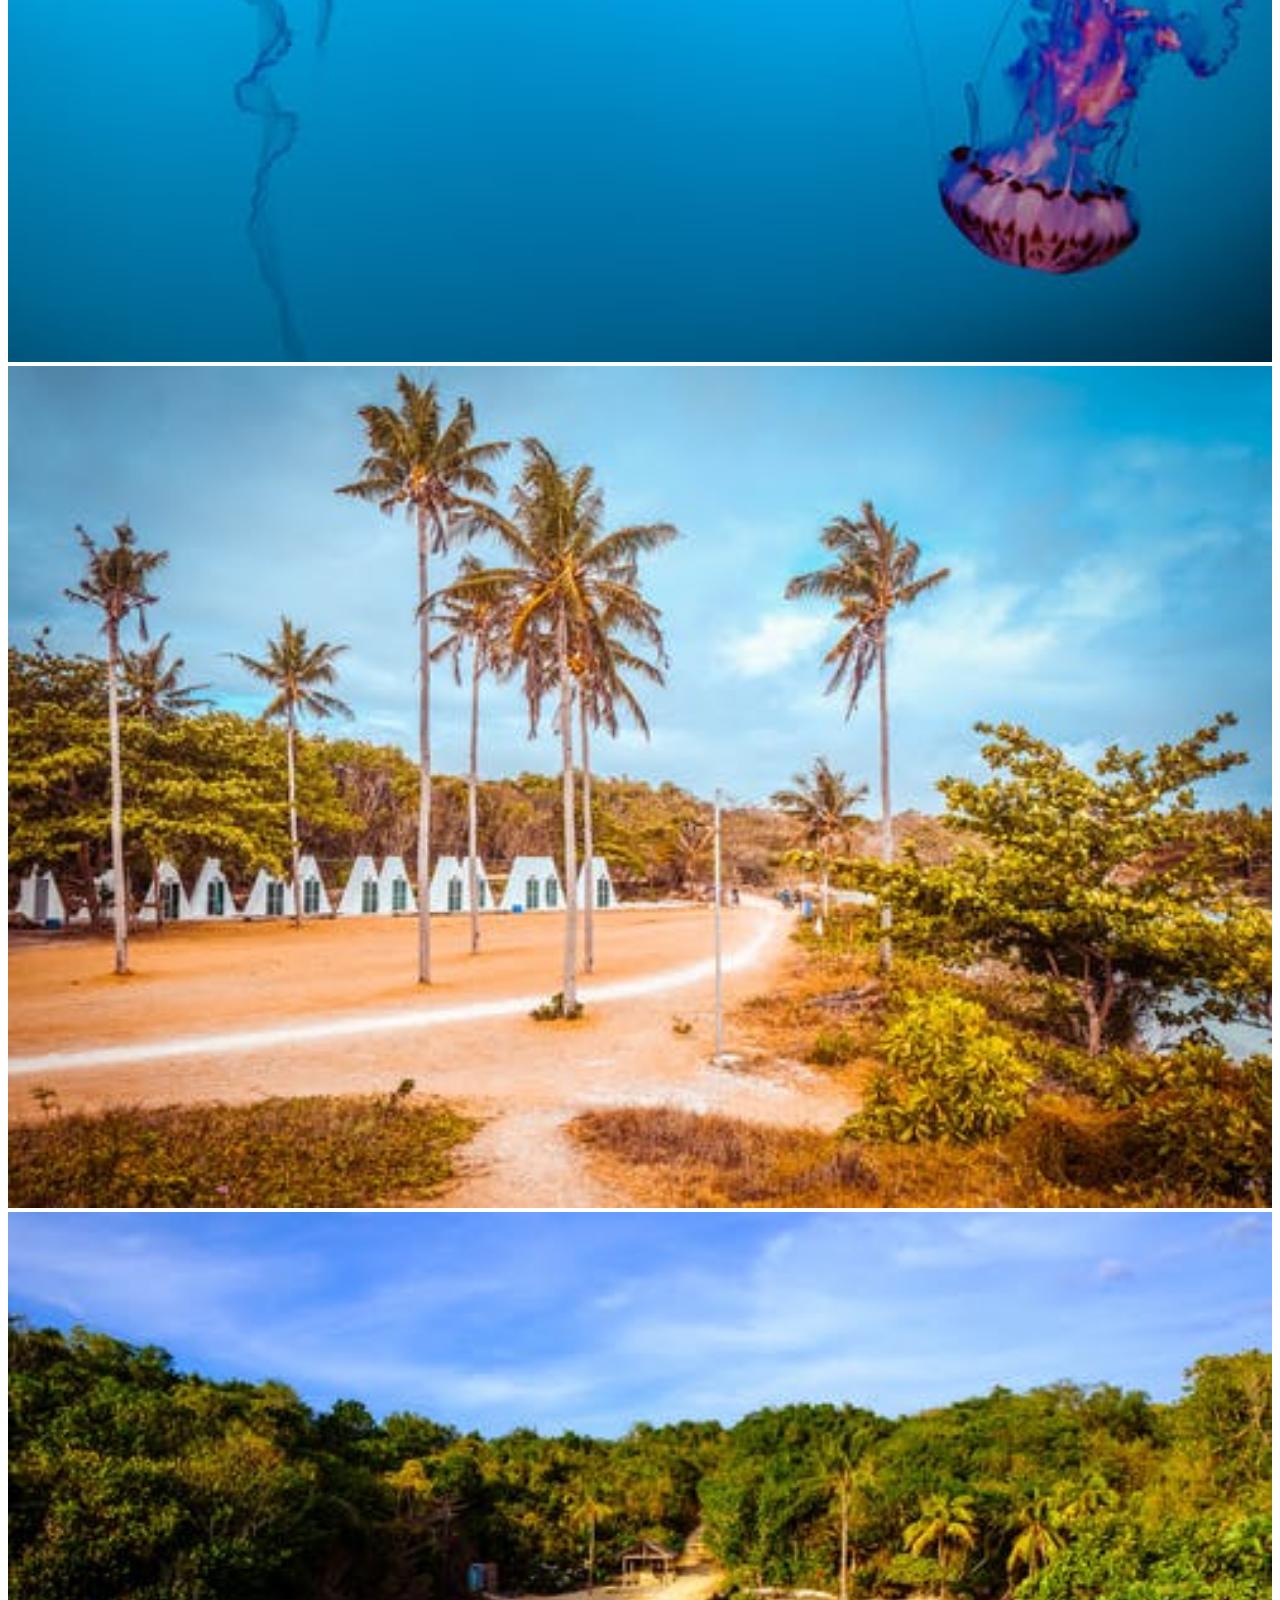
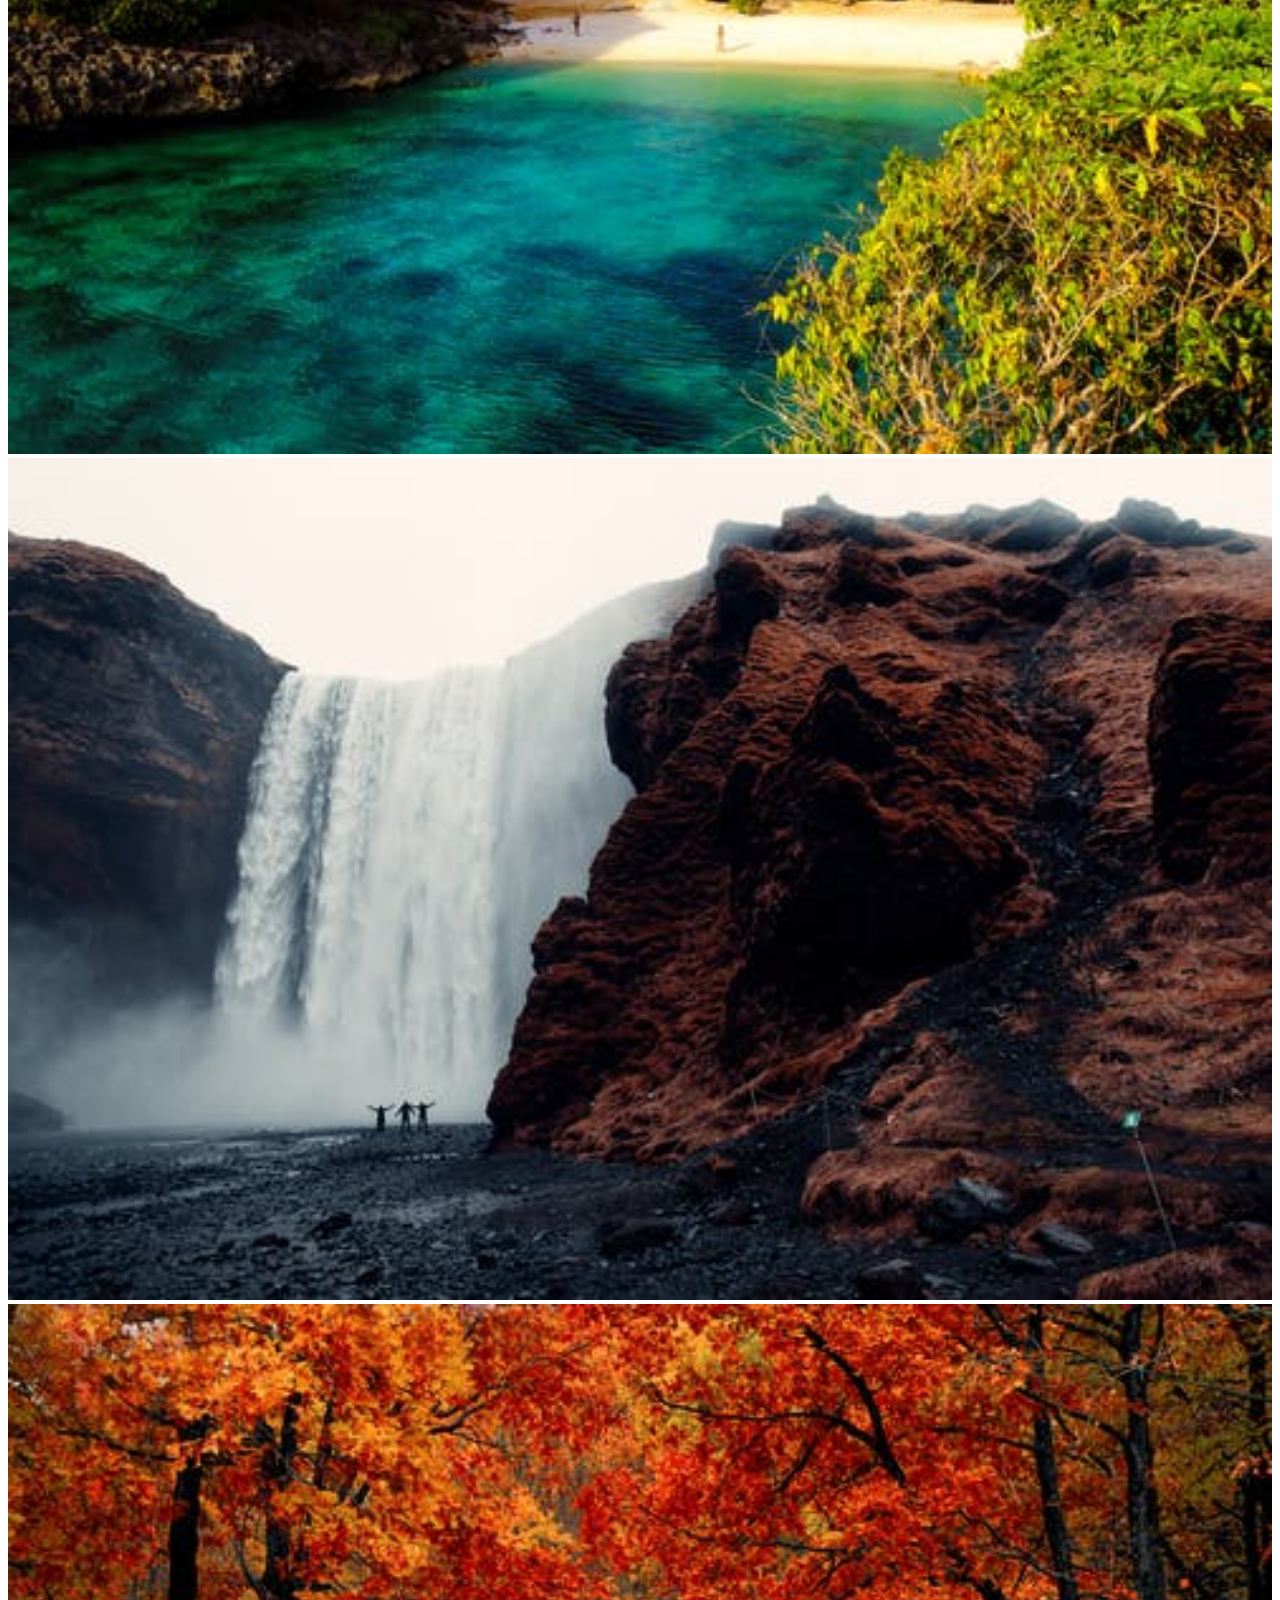
==== commit 60d79d96: "ganti html" ====
--- a/index.html
+++ b/index.html
@@ -23,7 +23,7 @@
   <body id="home">
 
     <!-- Navbar -->
-    <nav  data-aos="fade-in" class="navbar navbar-expand-lg navbar-dark bg-primary shadow-sm fixed-top">
+    <nav class="navbar navbar-expand-lg navbar-dark bg-primary shadow-sm fixed-top">
   <div class="container">
     <a class="navbar-brand" href="#home">Artha Syarif A.</a>
     <button class="navbar-toggler" type="button" data-bs-toggle="collapse" data-bs-target="#navbarNav" aria-controls="navbarNav" aria-expanded="false" aria-label="Toggle navigation">
@@ -52,7 +52,7 @@
     <!-- Jumbotron -->
     <section class="jumbotron text-center">
       <img src="logo.jpg" alt="Artha Syarif" width="200"
-      class="rounded-circle img-thumbnail" data-aos="fade-down"/>
+      class="rounded-circle img-thumbnail"/>
   <h1 class="display-4">Artha Syarif Athaya</h1>
   <p class="lead">Lecturer | Foto And Video Grafer</p>
   <svg xmlns="http://www.w3.org/2000/svg" viewBox="0 0 1440 320"><path fill="#ffffff" fill-opacity="1" d="M0,128L34.3,138.7C68.6,149,137,171,206,170.7C274.3,171,343,149,411,122.7C480,96,549,64,617,74.7C685.7,85,754,139,823,154.7C891.4,171,960,149,1029,160C1097.1,171,1166,213,1234,208C1302.9,203,1371,149,1406,122.7L1440,96L1440,320L1405.7,320C1371.4,320,1303,320,1234,320C1165.7,320,1097,320,1029,320C960,320,891,320,823,320C754.3,320,686,320,617,320C548.6,320,480,320,411,320C342.9,320,274,320,206,320C137.1,320,69,320,34,320L0,320Z"></path></svg>
@@ -64,15 +64,15 @@
     <section id="about">
       <div class="container">
         <div class="row text-center mb-3">
-          <div data-aos="fade-down" data-aos-offset="200" class="col">
+          <div class="col">
             <h2>About</h2>
           </div>
         </div>
         <div class="row justify-content-center fs-5 text-center">
-          <div  data-aos="fade-right" data-aos-offset="200" class="col-md-4">
-            <p>Lorem ipsum dolor sit amet consectetur adipisicing elit. Libero distinctio provident facere porro excepturi dicta laudantium dignissimos odit quas, nisi?</p>
-          </div>
-          <div data-aos="fade-left" data-aos-offset="200" class="col-md-4">
+          <div class="col-md-4">
+            <p>Long before I began to love photography, I love doing artwork made using pastels and my finger to do abstract painting such as Reog & Topeng, then afterward I was introduced to photography. Again my first job in photography was pre wedding photo shot for my brother which I also sent to tiara photography competition. </p>
+          </div>
+          <div class="col-md-4">
             <p>Lorem ipsum dolor sit amet consectetur adipisicing elit. Velit nemo, similique! Similique quam cumque a, numquam maiores? Nesciunt facilis eum, obcaecati velit, tempore voluptatem sunt!.</p>
           </div>
         </div>
@@ -92,7 +92,7 @@
         </div>
         <div class="row justify-content-center">
           <div class="col-md-4 mb-3">
-            <div class="card" data-aos="flip-left" data-aos-duration="500">
+            <div class="card">
              <img src="Bedroom/foto 1.jpg" class="card-img-top" alt="Projects 1">
               <div class="card-body">
                <p class="card-text">Some quick example text to build on the card title and make up the bulk of the card's content.</p>
@@ -100,7 +100,7 @@
             </div>
           </div>
           <div class="col-md-4 mb-3">
-            <div class="card" data-aos="flip-left" data-aos-duration="500" data-aos-delay="100">
+            <div class="card">
              <img src="Bedroom/foto 2.jpg" class="card-img-top" alt="Projects 2">
               <div class="card-body">
                <p class="card-text">Some quick example text to build on the card title and make up the bulk of the card's content.</p>
@@ -108,7 +108,7 @@
             </div>
           </div>
           <div class="col-md-4 mb-3">
-            <div class="card"data-aos="flip-left" data-aos-duration="500" data-aos-delay="200">
+            <div class="card">
              <img src="Bedroom/foto 3.jpg" class="card-img-top" alt="Projects 3">
               <div class="card-body">
                <p class="card-text">Some quick example text to build on the card title and make up the bulk of the card's content.</p>
@@ -116,7 +116,7 @@
             </div>
           </div>
           <div class="col-md-4 mb-3">
-            <div class="card" data-aos="flip-left" data-aos-duration="500" data-aos-delay="300">
+            <div class="card">
              <img src="Bedroom/foto 4.jpg" class="card-img-top" alt="Projects 4">
               <div class="card-body">
                <p class="card-text">Some quick example text to build on the card title and make up the bulk of the card's content.</p>
@@ -124,7 +124,7 @@
             </div>
           </div>
           <div class="col-md-4 mb-3">
-            <div class="card" data-aos="flip-left" data-aos-duration="500" data-aos-delay="400">
+            <div class="card">
              <img src="Bedroom/foto 5.jpg" class="card-img-top" alt="Projects 5">
               <div class="card-body">
                <p class="card-text">Some quick example text to build on the card title and make up the bulk of the card's content.</p>
@@ -132,7 +132,7 @@
             </div>
           </div>
           <div class="col-md-4 mb-3">
-            <div class="card" data-aos="flip-left" data-aos-duration="500" data-aos-delay="500">
+            <div class="card">
              <img src="Bedroom/foto 6.jpg" class="card-img-top" alt="Projects 6">
               <div class="card-body">
                <p class="card-text">Some quick example text to build on the card title and make up the bulk of the card's content.</p>
@@ -140,7 +140,7 @@
             </div>
           </div>
           <div class="col-md-4 mb-3">
-            <div class="card" data-aos="flip-left" data-aos-duration="500" data-aos-delay="600">
+            <div class="card">
              <img src="Bedroom/foto 7.jpg" class="card-img-top" alt="Projects 7">
               <div class="card-body">
                <p class="card-text">Some quick example text to build on the card title and make up the bulk of the card's content.</p>
@@ -148,7 +148,7 @@
             </div>
           </div>
           <div class="col-md-4 mb-3">
-            <div class="card" data-aos="flip-left" data-aos-duration="500" data-aos-delay="700">
+            <div class="card">
              <img src="Bedroom/foto 8.jpg" class="card-img-top" alt="Projects 8">
               <div class="card-body">
                <p class="card-text">Some quick example text to build on the card title and make up the bulk of the card's content.</p>
@@ -312,7 +312,7 @@
       <script src="https://unpkg.com/aos@next/dist/aos.js"></script>
   <script>
 
-    const galleryImage = document.querySelectorAll('gallery-img')
+    const galleryImage = document.querySelectorAll('gallery-img')ß
 
 
     AOS.init({
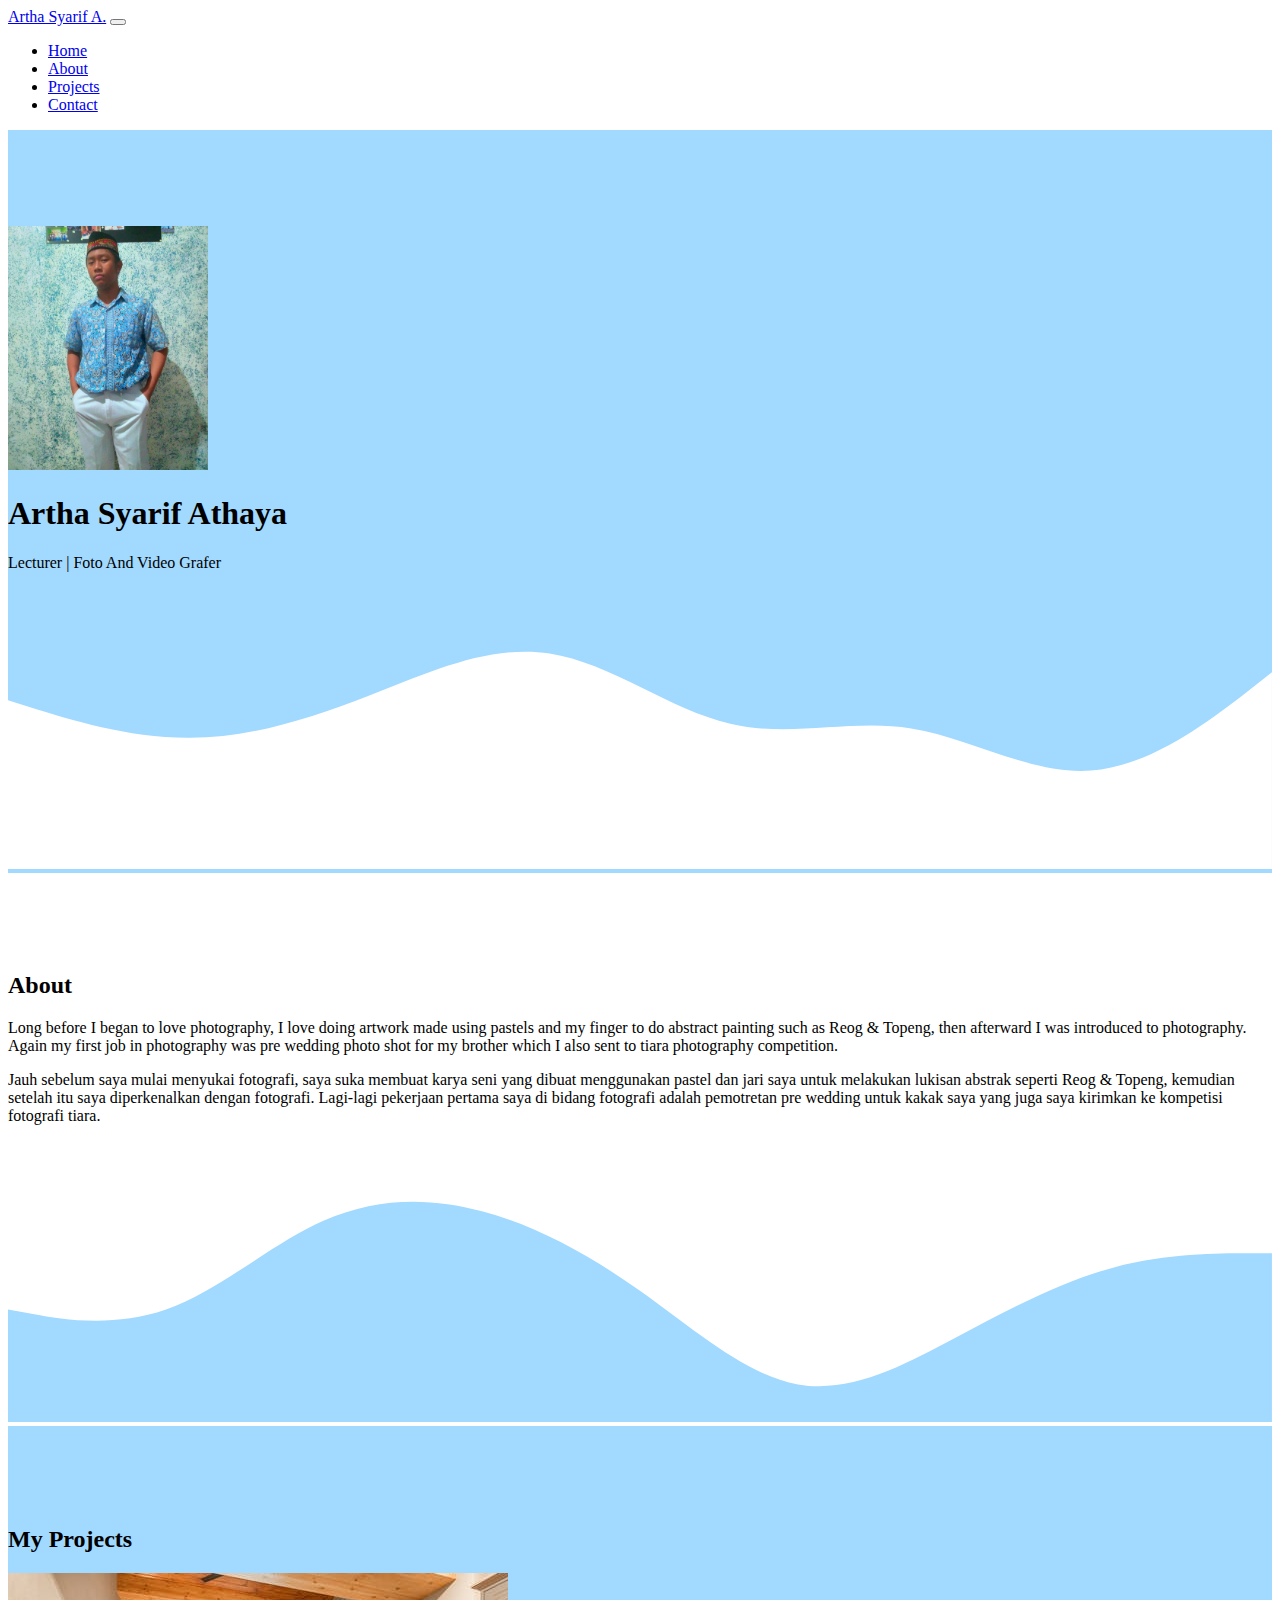
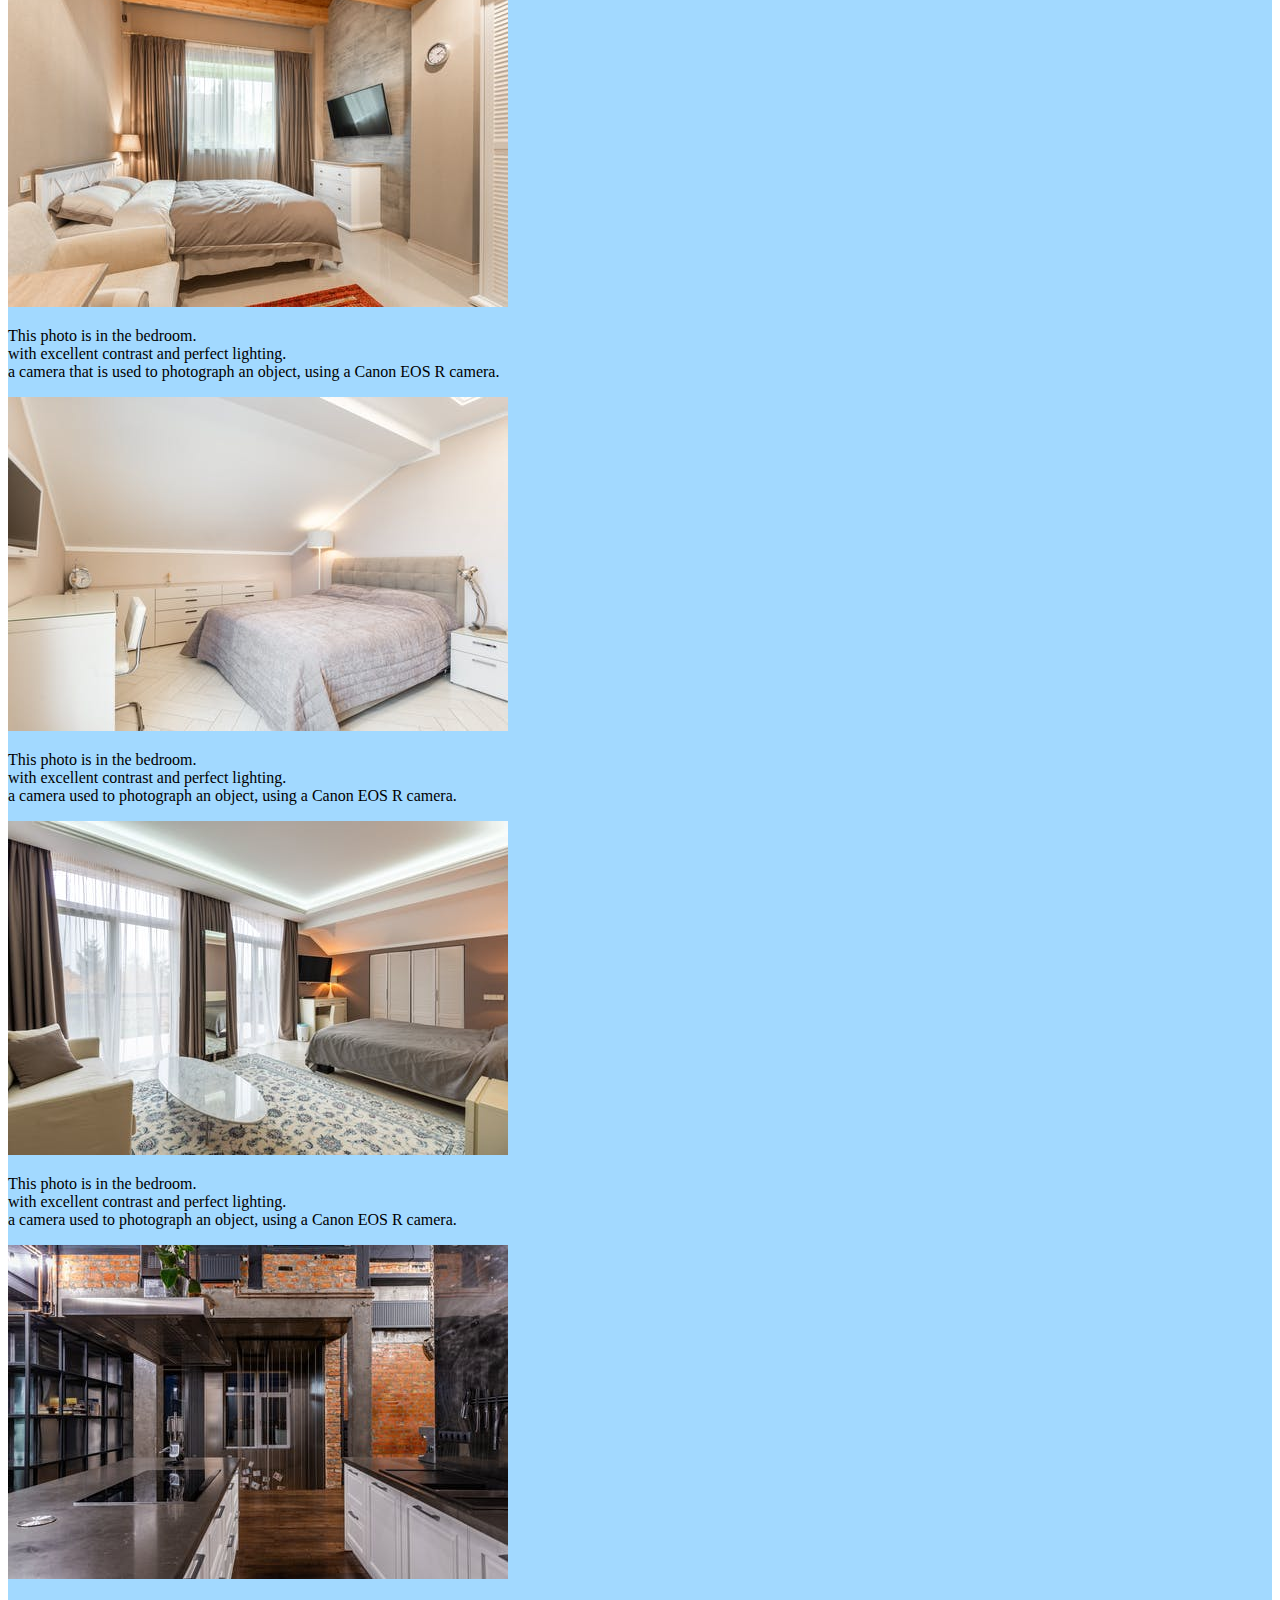
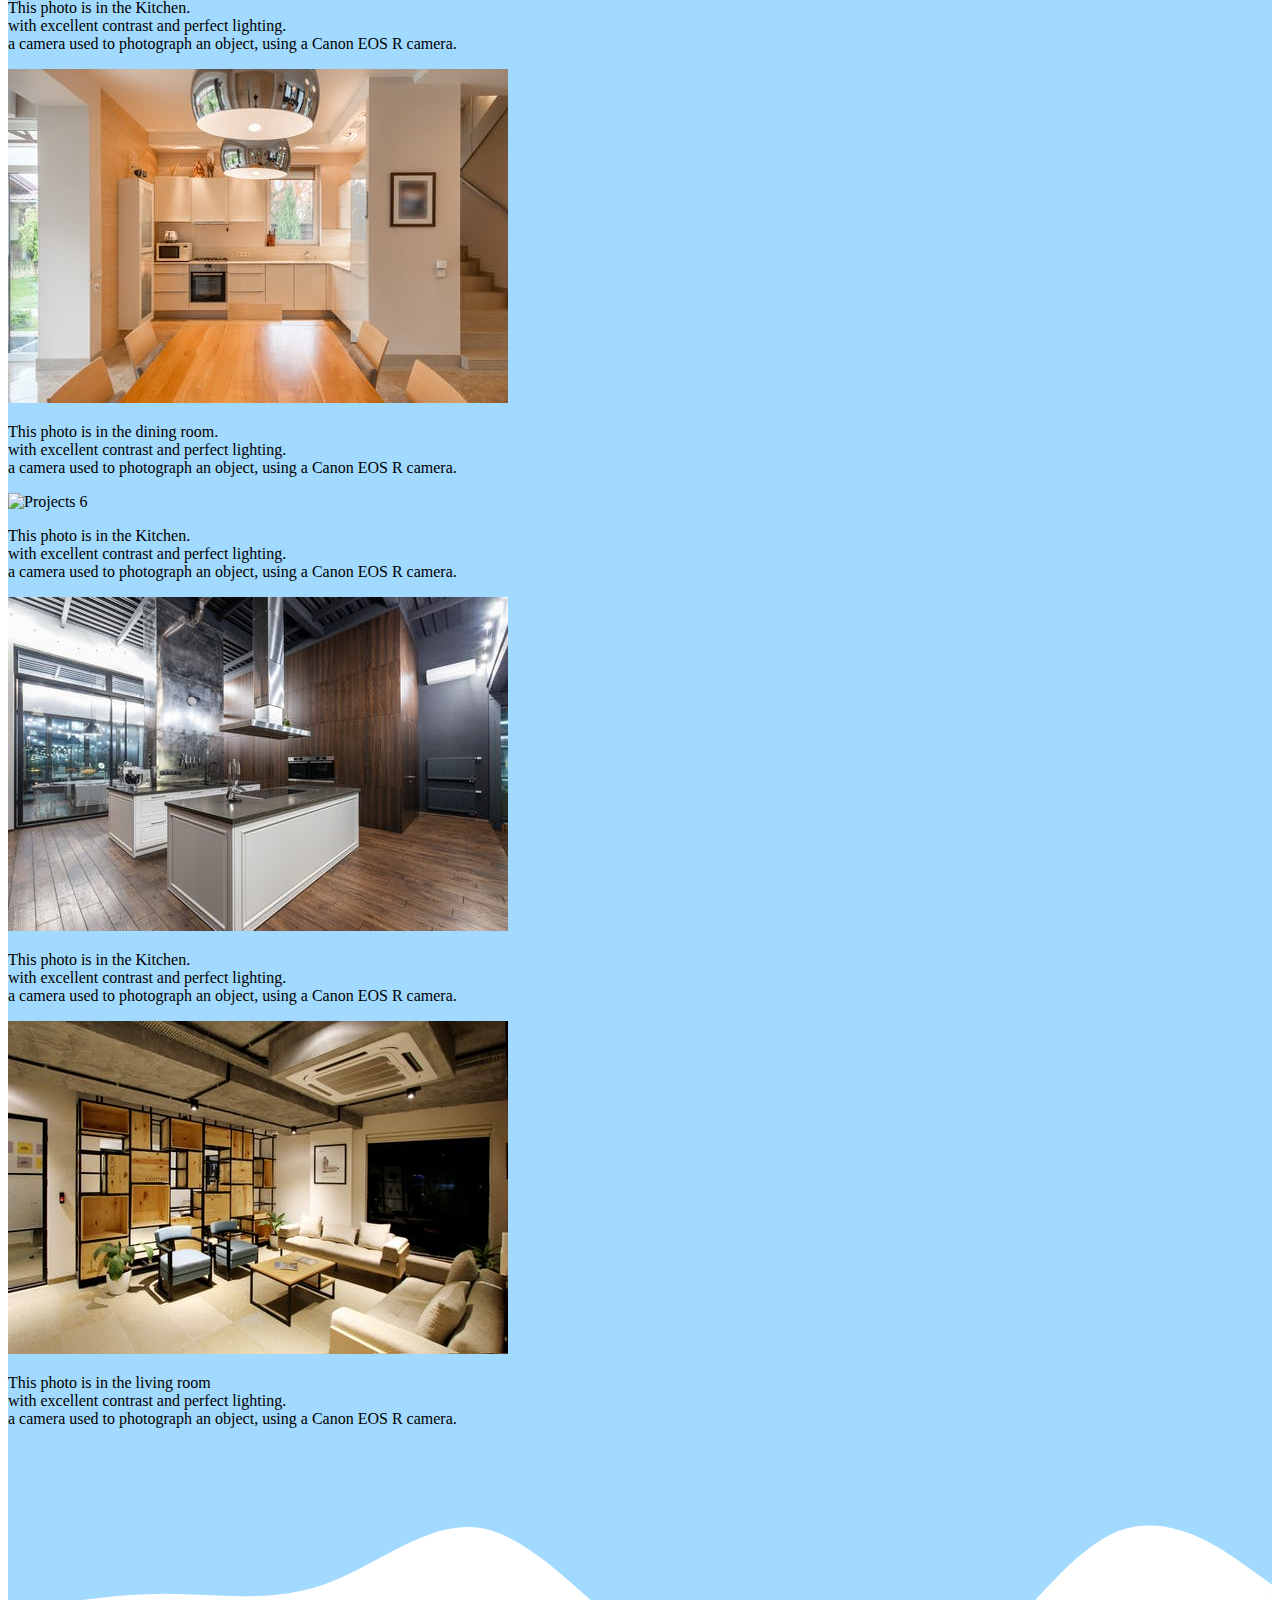
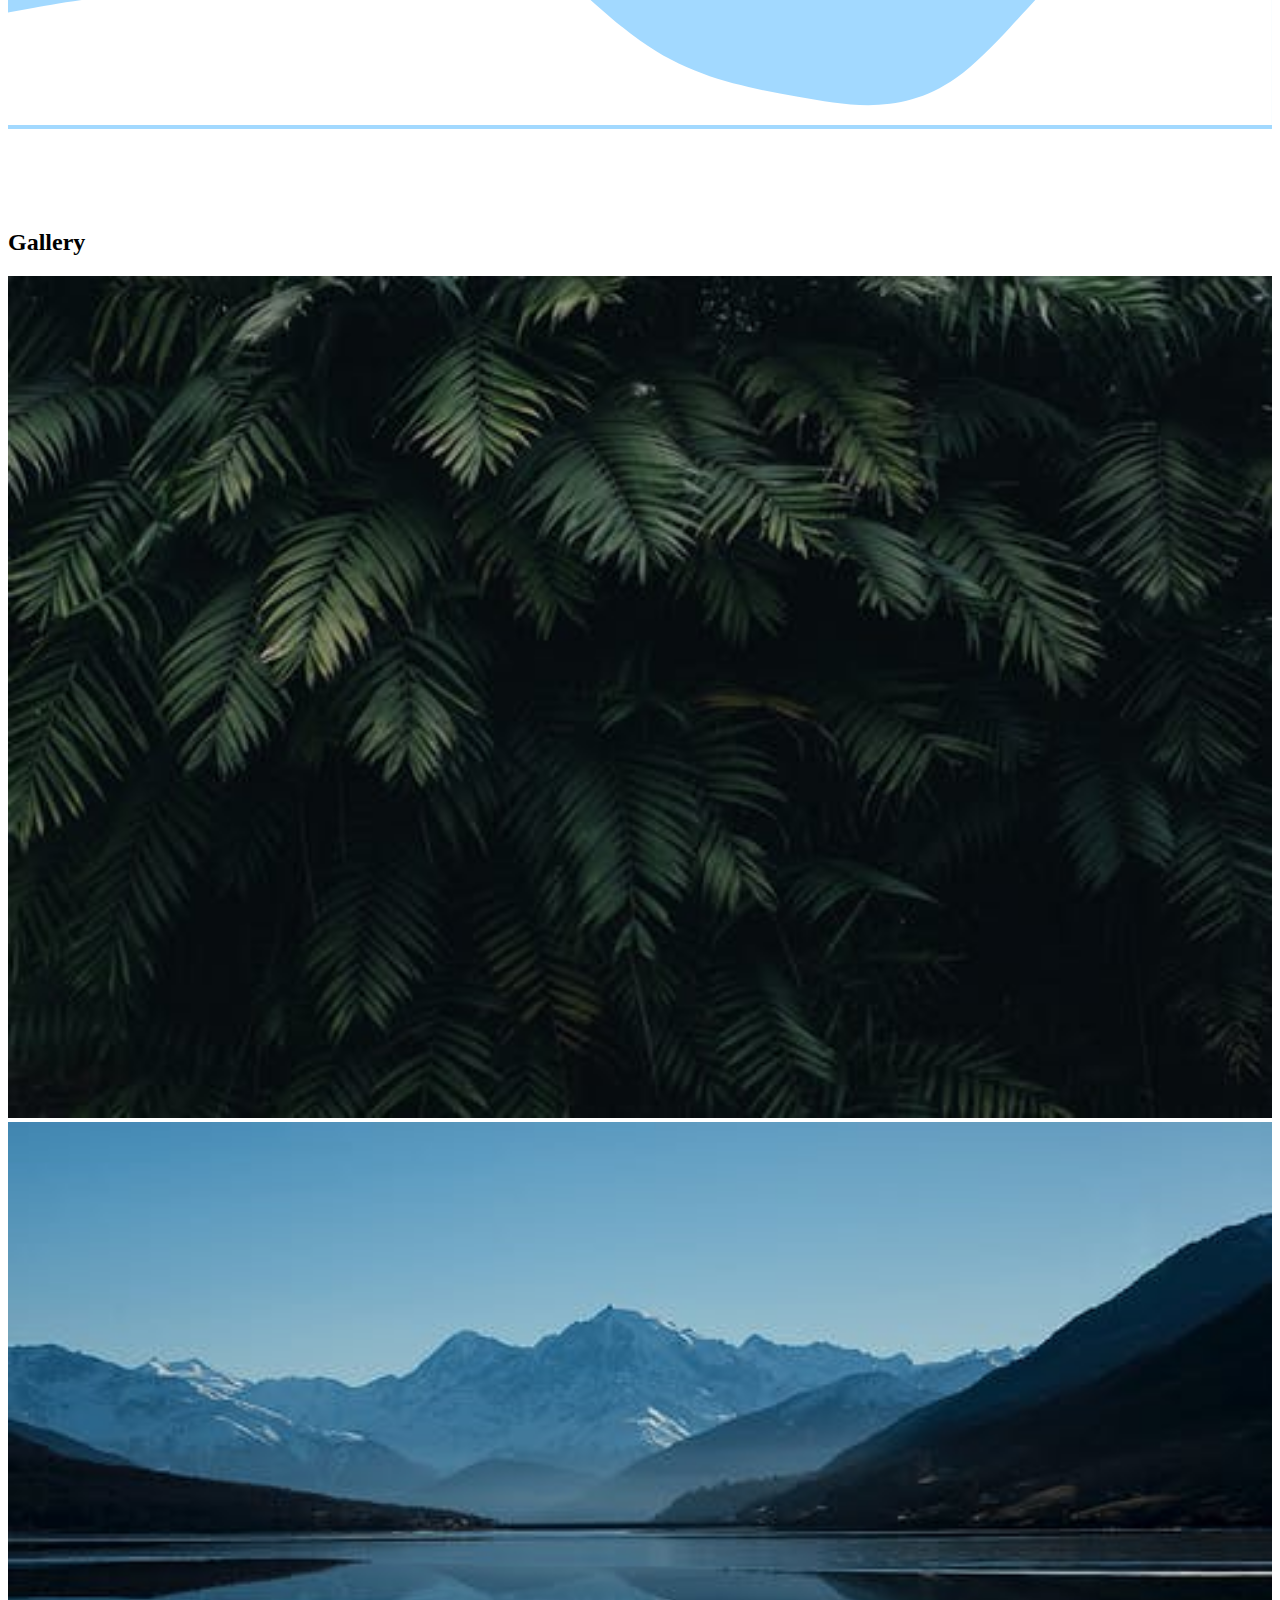
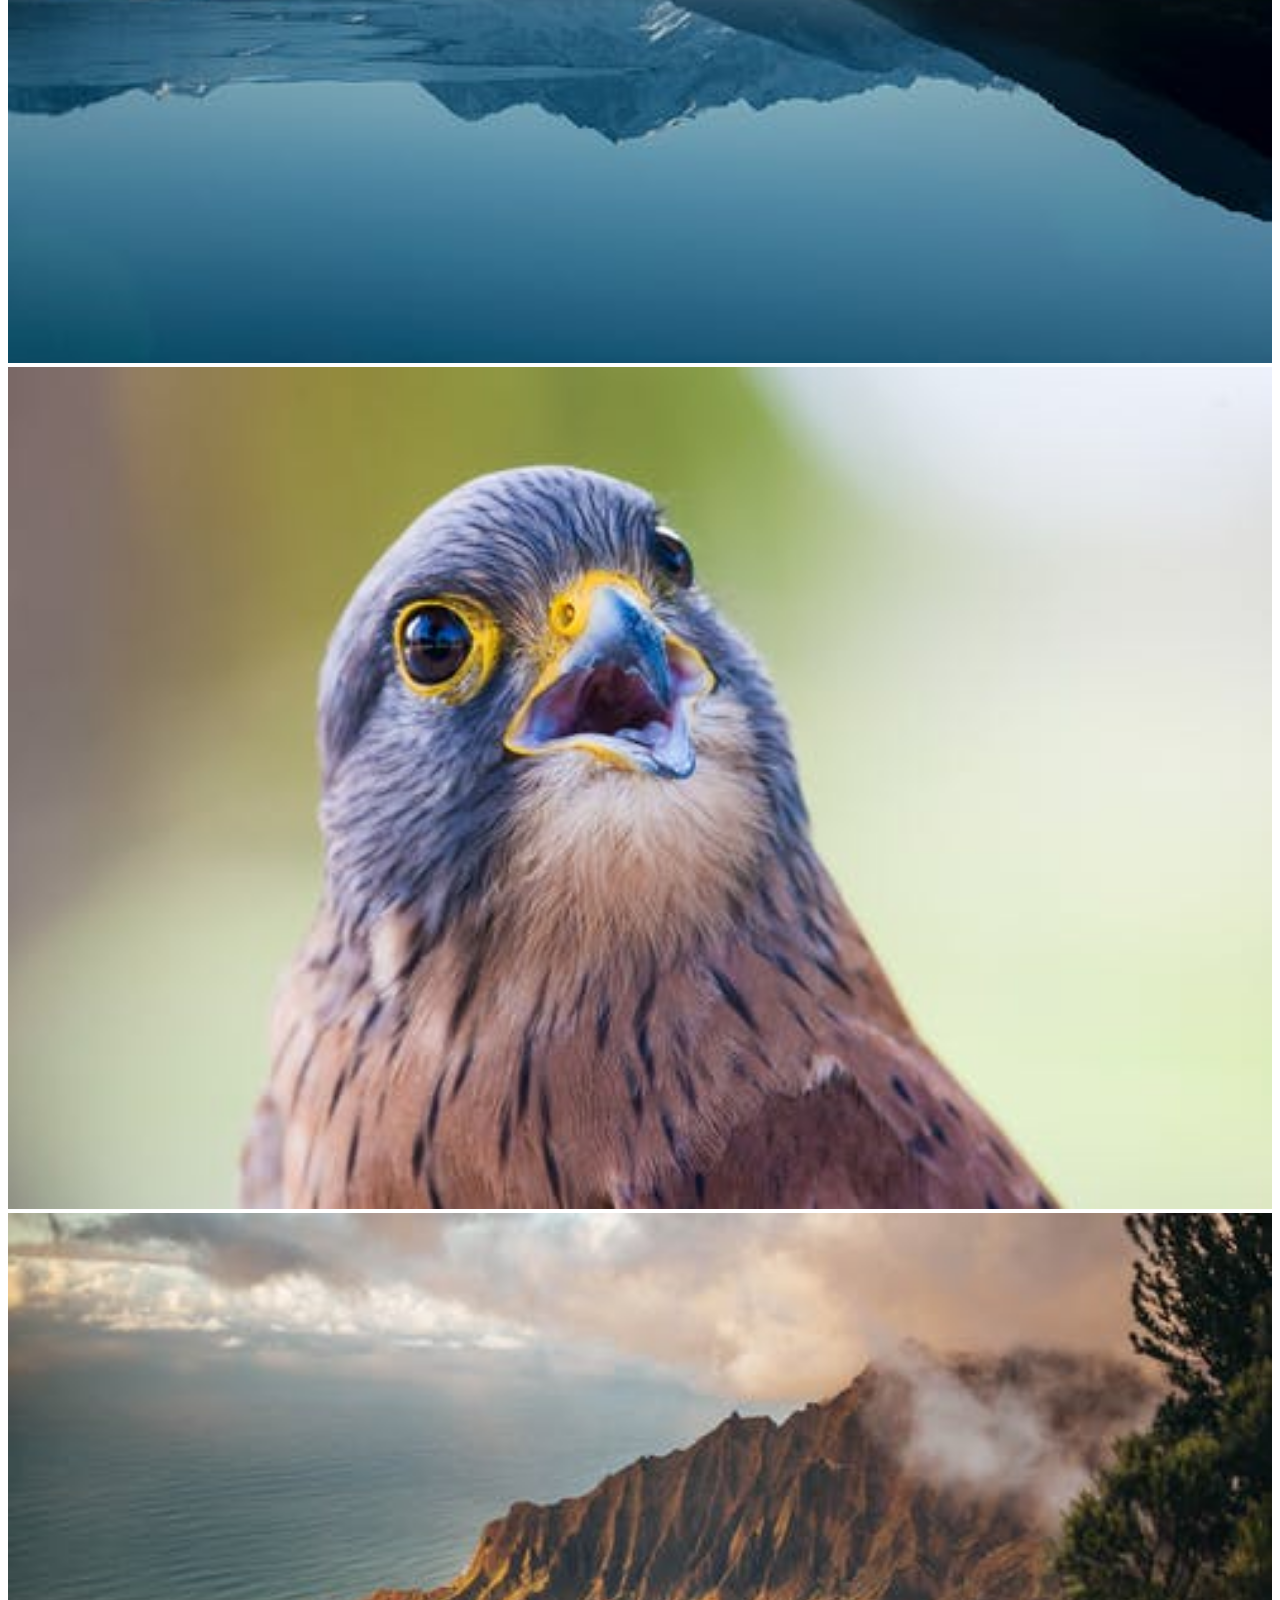
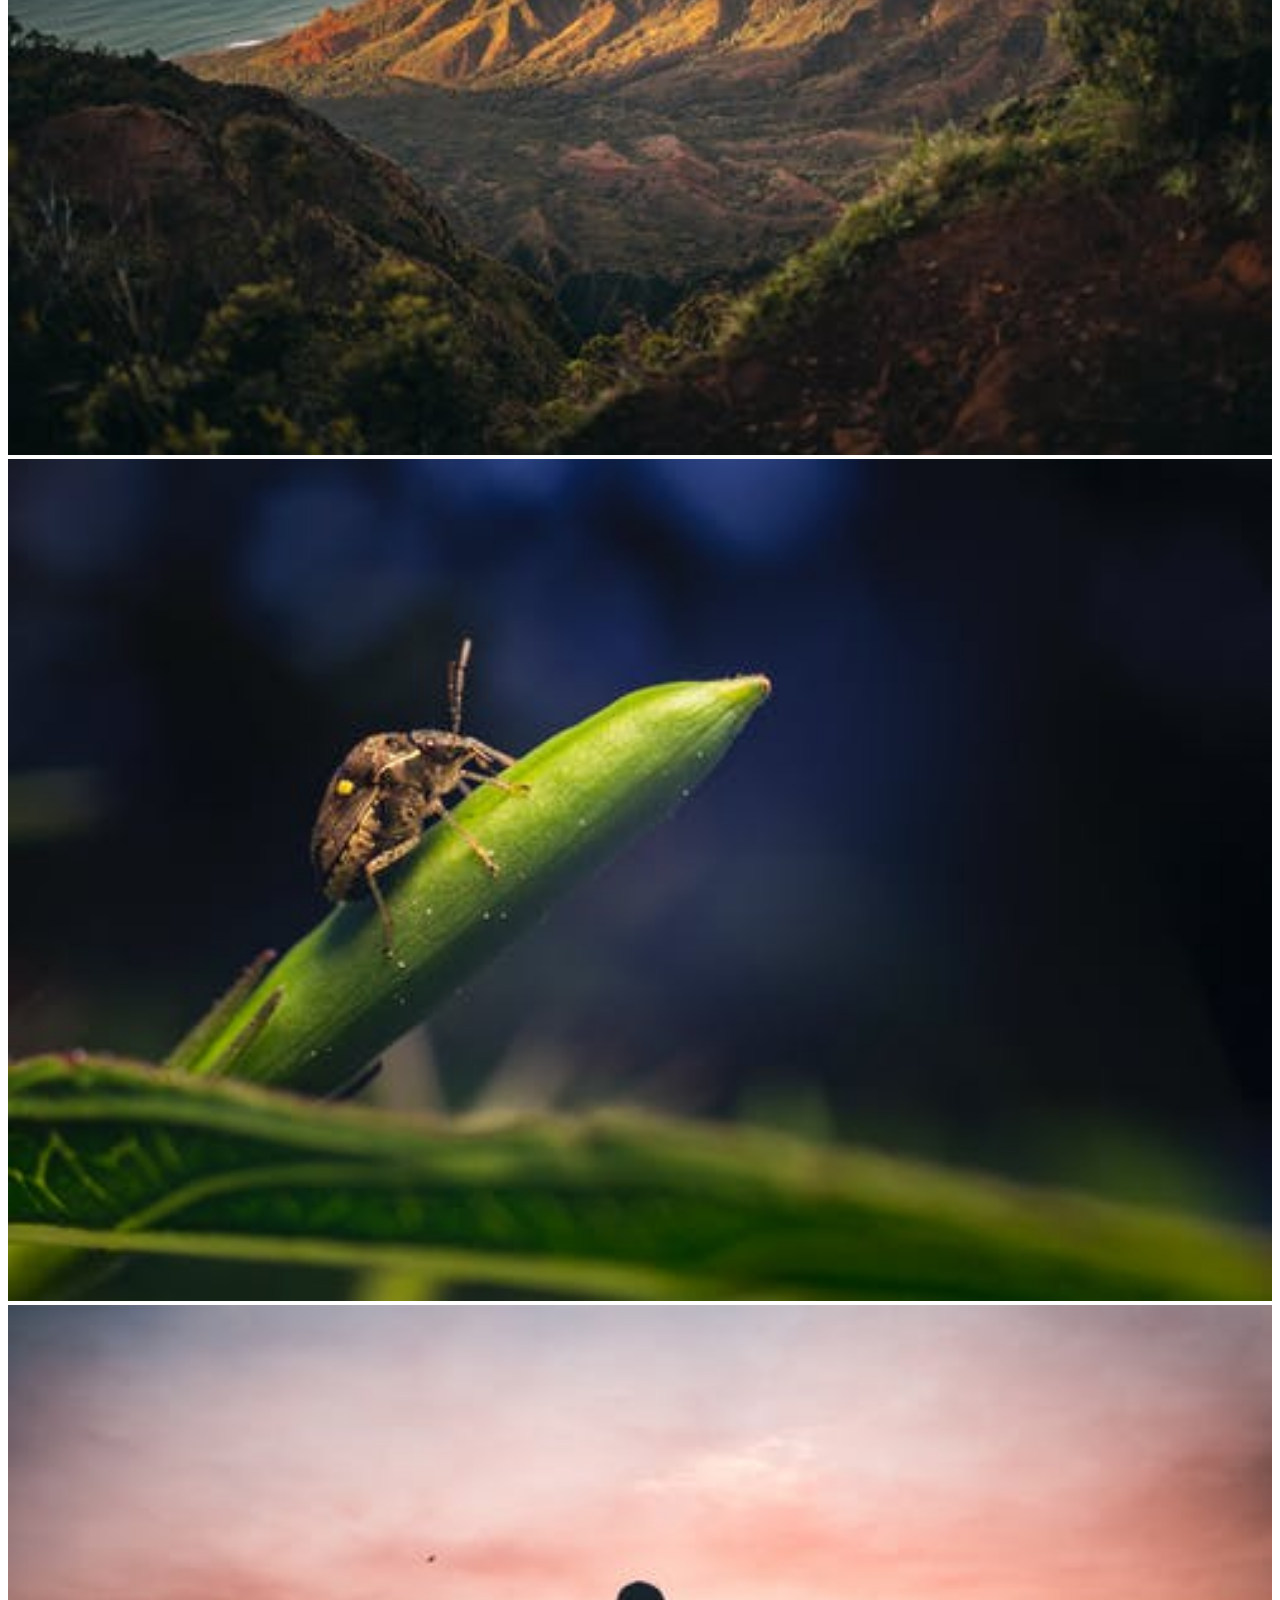
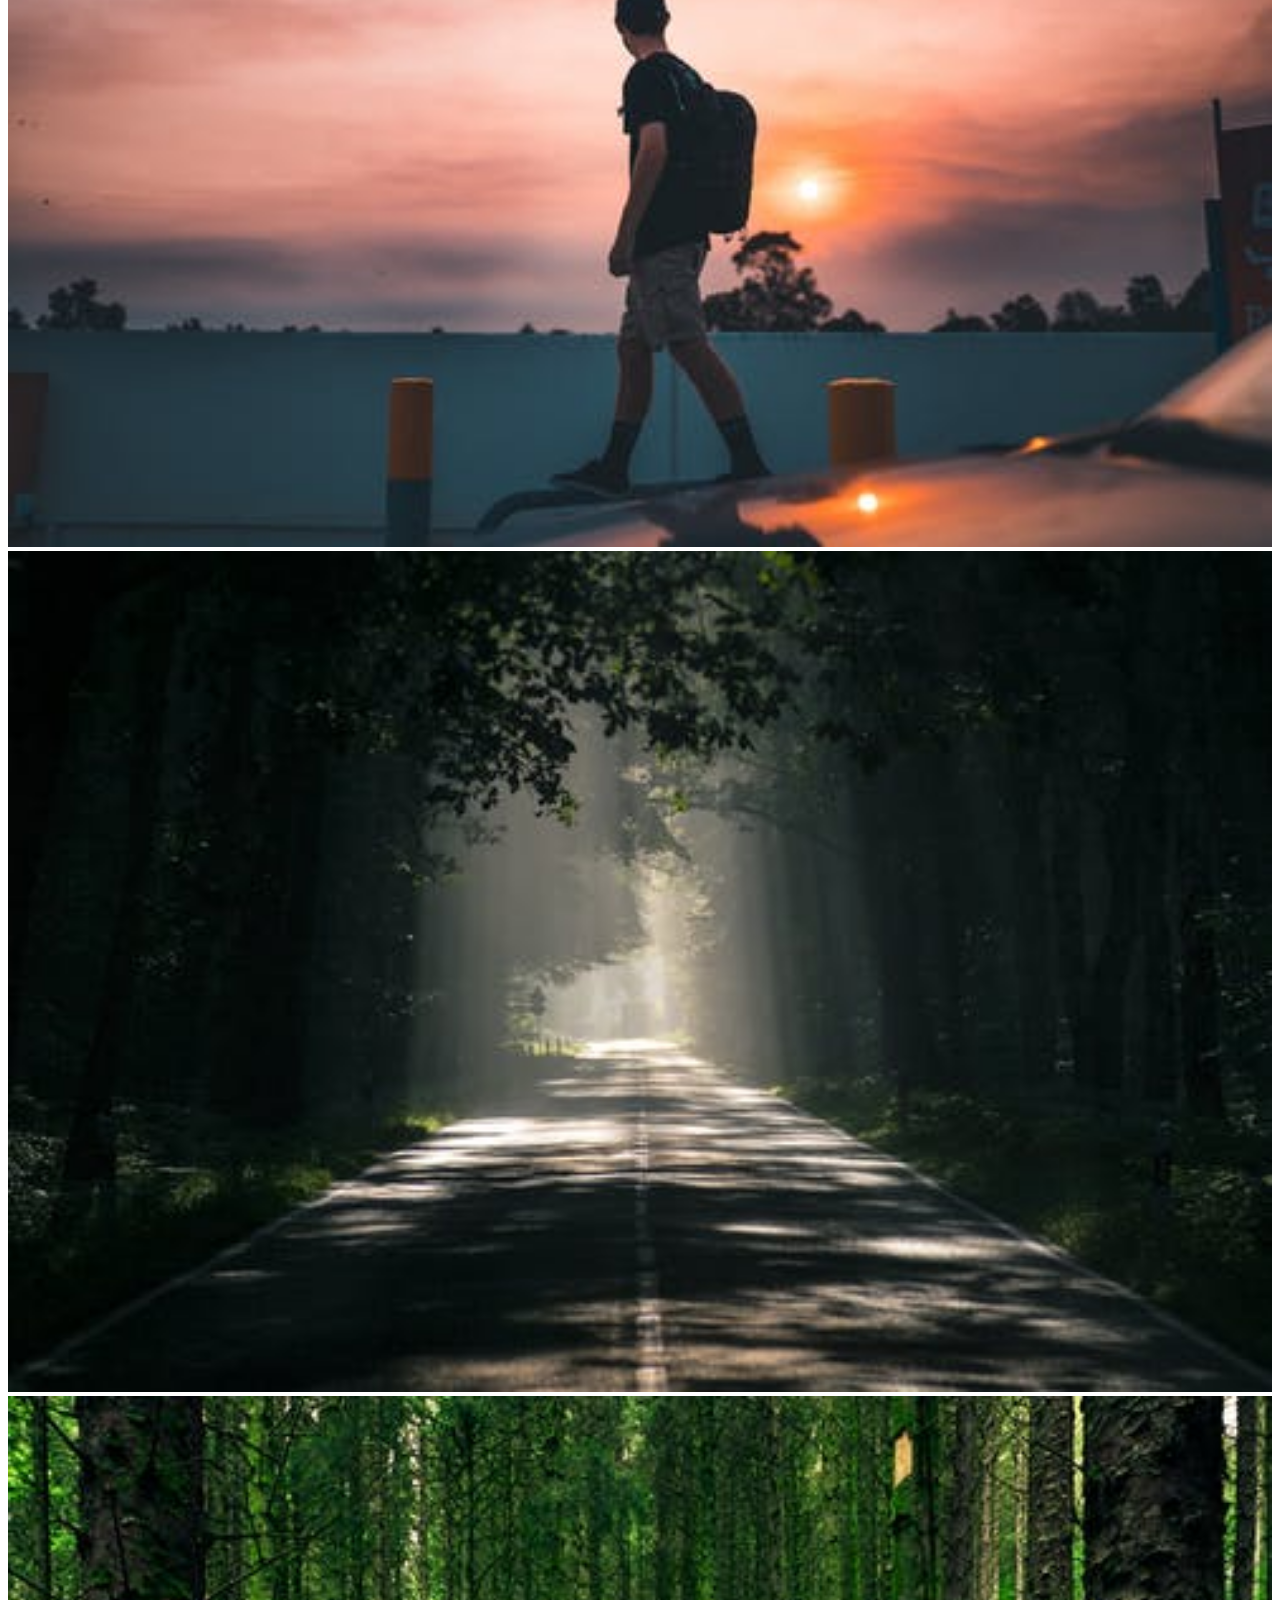
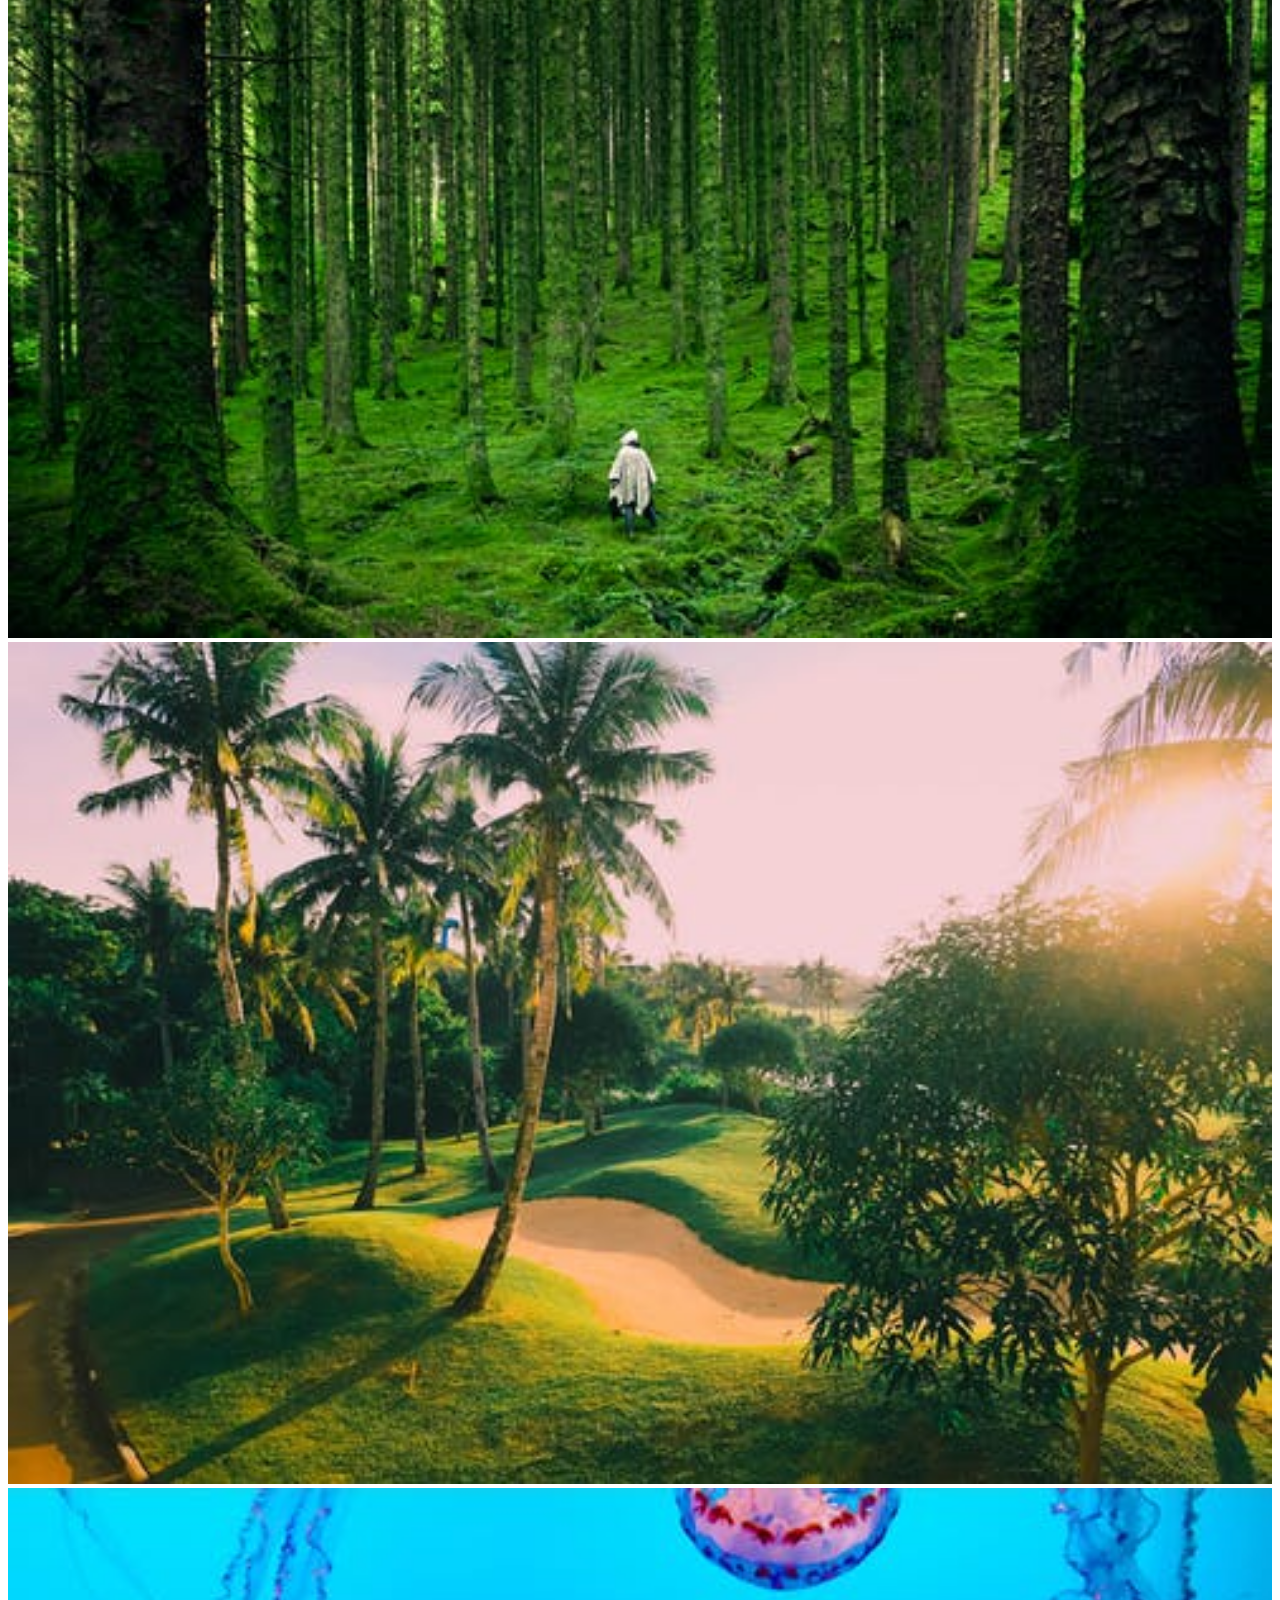
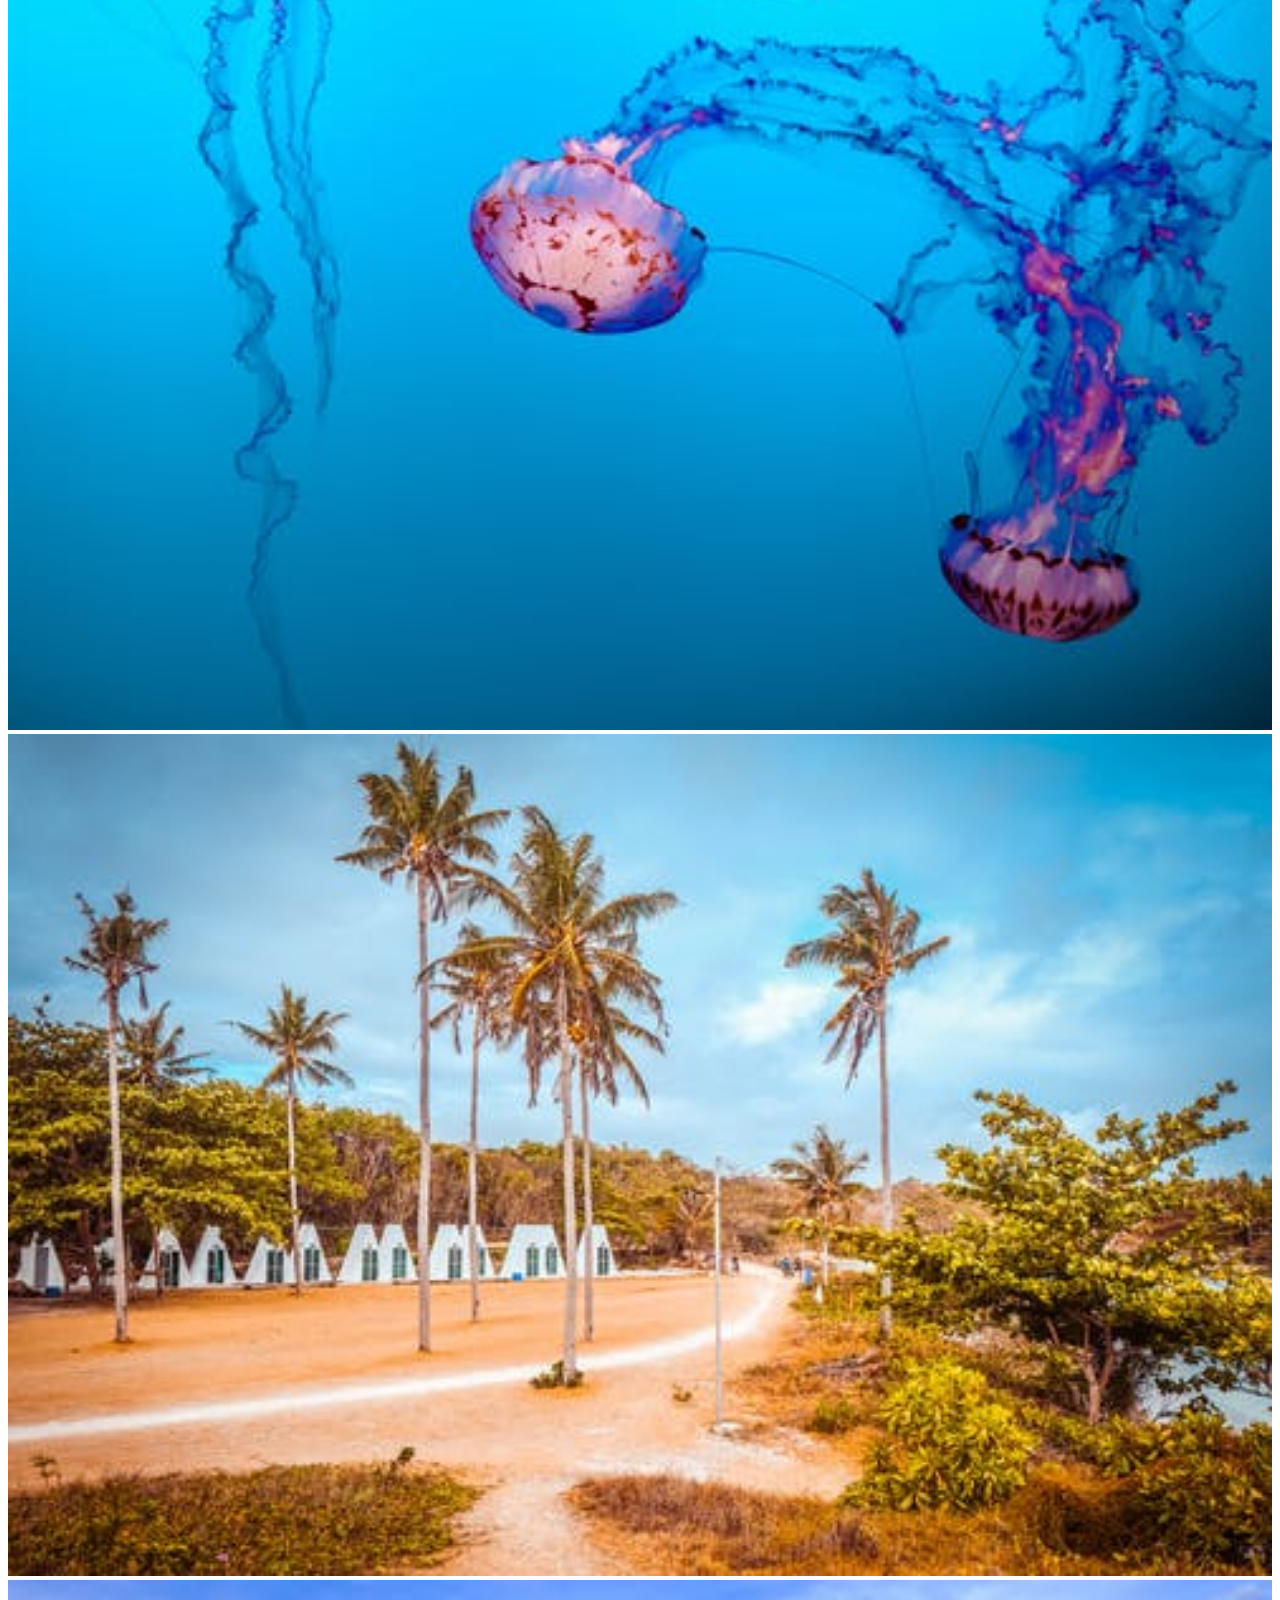
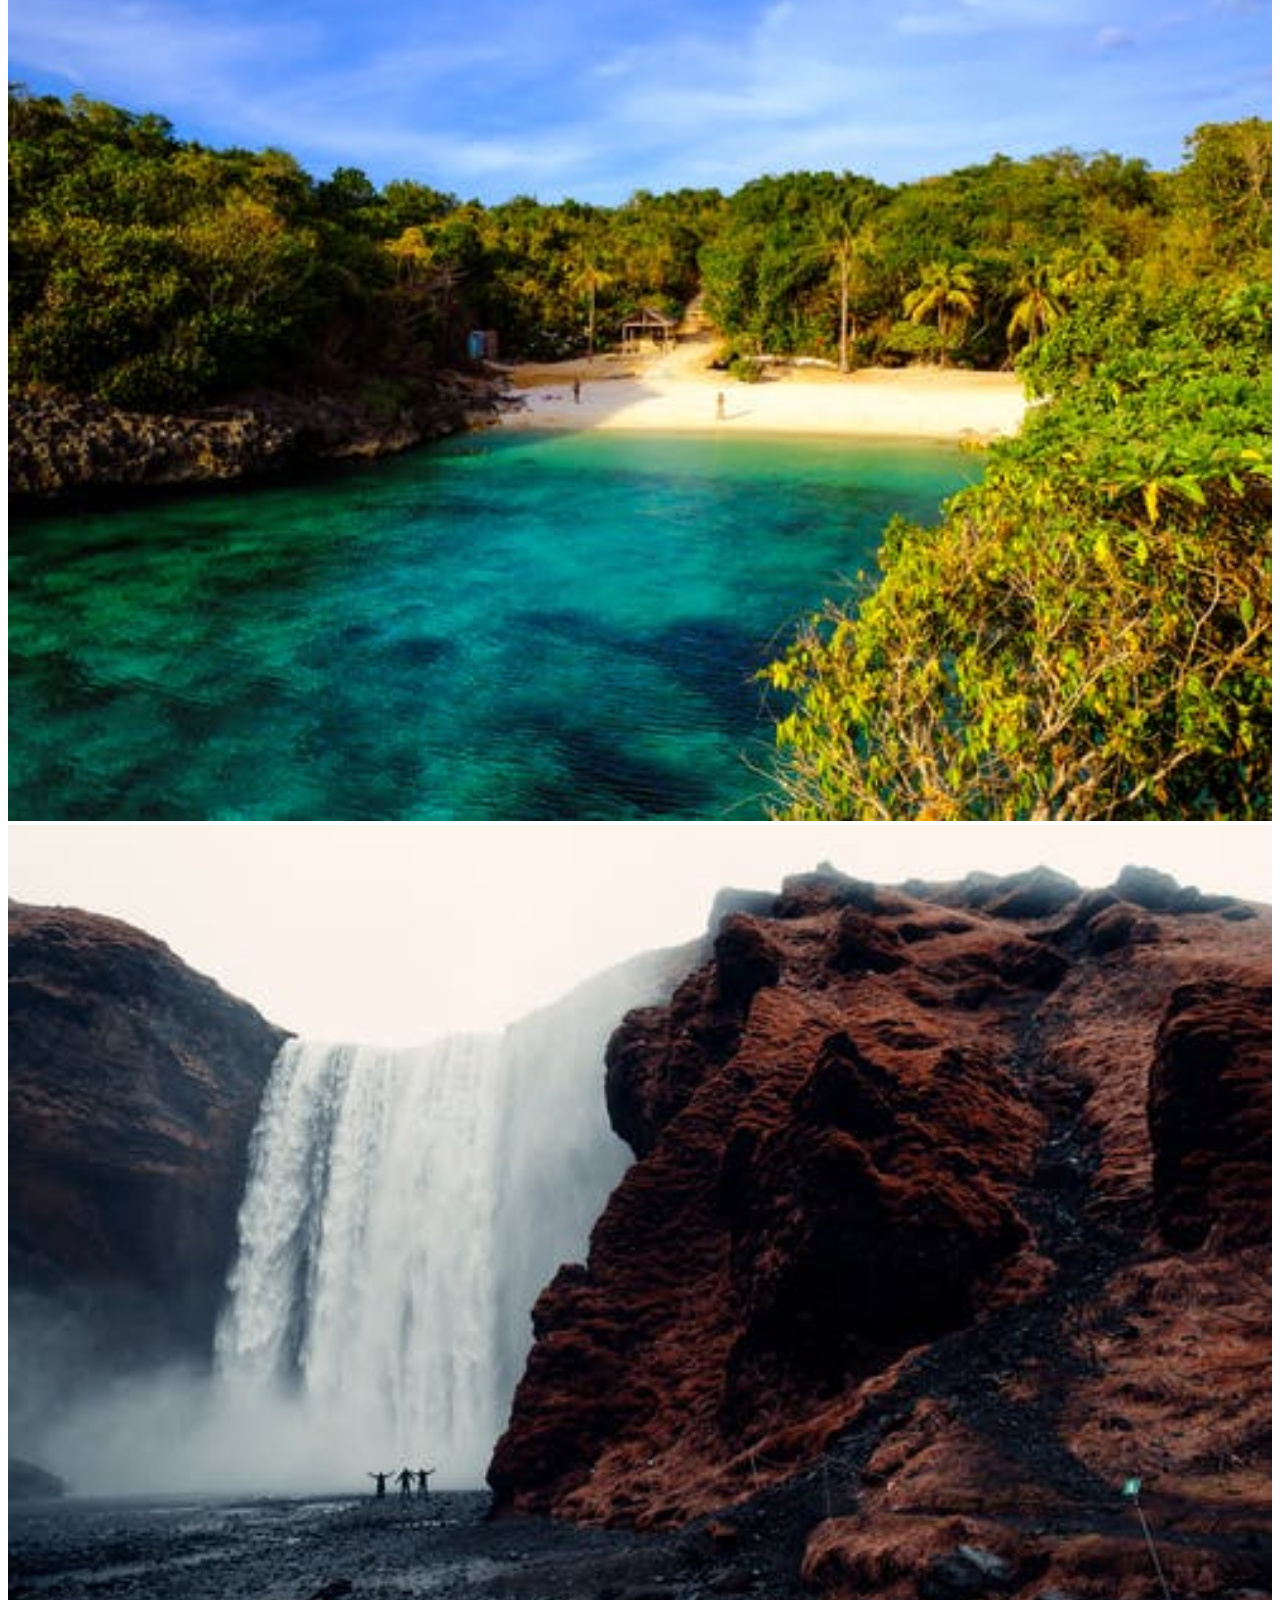
==== commit 5c813a58: "tambah logo" ====
--- a/index.html
+++ b/index.html
@@ -51,7 +51,7 @@
 
     <!-- Jumbotron -->
     <section class="jumbotron text-center">
-      <img src="logo.jpg" alt="Artha Syarif" width="200"
+      <img src="logo.png" alt="Artha Syarif" width="200"
       class="rounded-circle img-thumbnail"/>
   <h1 class="display-4">Artha Syarif Athaya</h1>
   <p class="lead">Lecturer | Foto And Video Grafer</p>
@@ -73,7 +73,9 @@
             <p>Long before I began to love photography, I love doing artwork made using pastels and my finger to do abstract painting such as Reog & Topeng, then afterward I was introduced to photography. Again my first job in photography was pre wedding photo shot for my brother which I also sent to tiara photography competition. </p>
           </div>
           <div class="col-md-4">
-            <p>Lorem ipsum dolor sit amet consectetur adipisicing elit. Velit nemo, similique! Similique quam cumque a, numquam maiores? Nesciunt facilis eum, obcaecati velit, tempore voluptatem sunt!.</p>
+            <p>Jauh sebelum saya mulai menyukai fotografi, saya suka membuat karya seni yang dibuat menggunakan pastel dan jari saya untuk melakukan lukisan abstrak seperti Reog & Topeng, kemudian setelah itu saya diperkenalkan dengan fotografi.
+
+Lagi-lagi pekerjaan pertama saya di bidang fotografi adalah pemotretan pre wedding untuk kakak saya yang juga saya kirimkan ke kompetisi fotografi tiara.</p>
           </div>
         </div>
       </div>
@@ -95,7 +97,8 @@
             <div class="card">
              <img src="Bedroom/foto 1.jpg" class="card-img-top" alt="Projects 1">
               <div class="card-body">
-               <p class="card-text">Some quick example text to build on the card title and make up the bulk of the card's content.</p>
+               <p class="card-text">This photo is in the bedroom. </br>
+                with excellent contrast and perfect lighting.</br>a camera that is used to photograph an object, using a Canon EOS R camera.</p>
               </div>
             </div>
           </div>
@@ -103,7 +106,11 @@
             <div class="card">
              <img src="Bedroom/foto 2.jpg" class="card-img-top" alt="Projects 2">
               <div class="card-body">
-               <p class="card-text">Some quick example text to build on the card title and make up the bulk of the card's content.</p>
+               <p class="card-text">This photo is in the bedroom. </br>
+
+with excellent contrast and perfect lighting. </br>
+
+a camera used to photograph an object, using a Canon EOS R camera.</p>
               </div>
             </div>
           </div>
@@ -111,7 +118,11 @@
             <div class="card">
              <img src="Bedroom/foto 3.jpg" class="card-img-top" alt="Projects 3">
               <div class="card-body">
-               <p class="card-text">Some quick example text to build on the card title and make up the bulk of the card's content.</p>
+               <p class="card-text">This photo is in the bedroom. </br>
+
+with excellent contrast and perfect lighting. </br>
+
+a camera used to photograph an object, using a Canon EOS R camera.</p>
               </div>
             </div>
           </div>
@@ -119,7 +130,11 @@
             <div class="card">
              <img src="Bedroom/foto 4.jpg" class="card-img-top" alt="Projects 4">
               <div class="card-body">
-               <p class="card-text">Some quick example text to build on the card title and make up the bulk of the card's content.</p>
+               <p class="card-text">This photo is in the Kitchen. </br>
+
+with excellent contrast and perfect lighting. </br>
+
+a camera used to photograph an object, using a Canon EOS R camera.</p>
               </div>
             </div>
           </div>
@@ -127,7 +142,11 @@
             <div class="card">
              <img src="Bedroom/foto 5.jpg" class="card-img-top" alt="Projects 5">
               <div class="card-body">
-               <p class="card-text">Some quick example text to build on the card title and make up the bulk of the card's content.</p>
+               <p class="card-text">This photo is in the dining room. </br>
+
+with excellent contrast and perfect lighting. </br>
+
+a camera used to photograph an object, using a Canon EOS R camera.</p>
               </div>
             </div>
           </div>
@@ -135,7 +154,11 @@
             <div class="card">
              <img src="Bedroom/foto 6.jpg" class="card-img-top" alt="Projects 6">
               <div class="card-body">
-               <p class="card-text">Some quick example text to build on the card title and make up the bulk of the card's content.</p>
+               <p class="card-text">This photo is in the Kitchen. </br>
+
+with excellent contrast and perfect lighting. </br>
+
+a camera used to photograph an object, using a Canon EOS R camera.</p>
               </div>
             </div>
           </div>
@@ -143,7 +166,11 @@
             <div class="card">
              <img src="Bedroom/foto 7.jpg" class="card-img-top" alt="Projects 7">
               <div class="card-body">
-               <p class="card-text">Some quick example text to build on the card title and make up the bulk of the card's content.</p>
+               <p class="card-text">This photo is in the Kitchen. </br>
+
+with excellent contrast and perfect lighting. </br>
+
+a camera used to photograph an object, using a Canon EOS R camera.</p>
               </div>
             </div>
           </div>
@@ -151,7 +178,11 @@
             <div class="card">
              <img src="Bedroom/foto 8.jpg" class="card-img-top" alt="Projects 8">
               <div class="card-body">
-               <p class="card-text">Some quick example text to build on the card title and make up the bulk of the card's content.</p>
+               <p class="card-text">This photo is in the living room </br>
+
+with excellent contrast and perfect lighting. </br>
+
+a camera used to photograph an object, using a Canon EOS R camera.</p>
               </div>
             </div>
           </div>
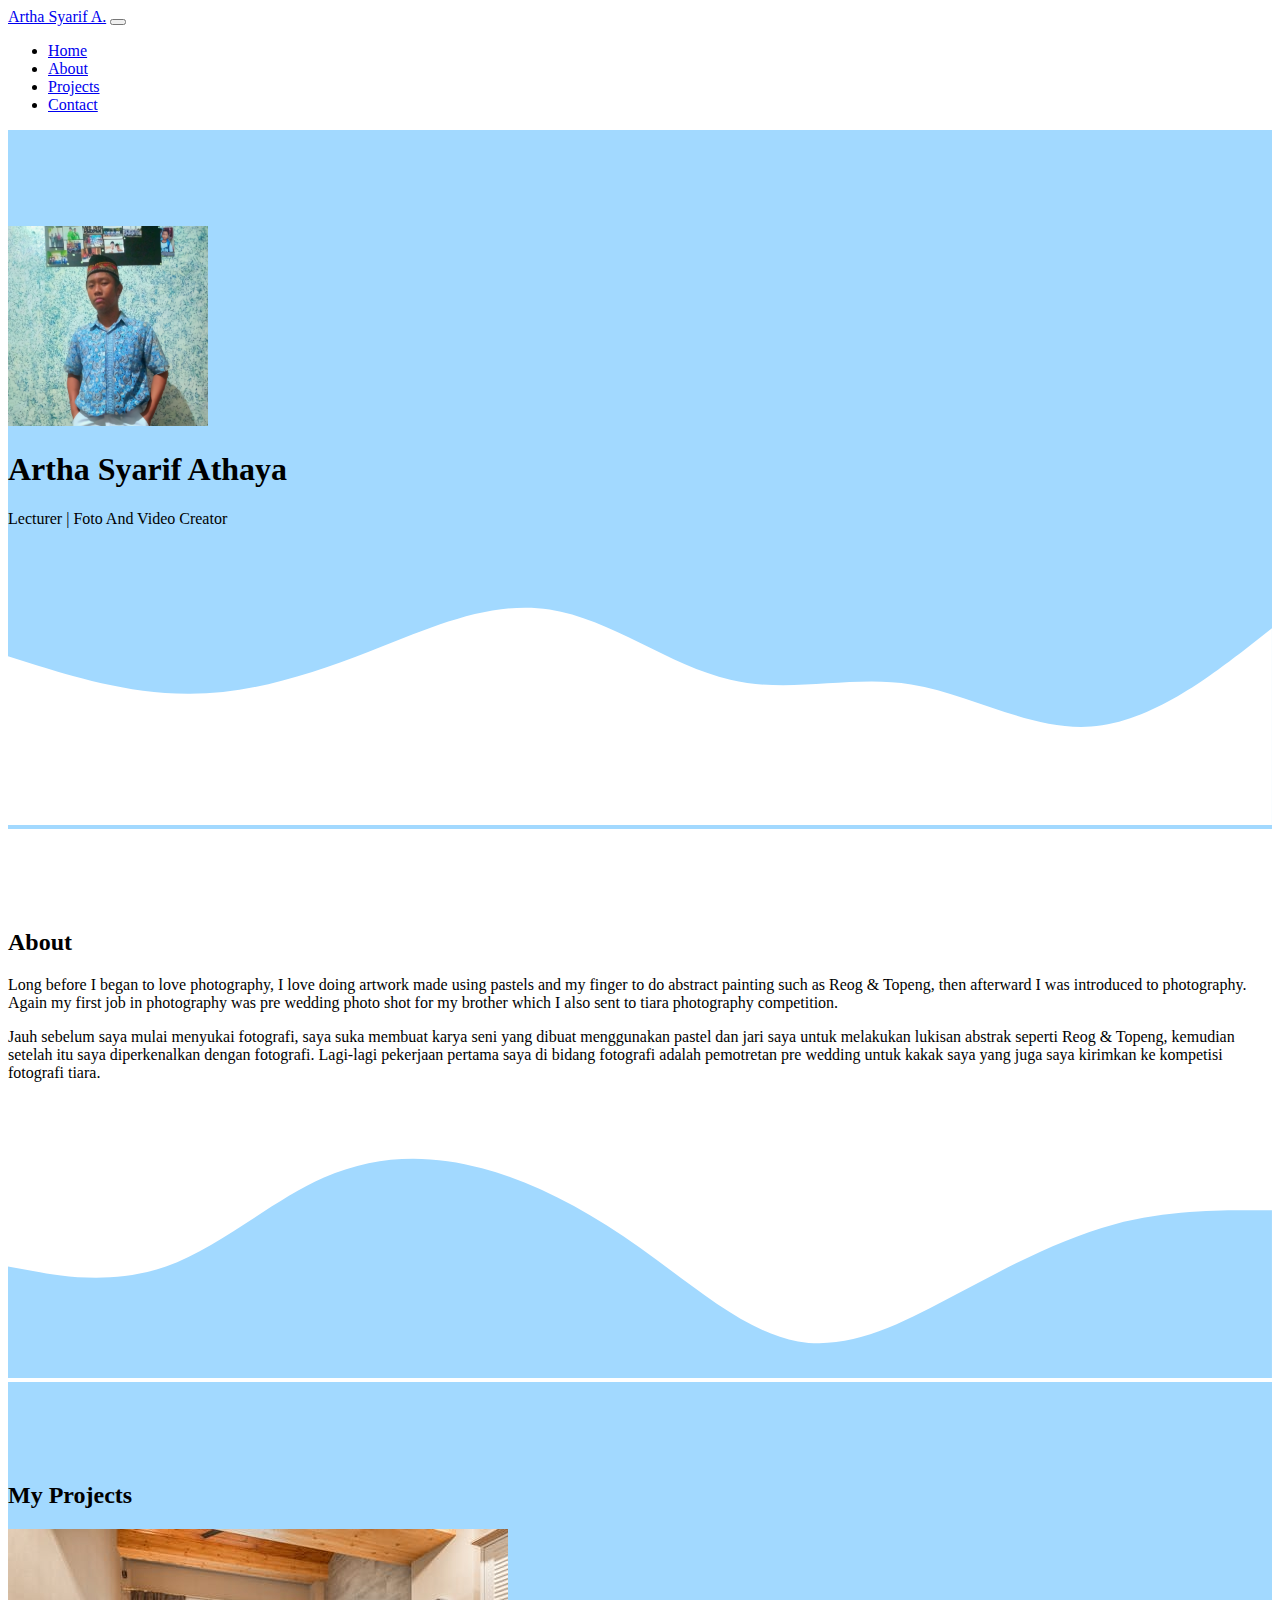
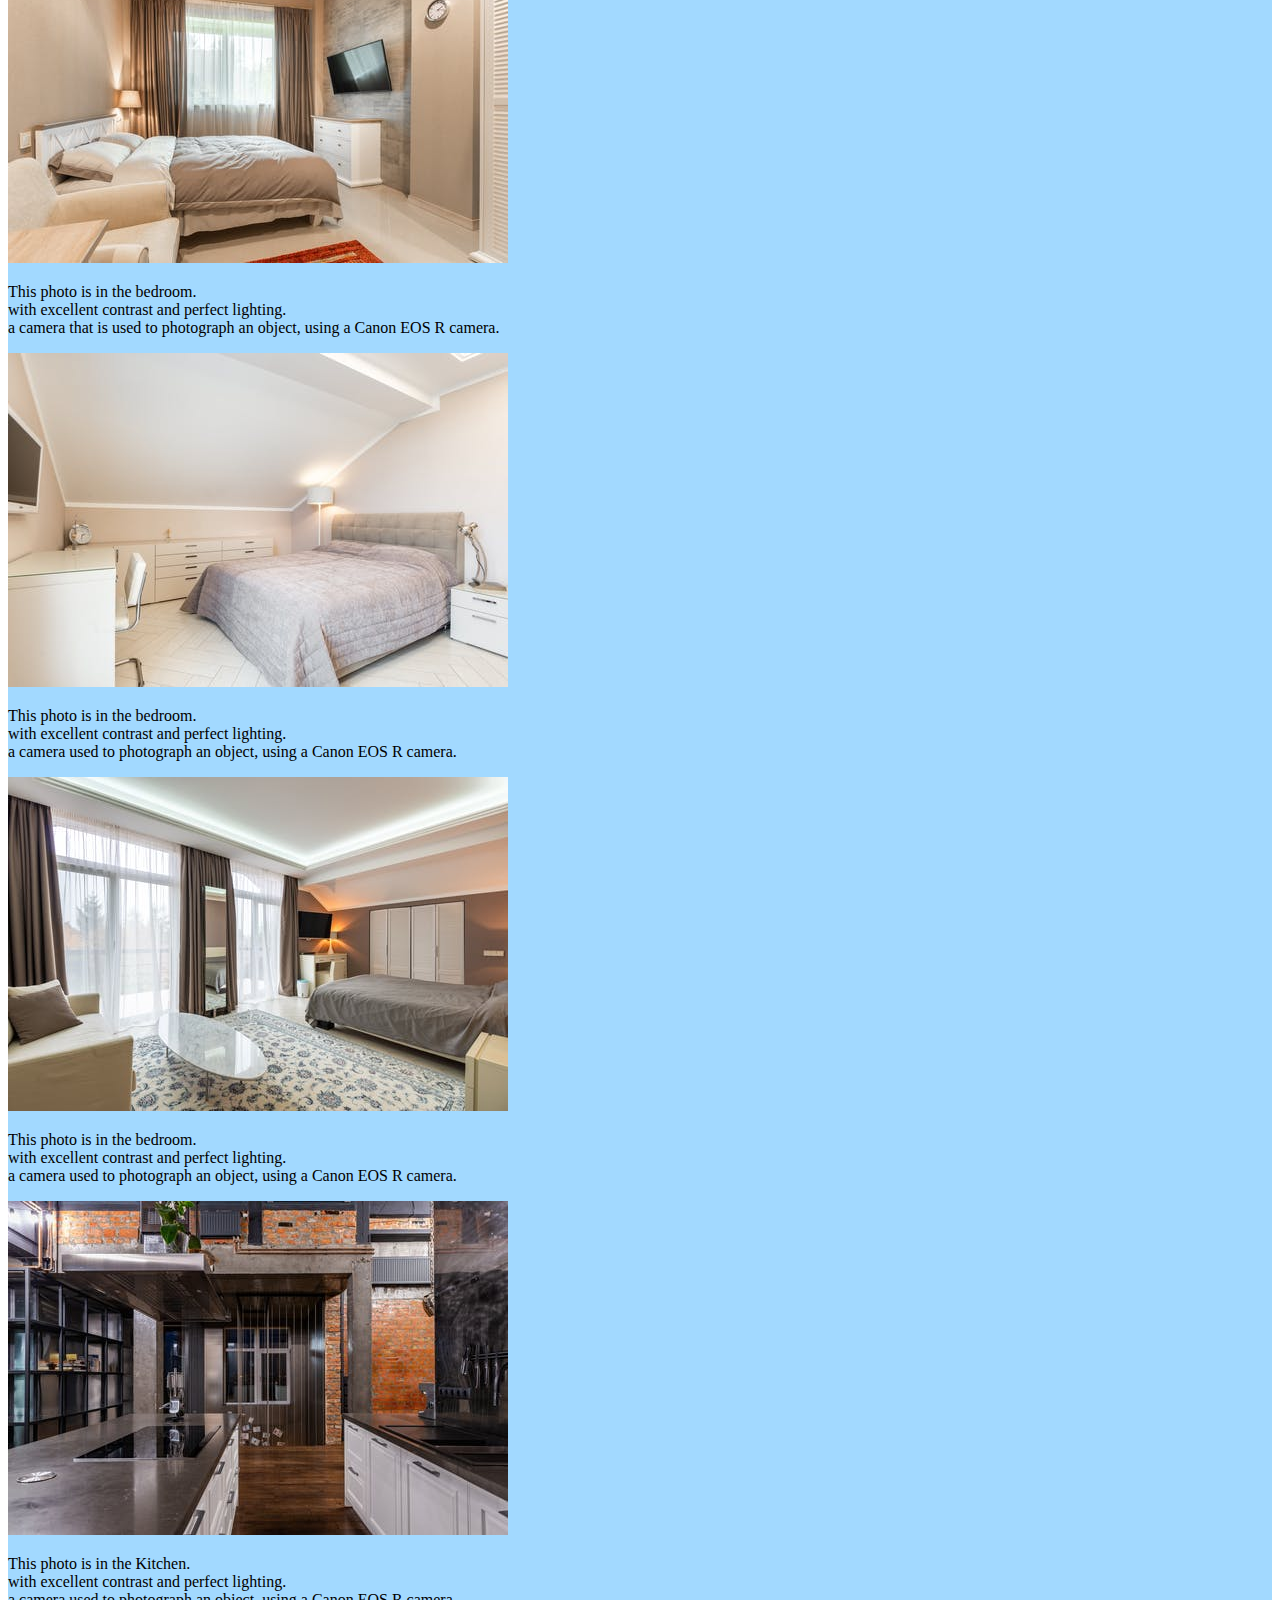
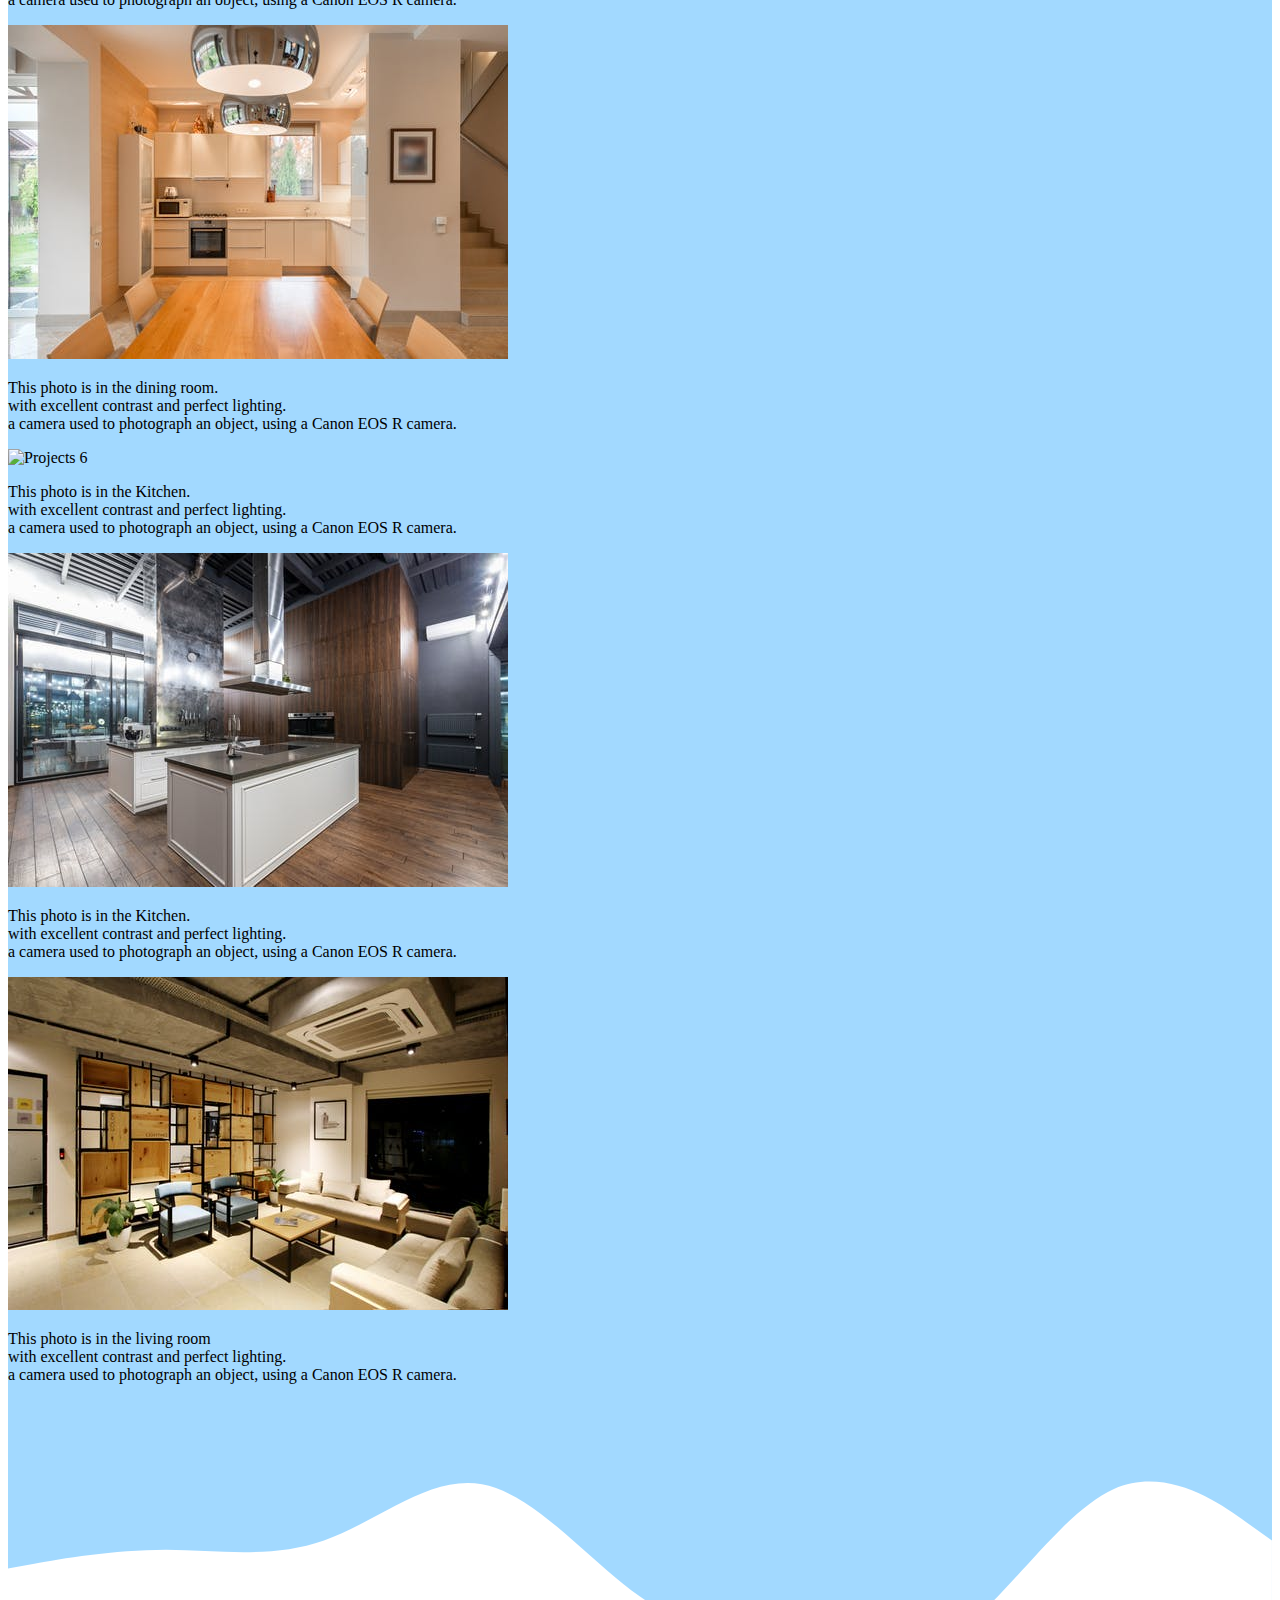
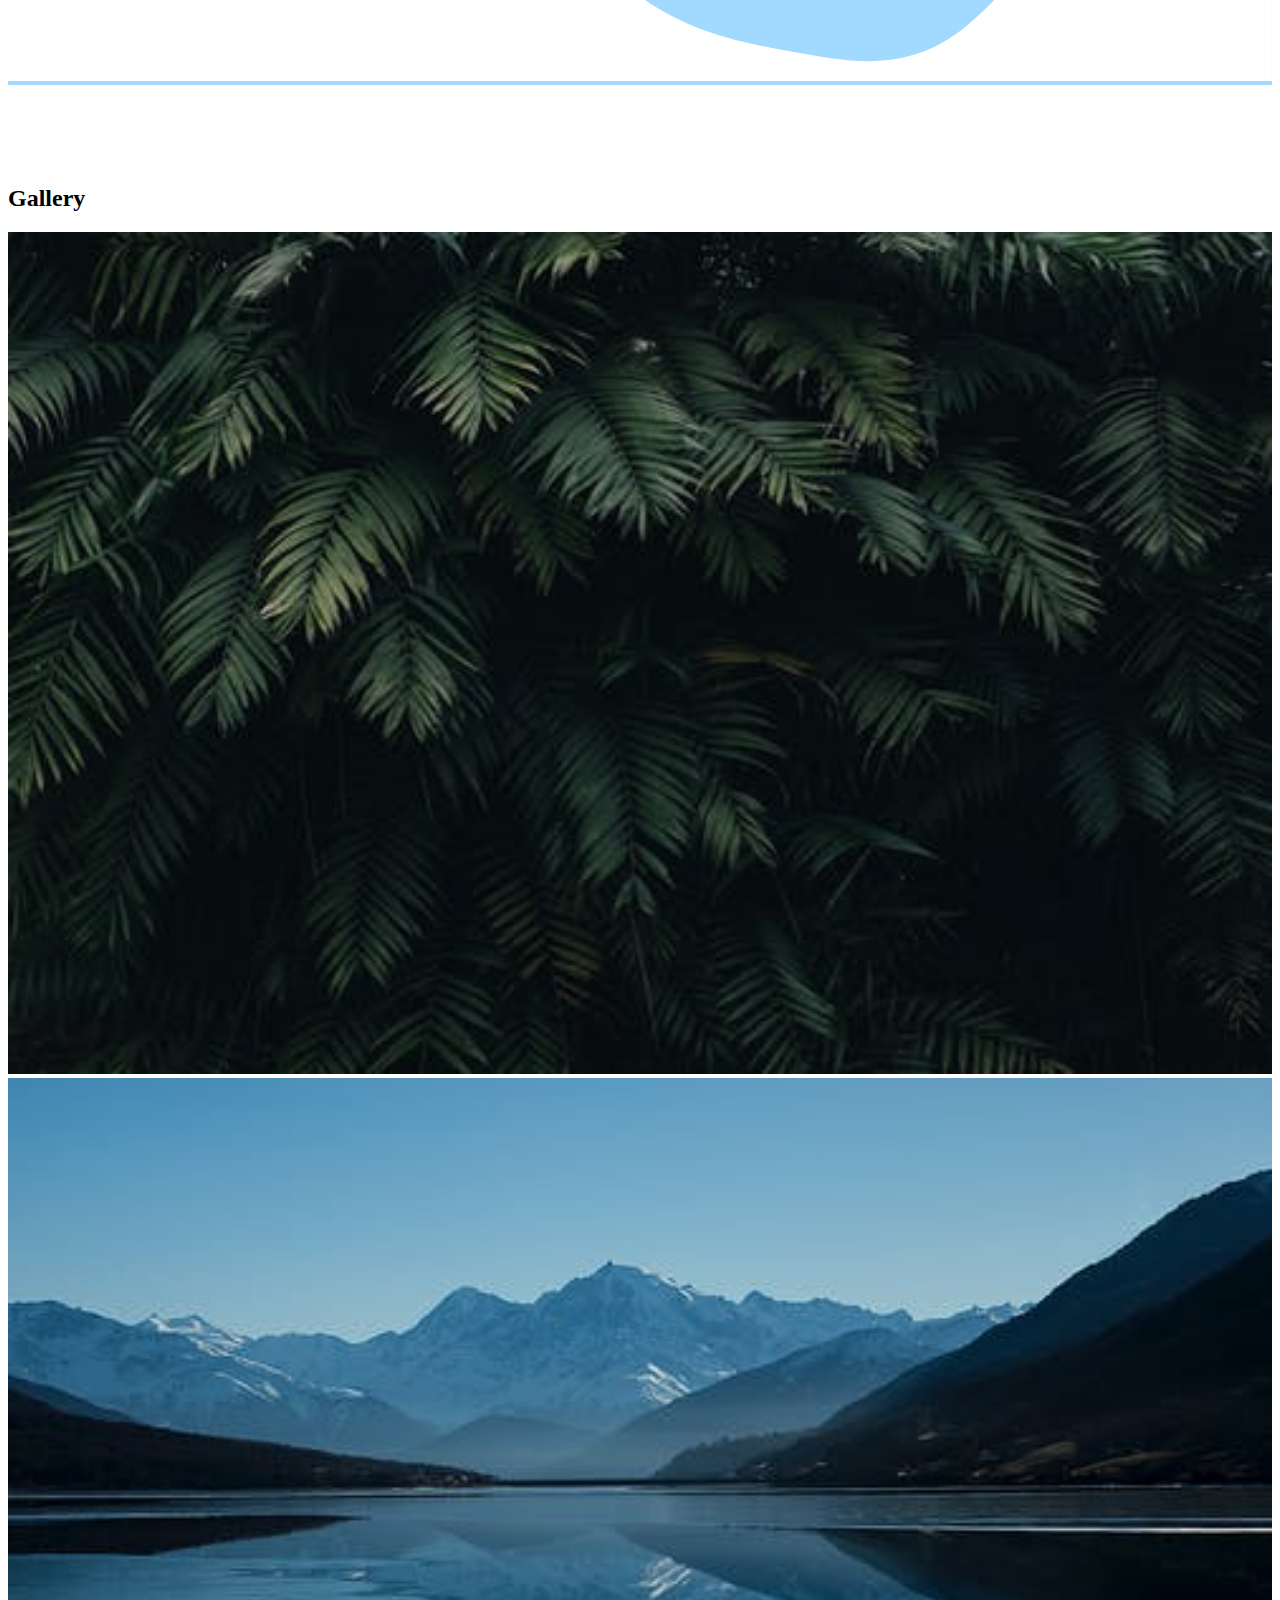
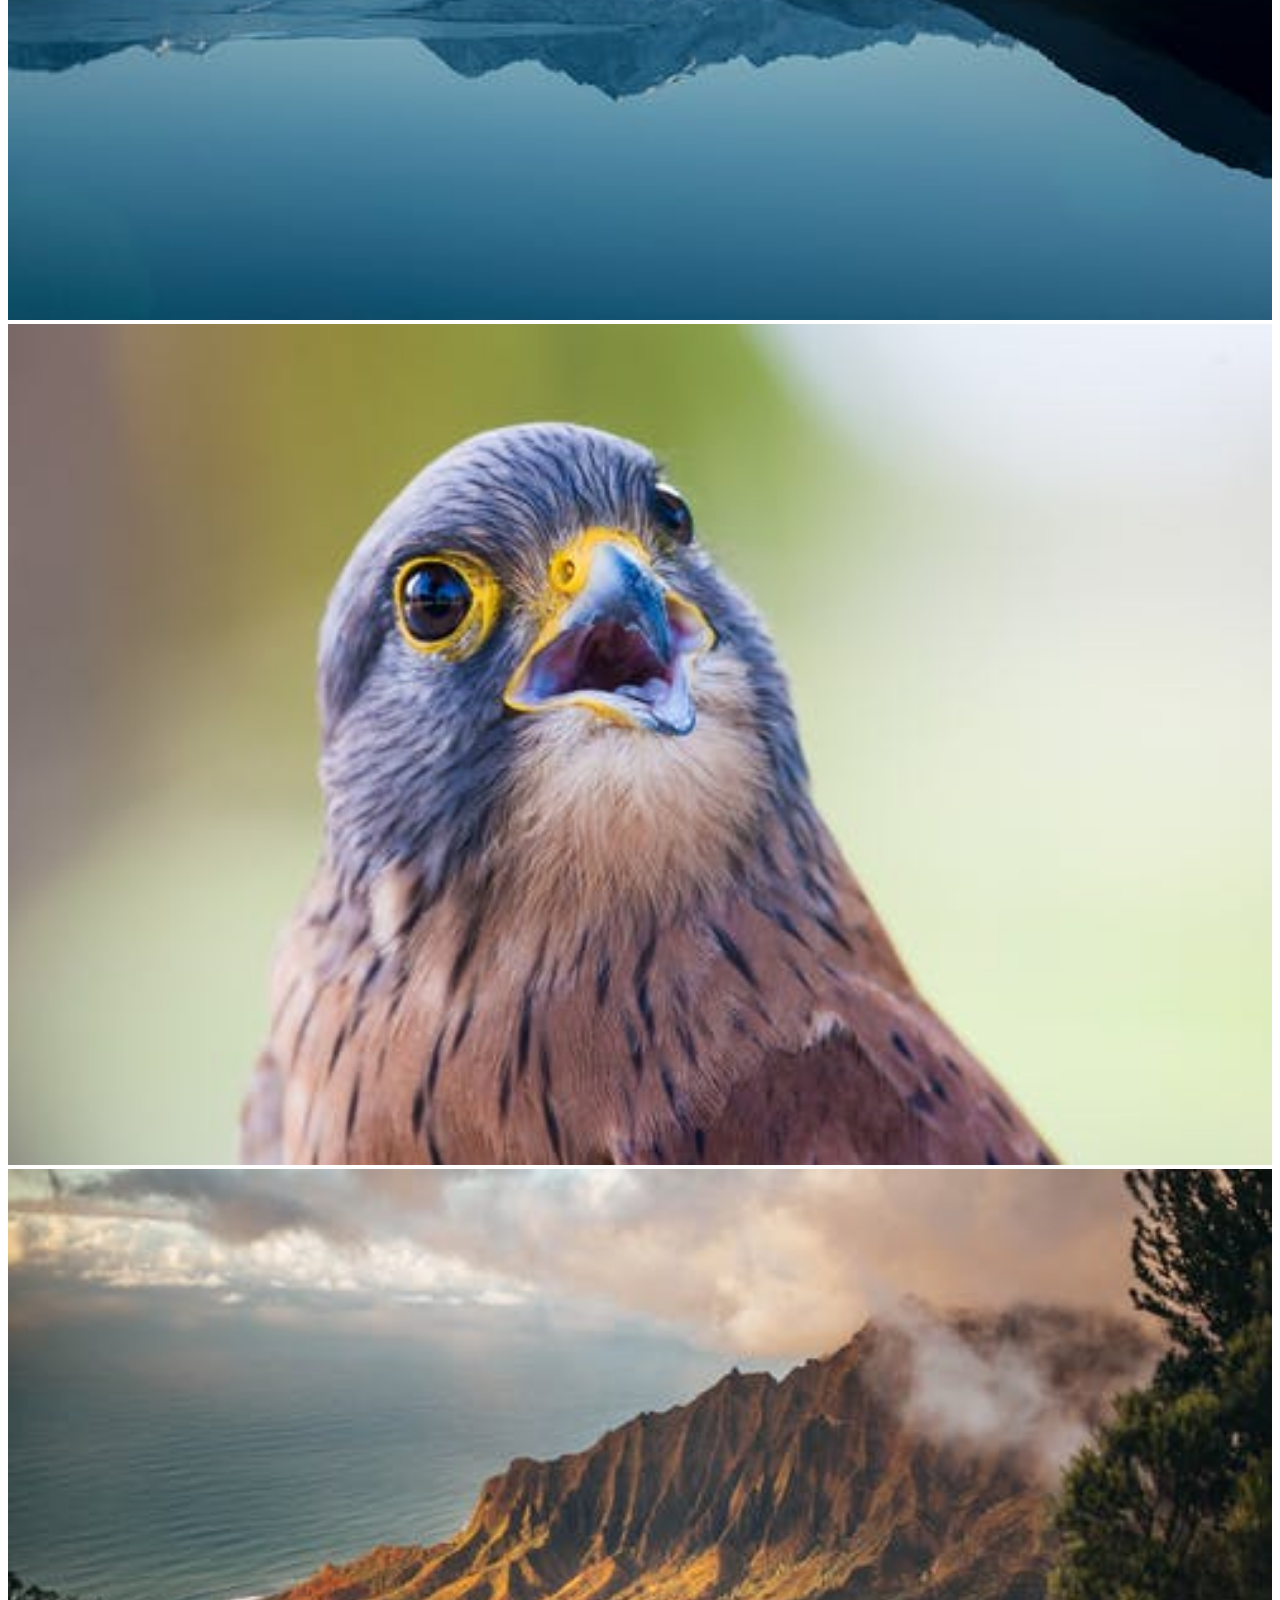
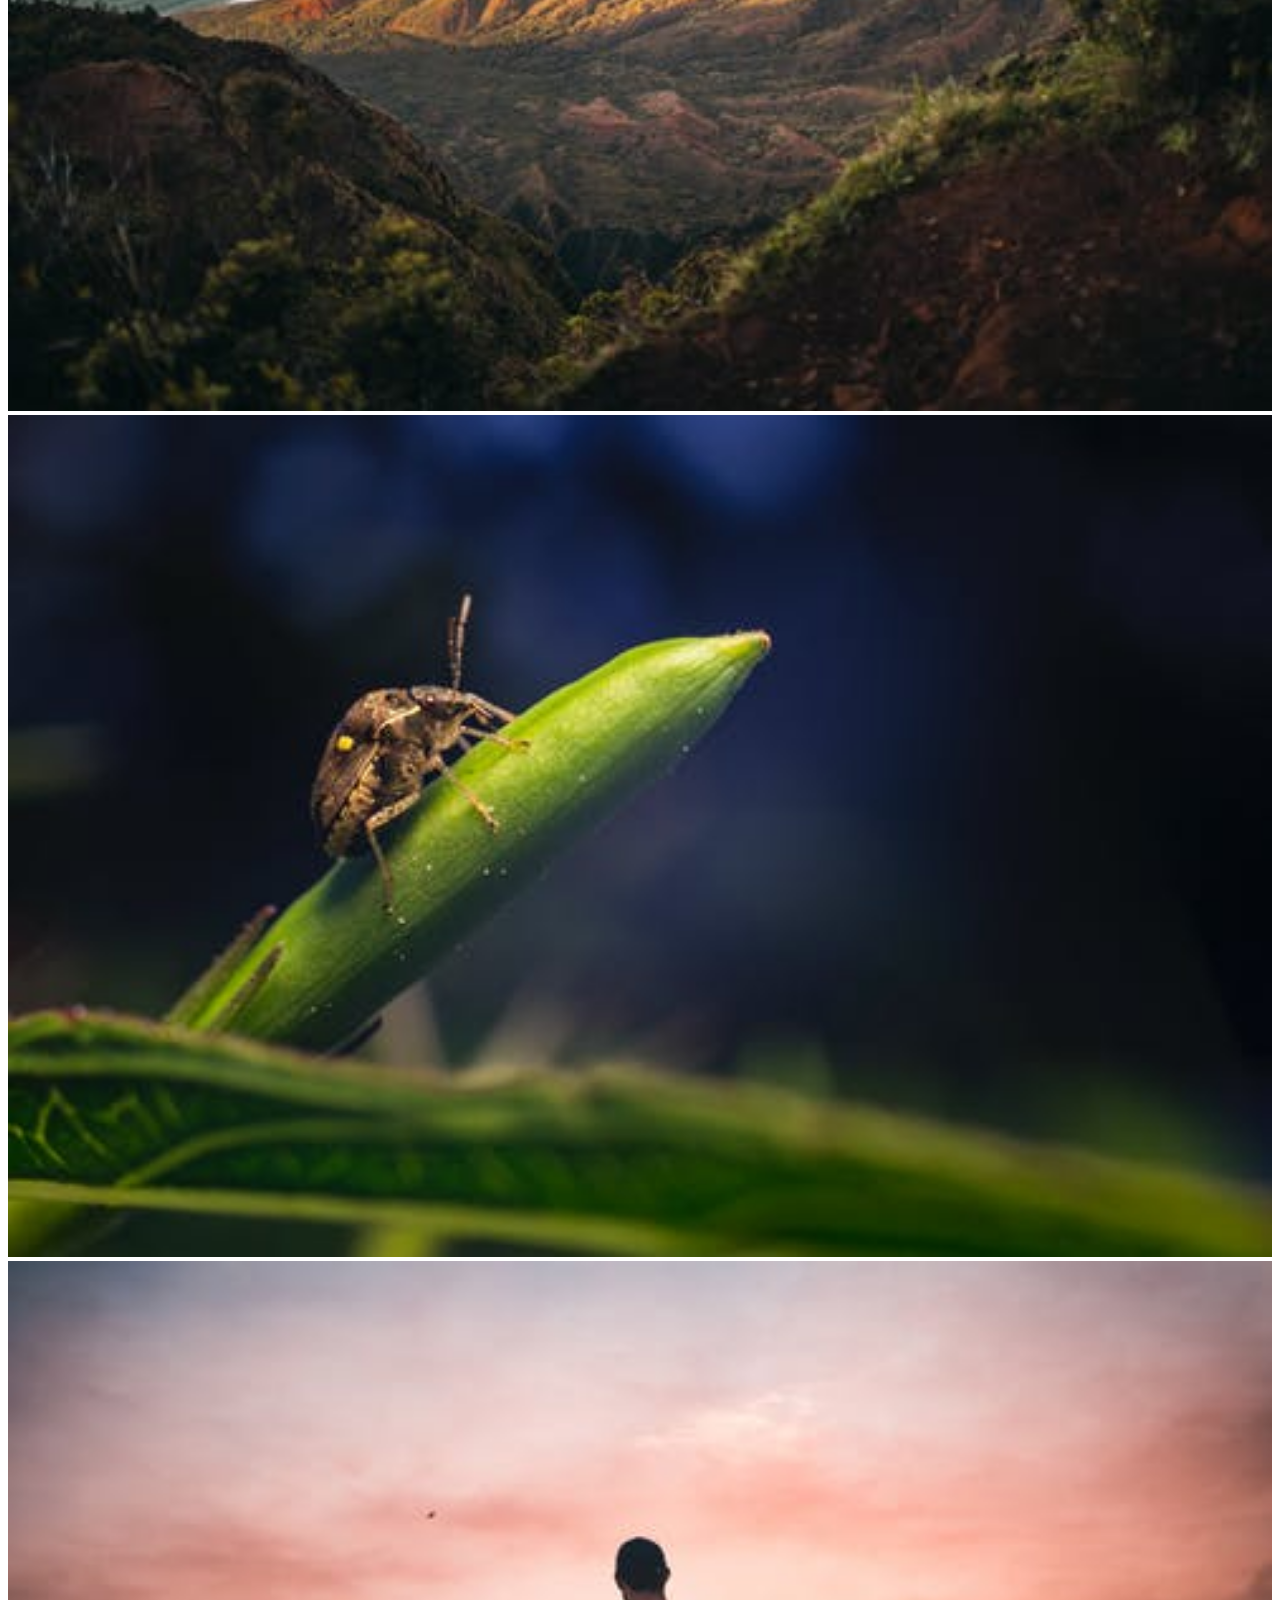
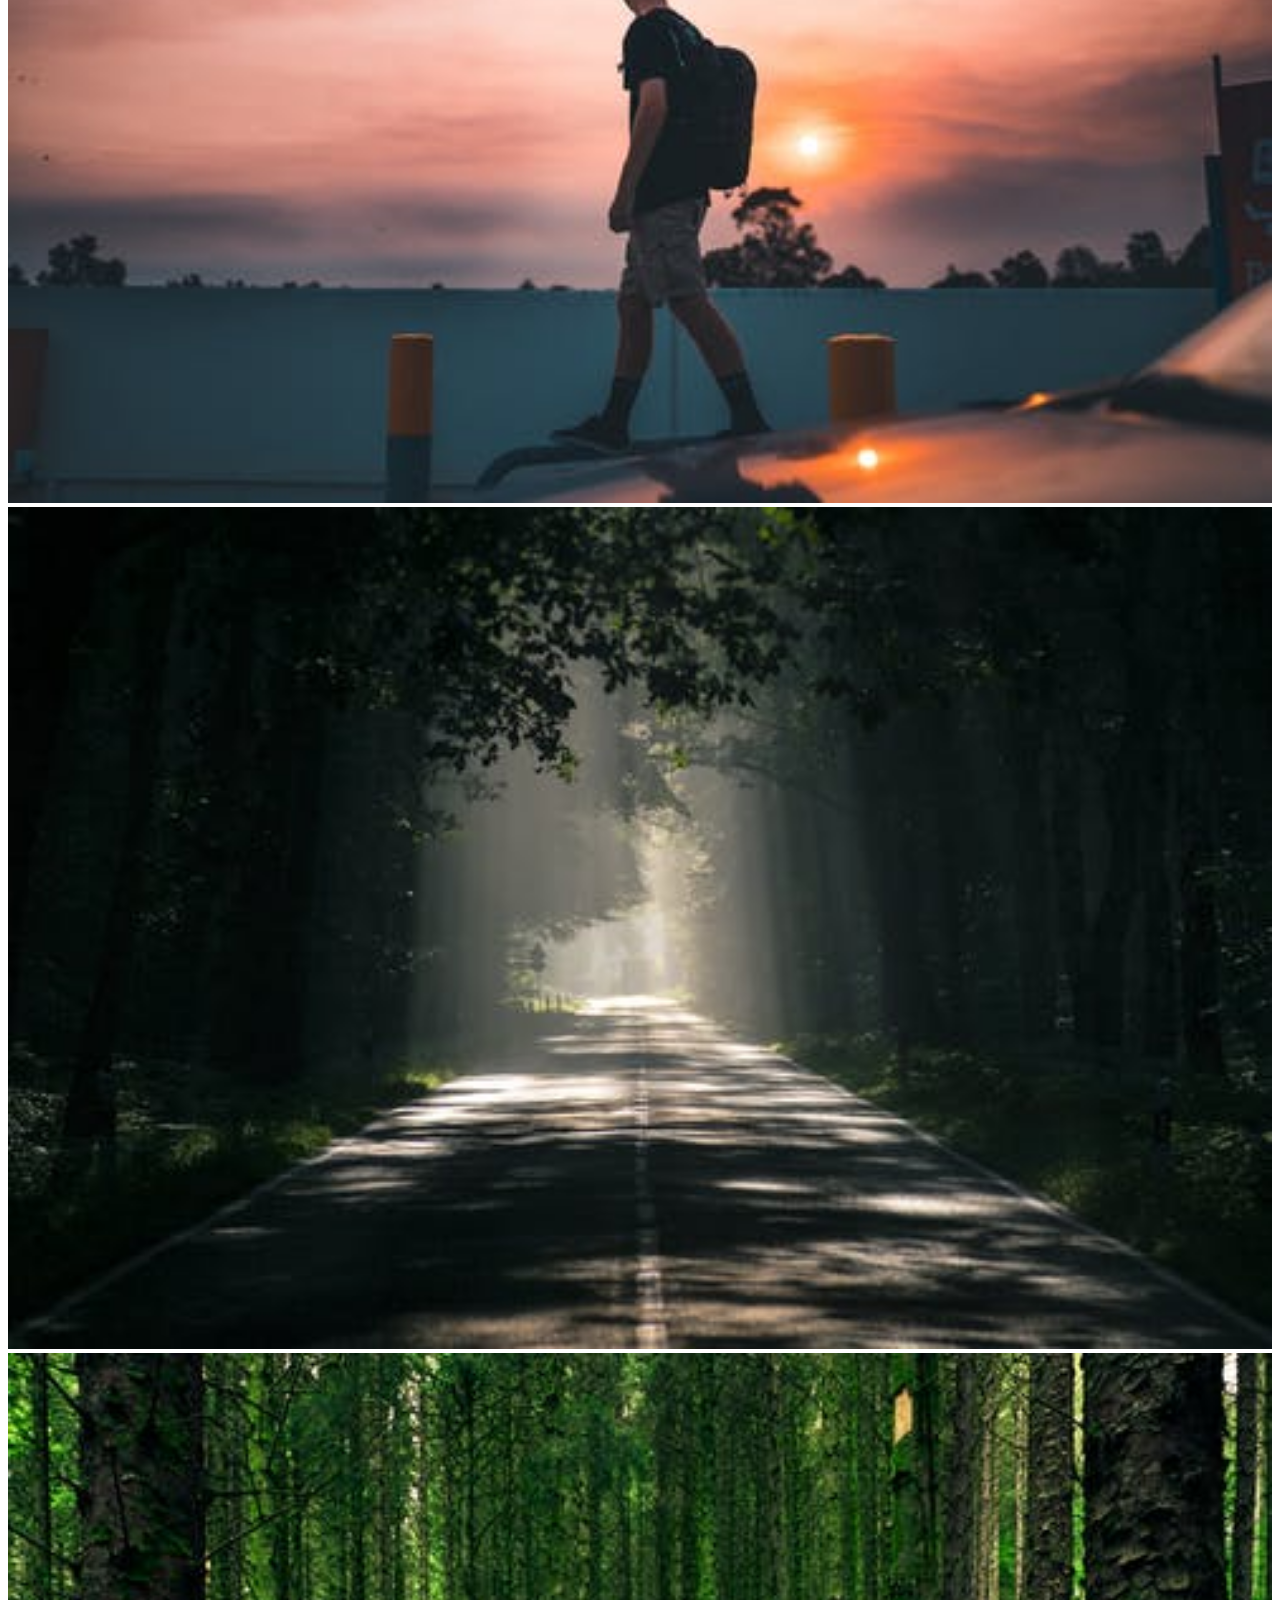
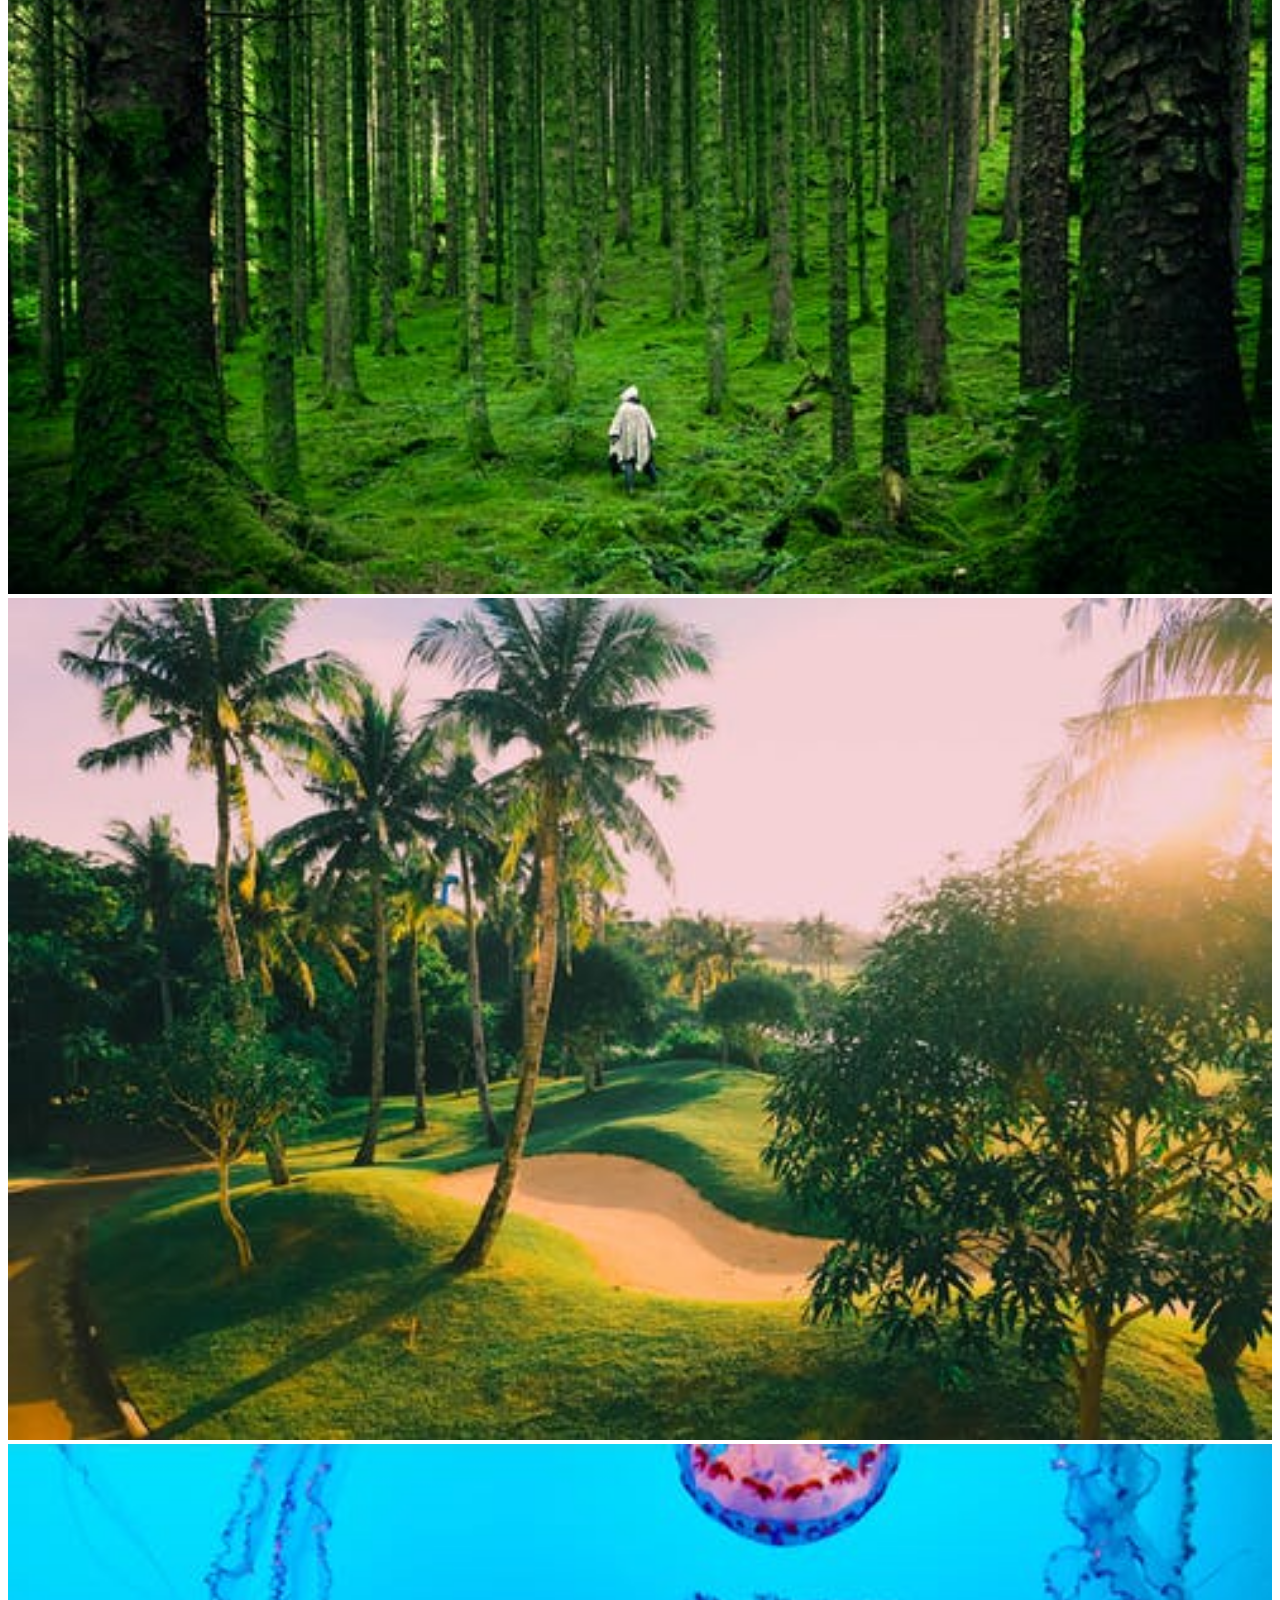
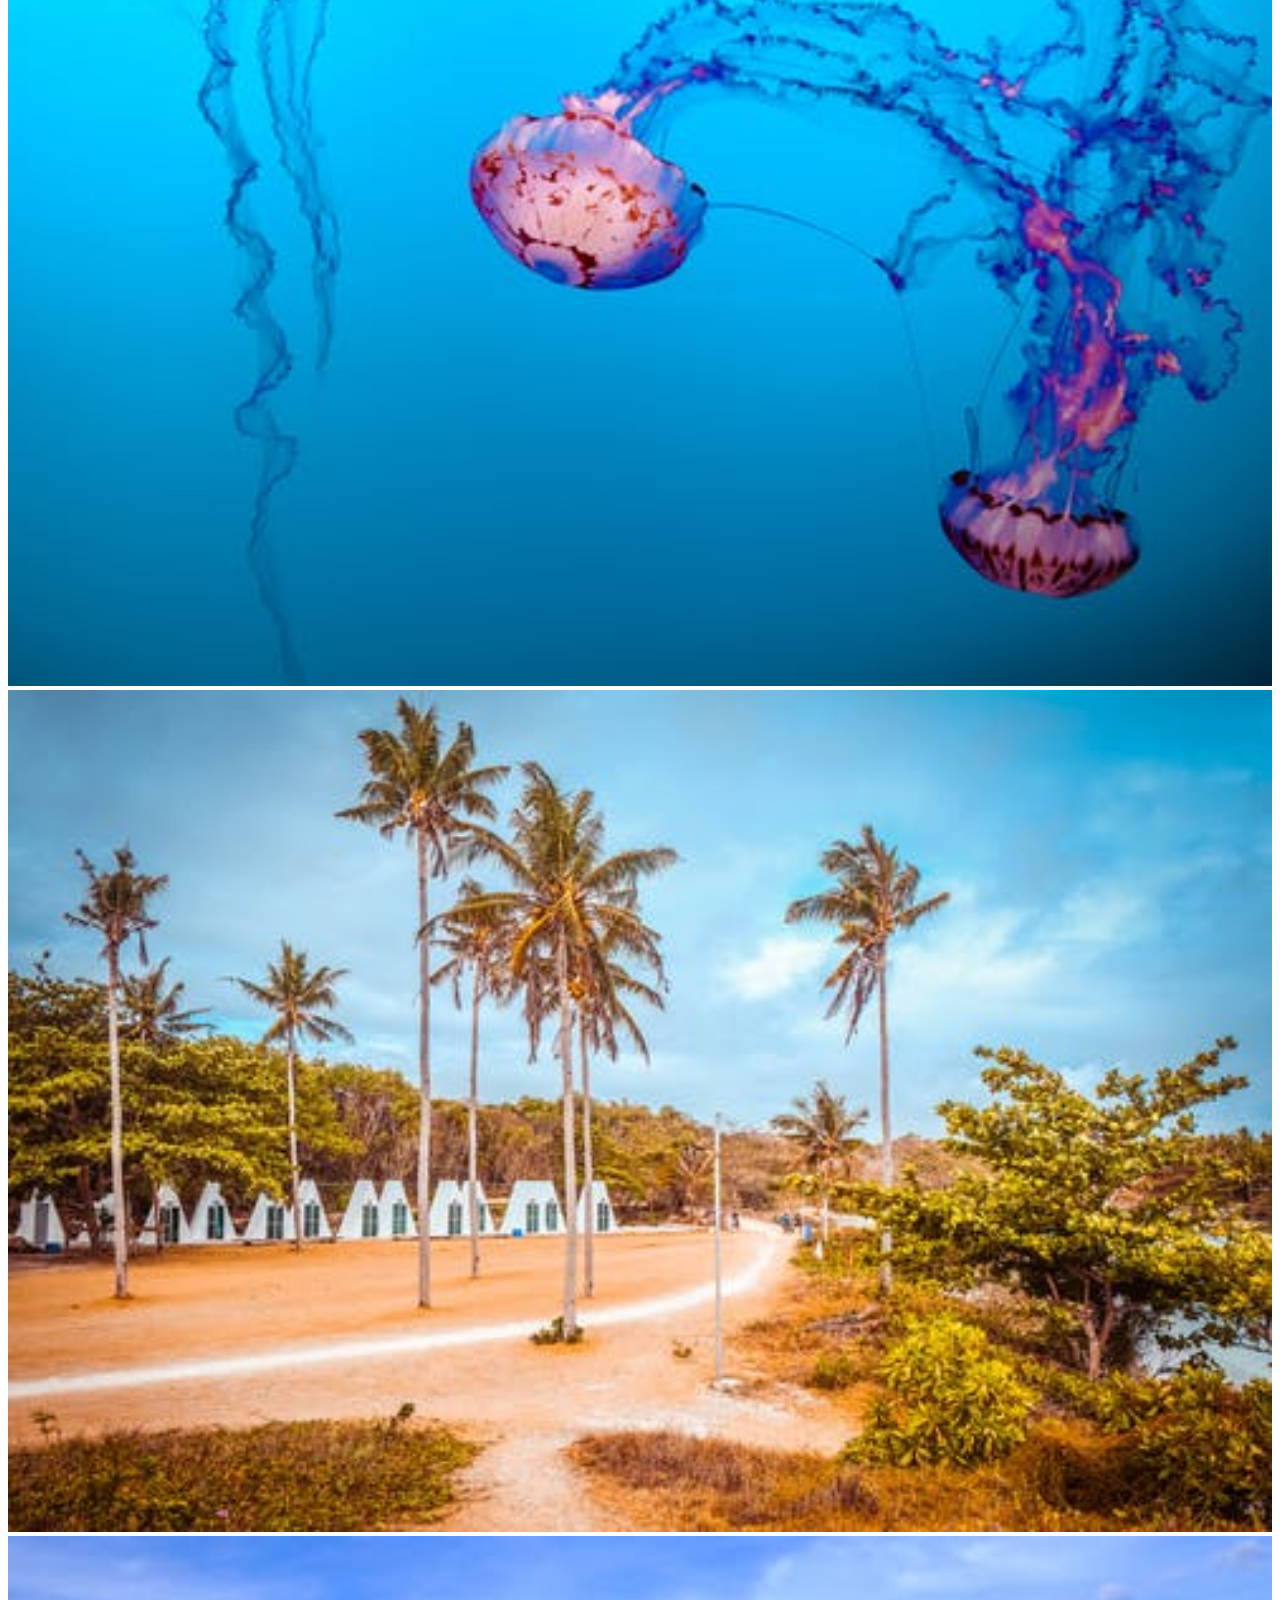
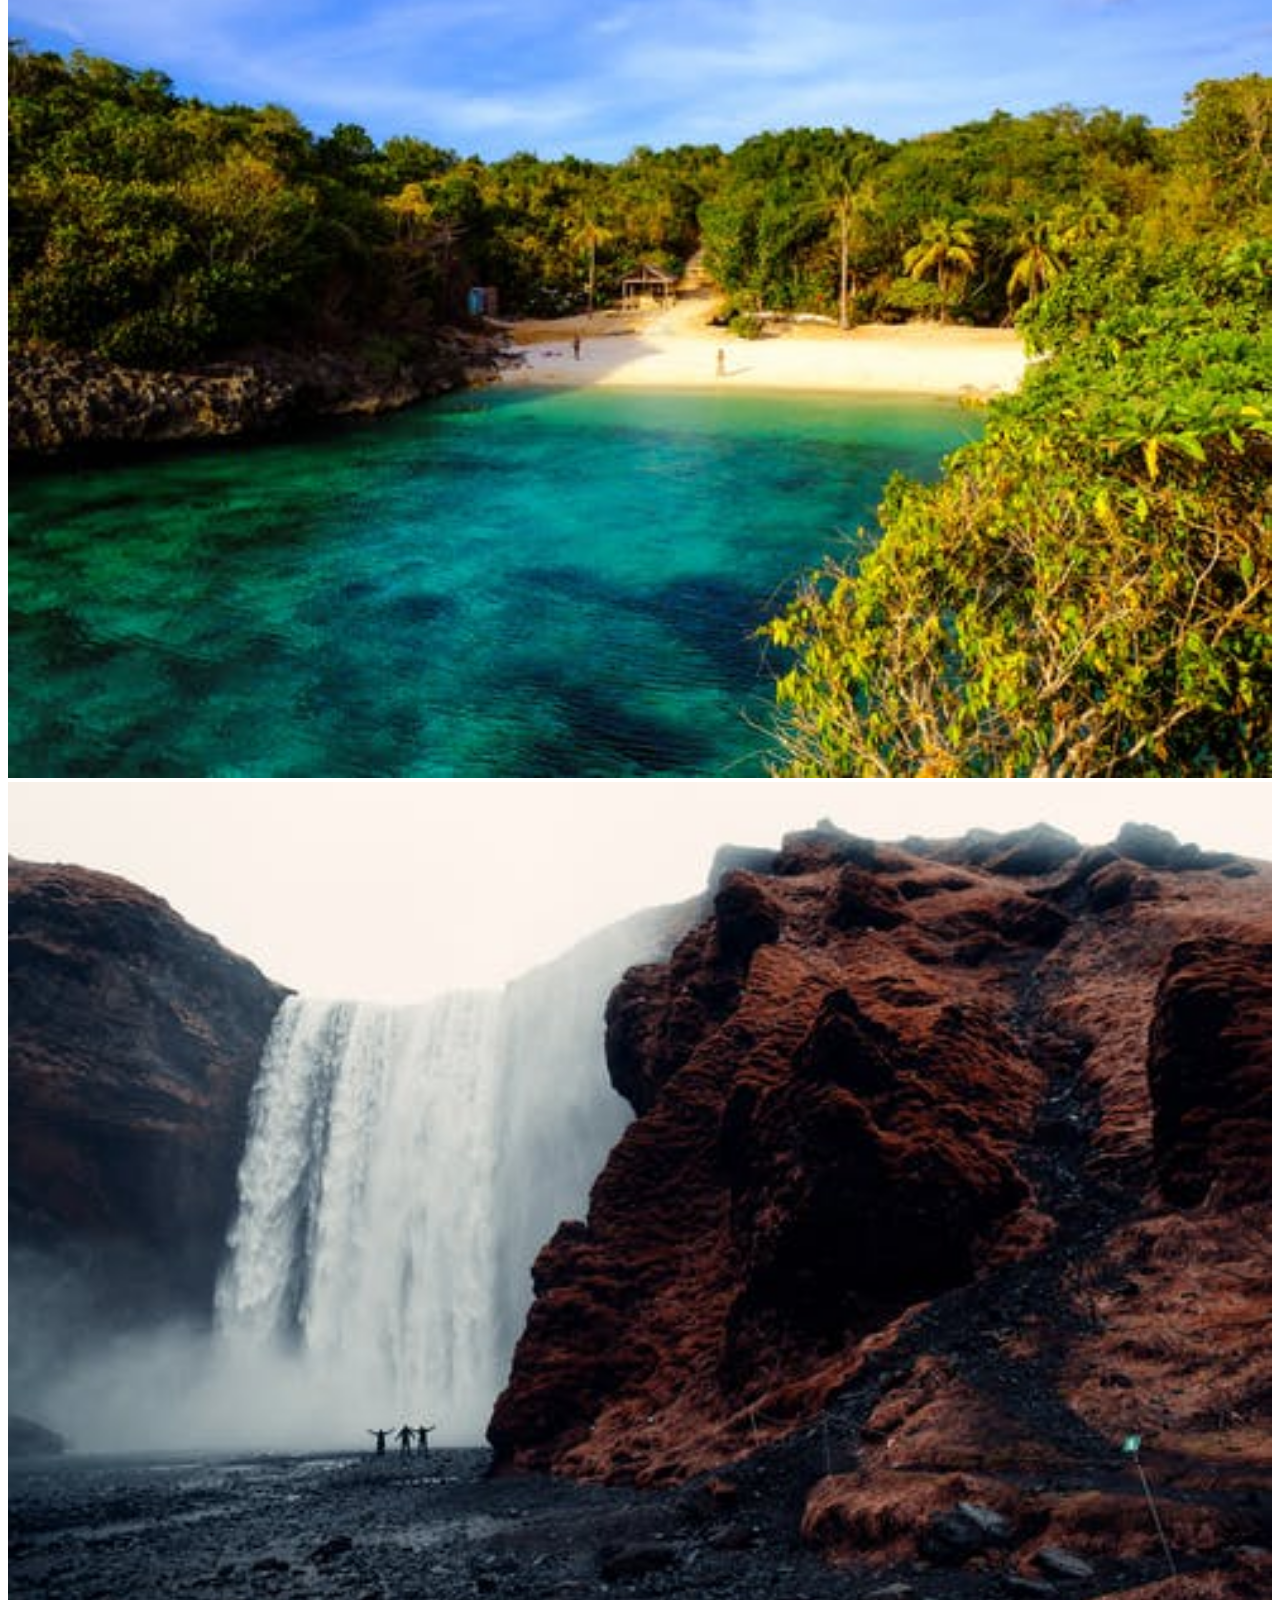
==== commit f47641d2: "first commit" ====
--- a/index.html
+++ b/index.html
@@ -19,6 +19,7 @@
 
 
     <title>MyPortfolio | Artha Syarif Athaya</title>
+    <link rel="shortcut icon" href="https://i.postimg.cc/mr0FBcRL/tw.png" type="image/x-icon">
   </head>
   <body id="home">
 
@@ -51,10 +52,10 @@
 
     <!-- Jumbotron -->
     <section class="jumbotron text-center">
-      <img src="logo.png" alt="Artha Syarif" width="200"
+      <img src="logo_1.png" alt="Artha Syarif" width="200"
       class="rounded-circle img-thumbnail"/>
   <h1 class="display-4">Artha Syarif Athaya</h1>
-  <p class="lead">Lecturer | Foto And Video Grafer</p>
+  <p class="lead">Lecturer | Foto And Video Creator</p>
   <svg xmlns="http://www.w3.org/2000/svg" viewBox="0 0 1440 320"><path fill="#ffffff" fill-opacity="1" d="M0,128L34.3,138.7C68.6,149,137,171,206,170.7C274.3,171,343,149,411,122.7C480,96,549,64,617,74.7C685.7,85,754,139,823,154.7C891.4,171,960,149,1029,160C1097.1,171,1166,213,1234,208C1302.9,203,1371,149,1406,122.7L1440,96L1440,320L1405.7,320C1371.4,320,1303,320,1234,320C1165.7,320,1097,320,1029,320C960,320,891,320,823,320C754.3,320,686,320,617,320C548.6,320,480,320,411,320C342.9,320,274,320,206,320C137.1,320,69,320,34,320L0,320Z"></path></svg>
 </section>
 
